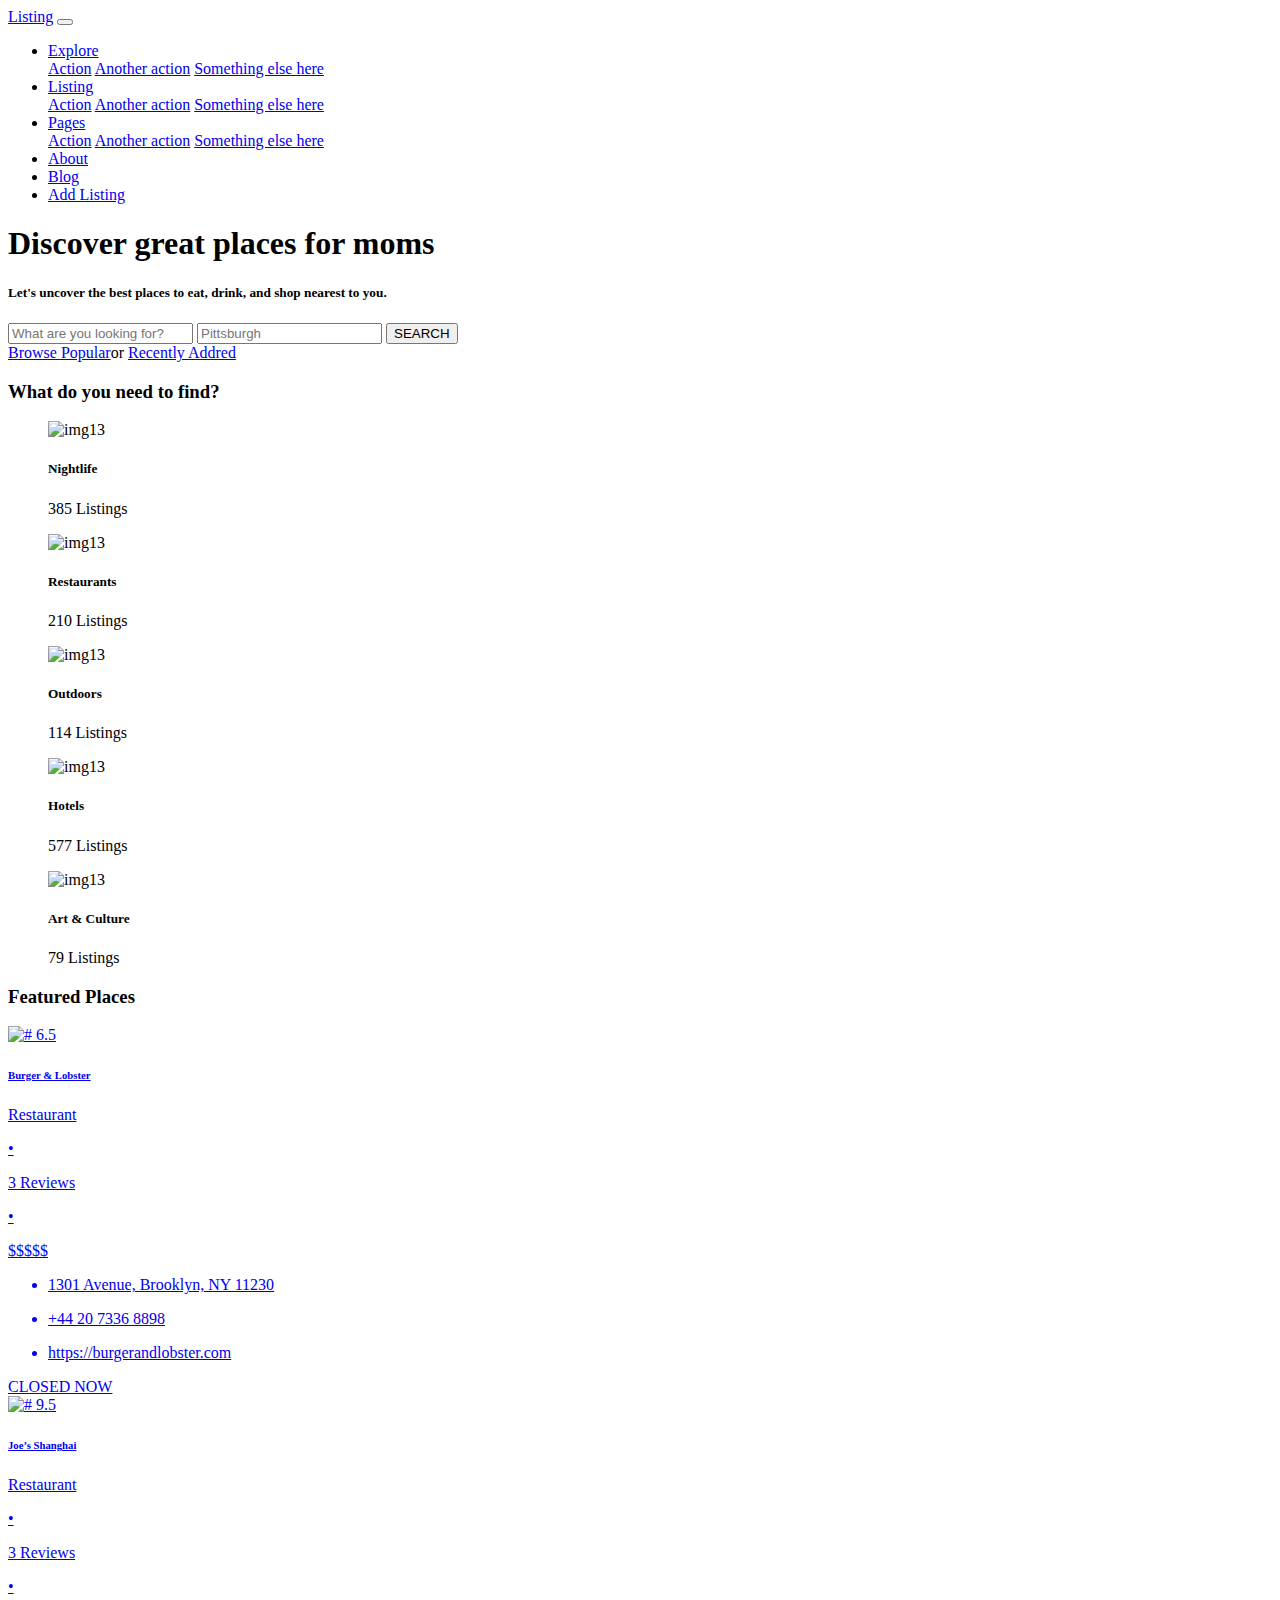
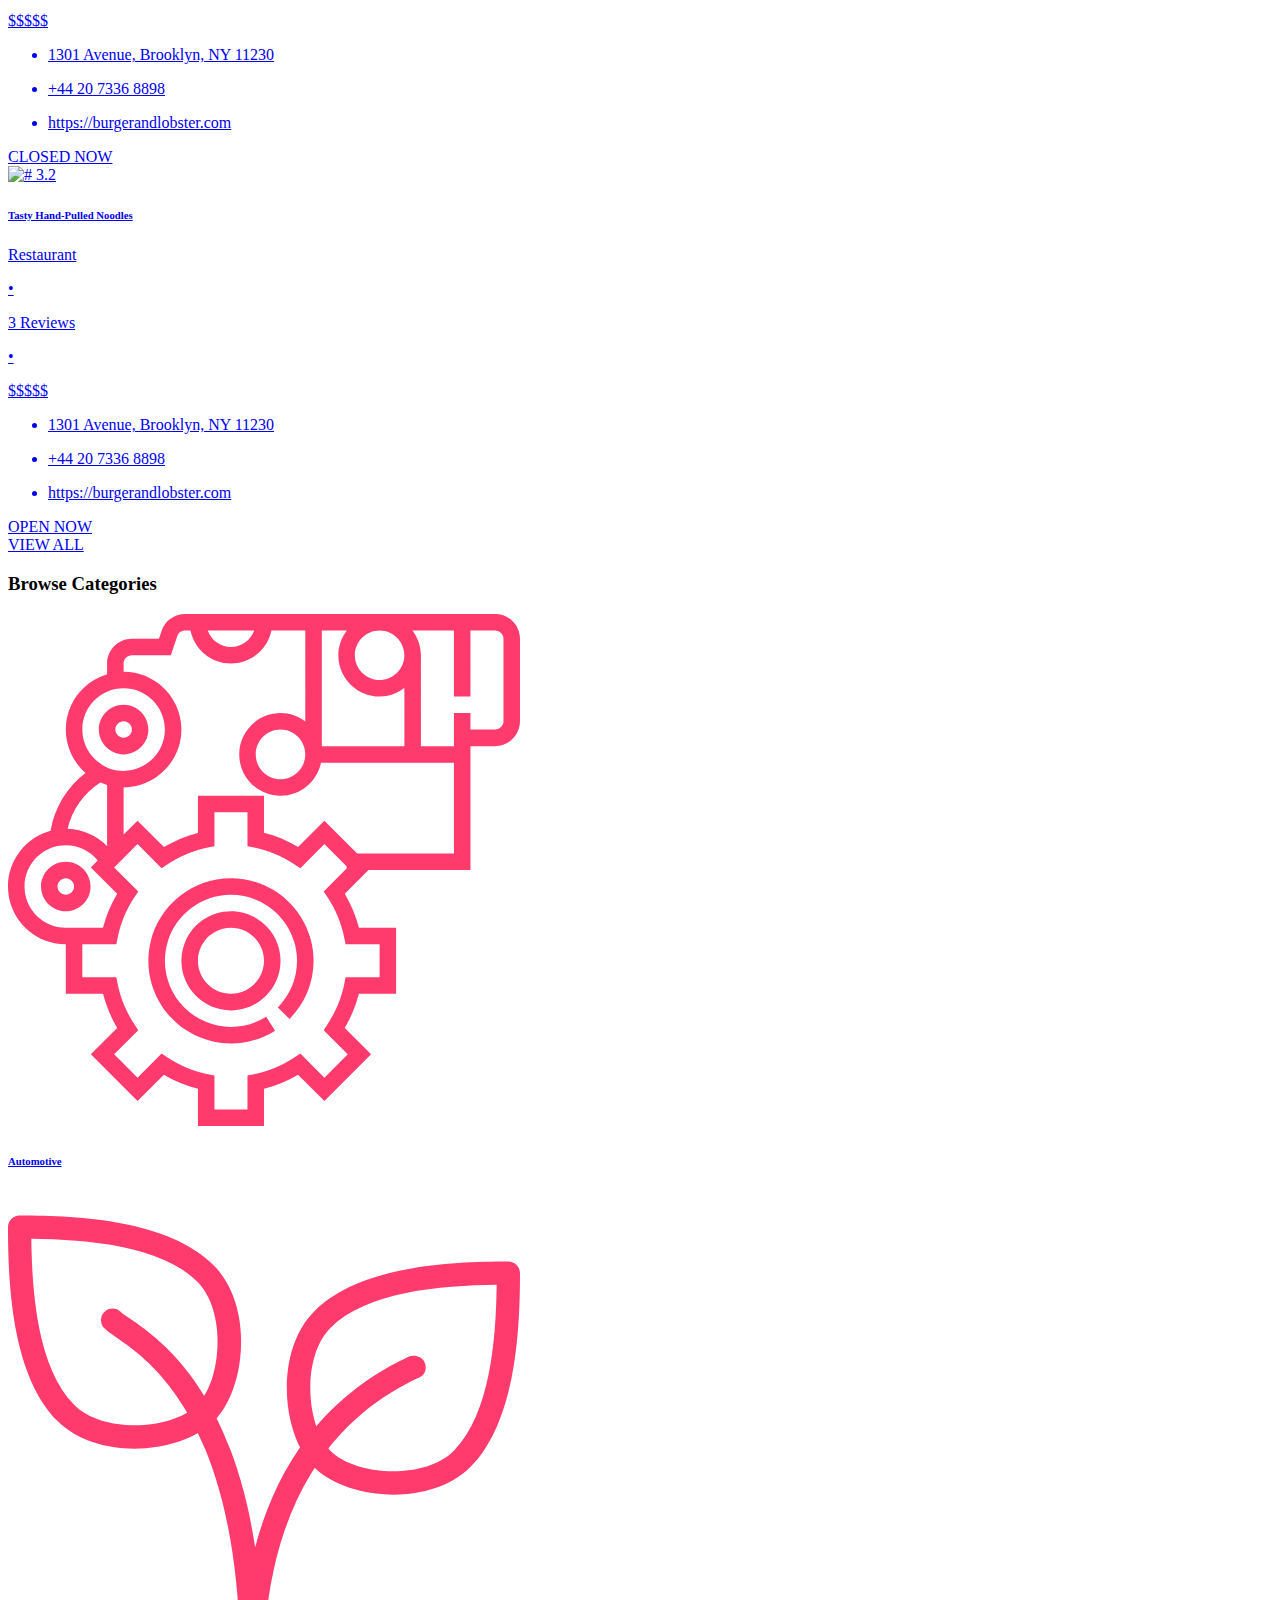
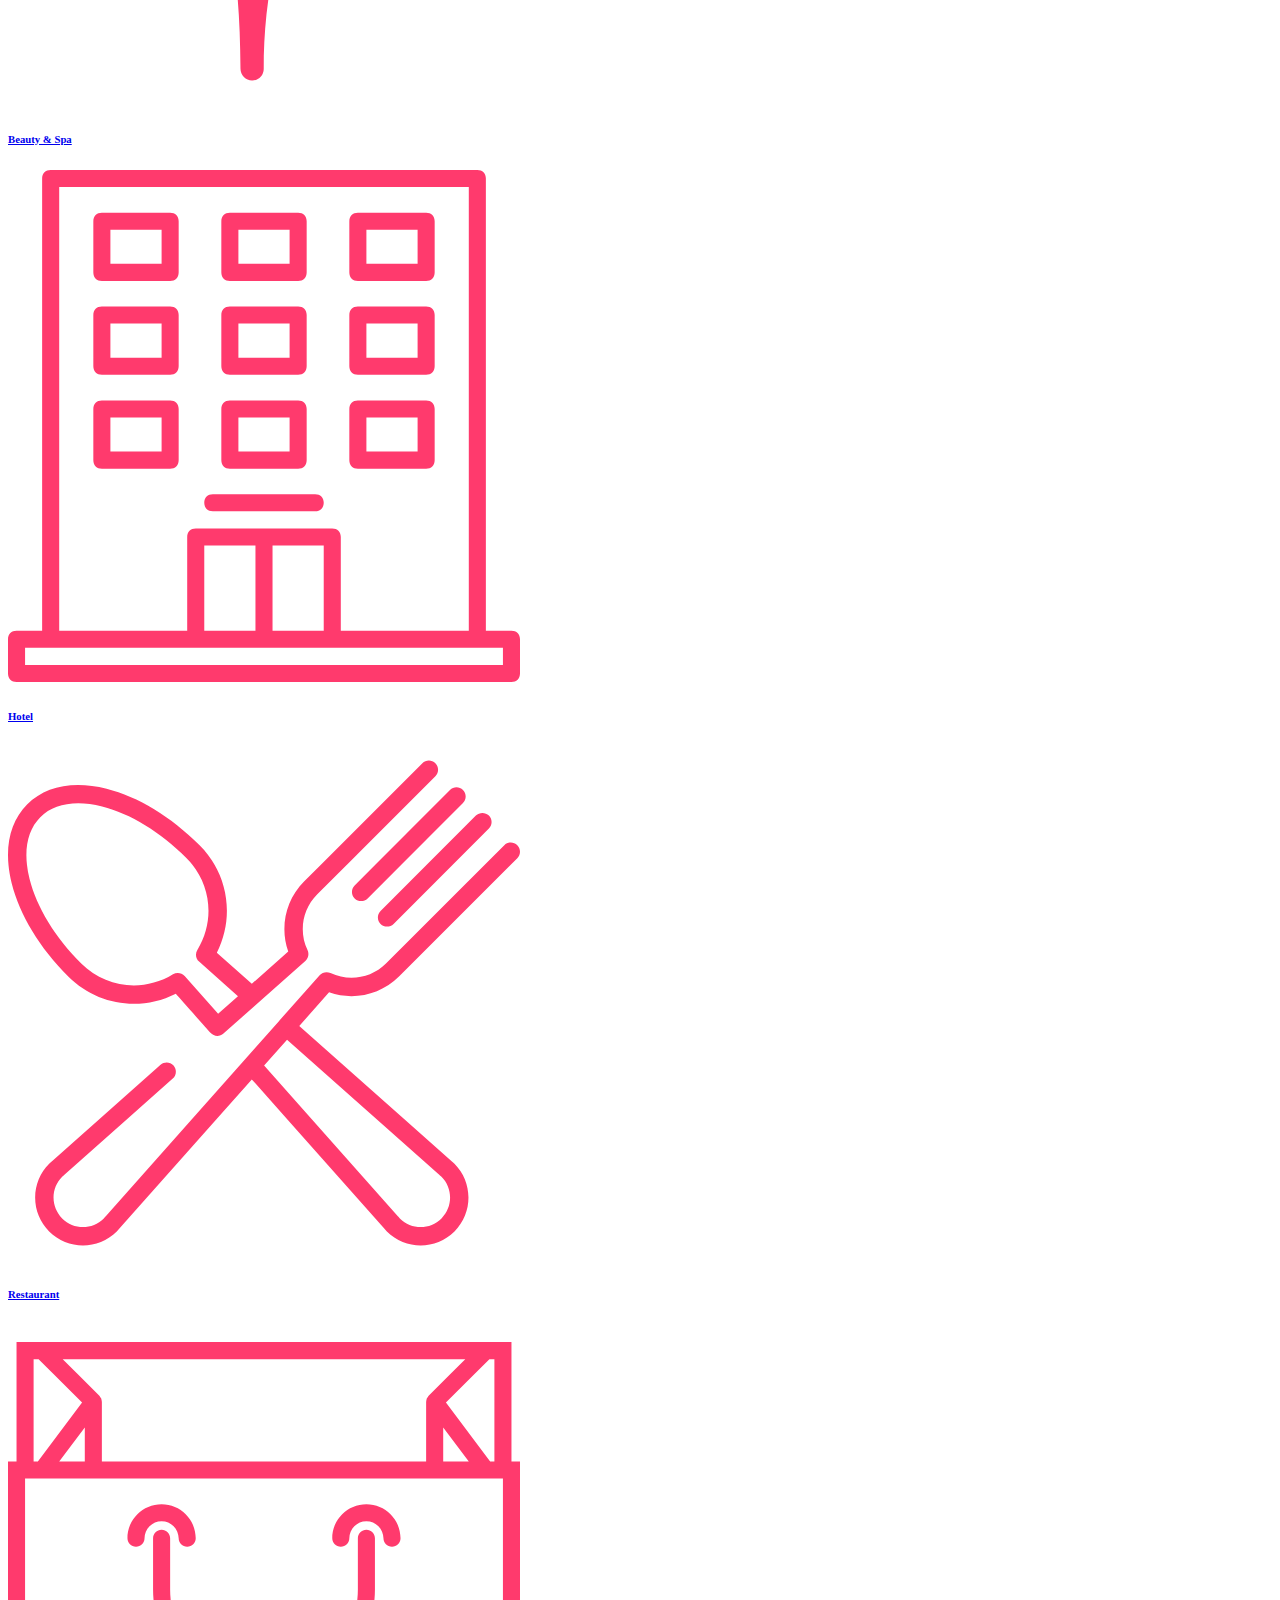
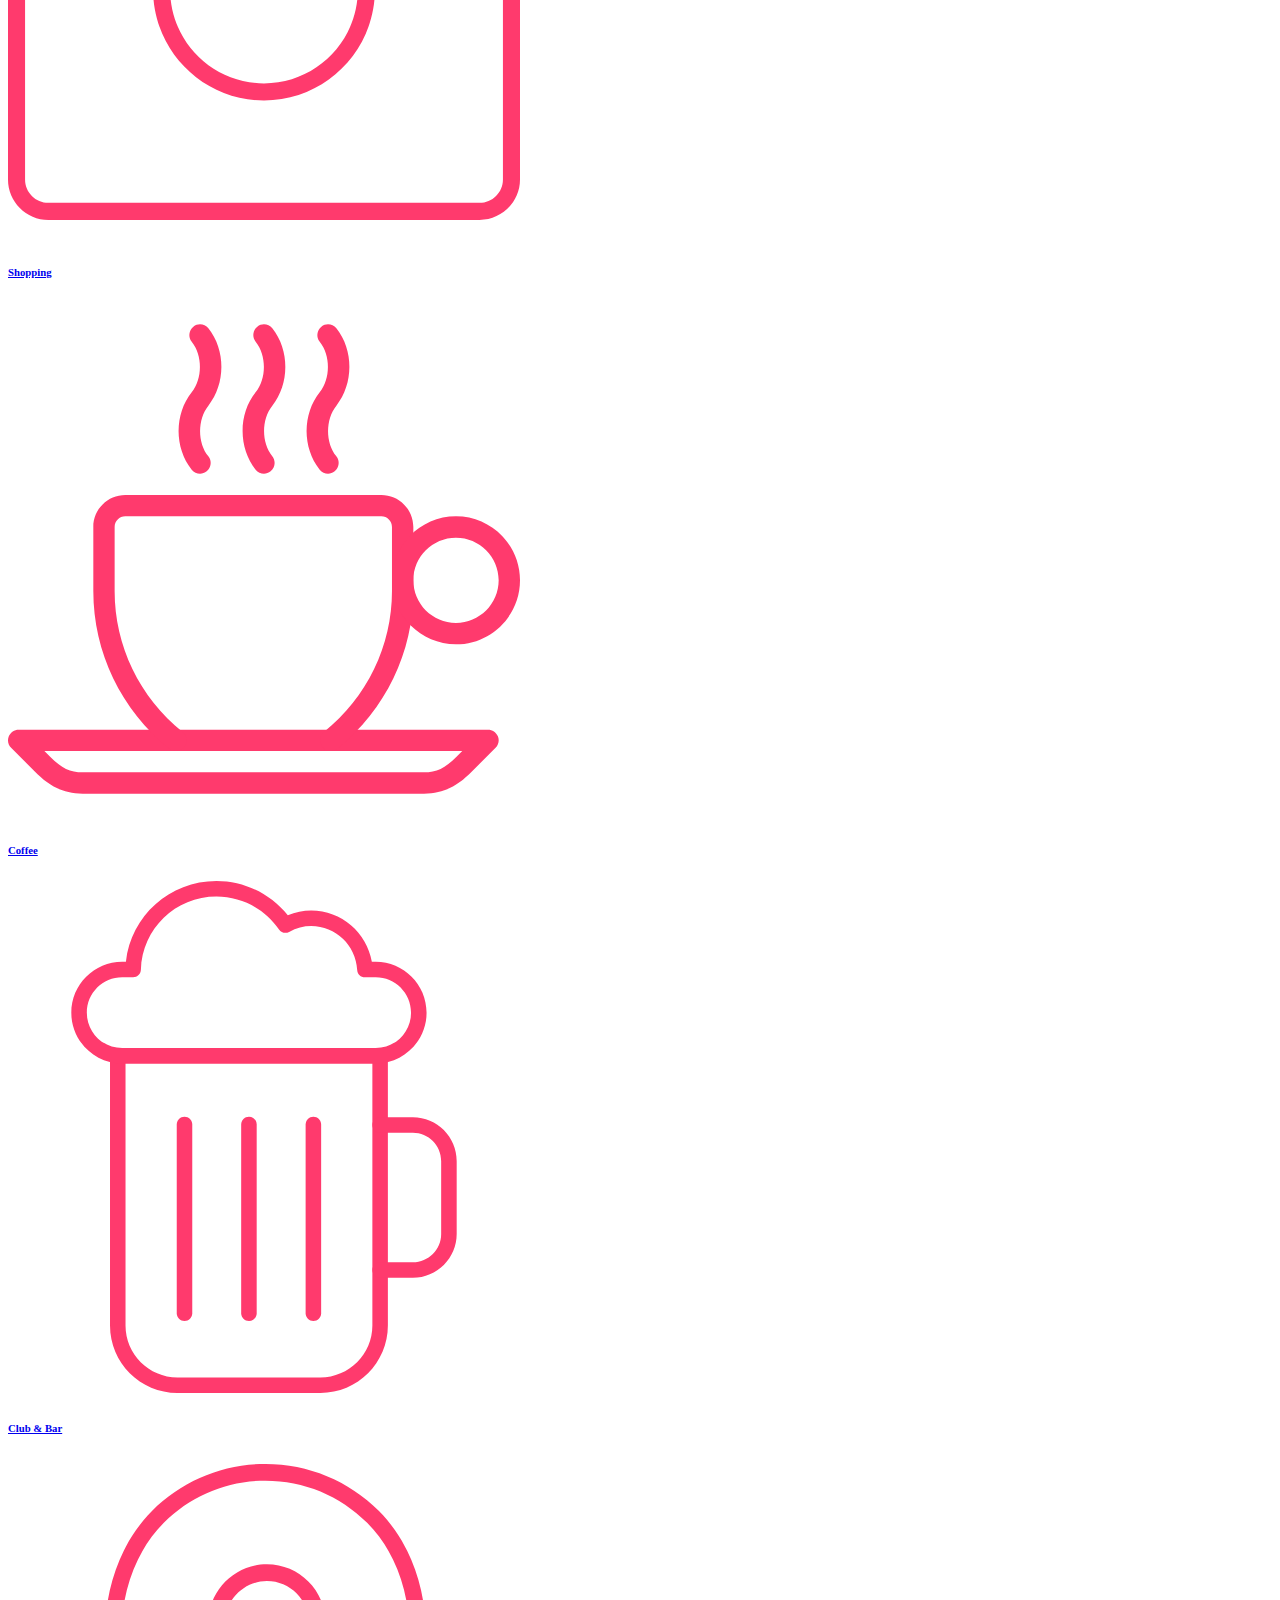
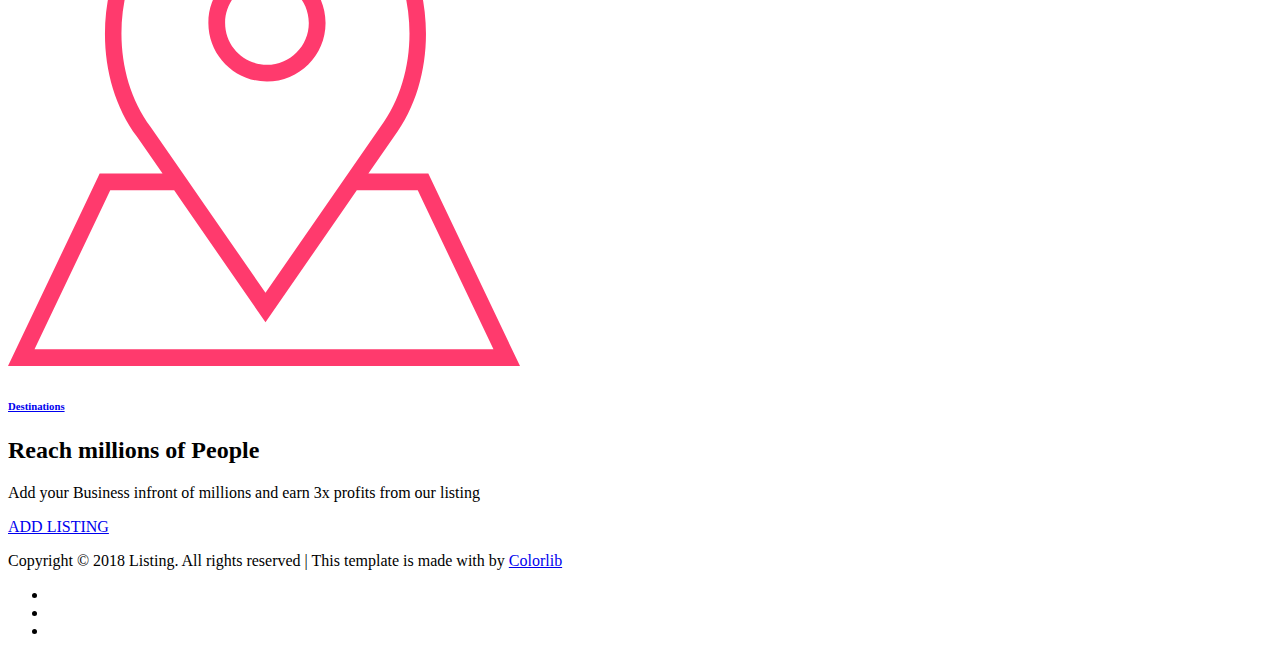
==== momhacks/templates/index.html @ 966e5067 "cleanup" ====
<!DOCTYPE html>
<html lang="en">

<head>
    <!-- Required meta tags -->
    <meta charset="utf-8">
    <meta http-equiv="X-UA-Compatible" content="IE=edge">
    <meta name="viewport" content="width=device-width, initial-scale=1, shrink-to-fit=no">
    <meta name="author" content="Colorlib">
    <meta name="description" content="#">
    <meta name="keywords" content="#">
    <!-- Page Title -->
    <title>Listing &amp; Directory Website Template</title>
    <!-- Bootstrap CSS -->
    <link rel="stylesheet" href="static/css/bootstrap.min.css">
    <!-- Google Fonts -->
    <link href="static/https://fonts.googleapis.com/css?family=Roboto:300,400,400i,500,700,900" rel="stylesheet">
    <!-- Simple line Icon -->
    <link rel="stylesheet" href="static/css/simple-line-icons.css">
    <!-- Themify Icon -->
    <link rel="stylesheet" href="static/css/themify-icons.css">
    <!-- Hover Effects -->
    <link rel="stylesheet" href="static/css/set1.css">
    <!-- Main CSS -->
    <link rel="stylesheet" href="static/css/style.css">
</head>

<body>
    <!--============================= HEADER =============================-->
    <div class="nav-menu">
        <div class="bg transition">
            <div class="container-fluid fixed">
                <div class="row">
                    <div class="col-md-12">
                        <nav class="navbar navbar-expand-lg navbar-light">
                            <a class="navbar-brand" href="static/index.html">Listing</a>
                            <button class="navbar-toggler" type="button" data-toggle="collapse" data-target="#navbarNavDropdown" aria-controls="navbarNavDropdown" aria-expanded="false" aria-label="Toggle navigation">
                <span class="icon-menu"></span>
              </button>
                            <div class="collapse navbar-collapse justify-content-end" id="navbarNavDropdown">
                                <ul class="navbar-nav">
                                    <li class="nav-item dropdown">
                                        <a class="nav-link" href="static/#" id="navbarDropdownMenuLink" data-toggle="dropdown" aria-haspopup="true" aria-expanded="false">
                     Explore
                     <span class="icon-arrow-down"></span>
                   </a>
                                        <div class="dropdown-menu" aria-labelledby="navbarDropdownMenuLink">
                                            <a class="dropdown-item" href="static/#">Action</a>
                                            <a class="dropdown-item" href="static/#">Another action</a>
                                            <a class="dropdown-item" href="static/#">Something else here</a>
                                        </div>
                                    </li>
                                    <li class="nav-item dropdown">
                                        <a class="nav-link" href="static/#" id="navbarDropdownMenuLink1" data-toggle="dropdown" aria-haspopup="true" aria-expanded="false">
                    Listing
                    <span class="icon-arrow-down"></span>
                  </a>
                                        <div class="dropdown-menu" aria-labelledby="navbarDropdownMenuLink">
                                            <a class="dropdown-item" href="static/#">Action</a>
                                            <a class="dropdown-item" href="static/#">Another action</a>
                                            <a class="dropdown-item" href="static/#">Something else here</a>
                                        </div>
                                    </li>
                                    <li class="nav-item dropdown">
                                        <a class="nav-link" href="static/#" id="navbarDropdownMenuLink2" data-toggle="dropdown" aria-haspopup="true" aria-expanded="false">
                    Pages
                    <span class="icon-arrow-down"></span>
                  </a>
                                        <div class="dropdown-menu" aria-labelledby="navbarDropdownMenuLink">
                                            <a class="dropdown-item" href="static/#">Action</a>
                                            <a class="dropdown-item" href="static/#">Another action</a>
                                            <a class="dropdown-item" href="static/#">Something else here</a>
                                        </div>
                                    </li>
                                    <li class="nav-item active">
                                        <a class="nav-link" href="static/#">About</a>
                                    </li>
                                    <li class="nav-item">
                                        <a class="nav-link" href="static/#">Blog</a>
                                    </li>
                                    <li><a href="static/#" class="btn btn-outline-light top-btn"><span class="ti-plus"></span> Add Listing</a></li>
                                </ul>
                            </div>
                        </nav>
                    </div>
                </div>
            </div>
        </div>
    </div>
    <!-- SLIDER -->
    <section class="slider d-flex align-items-center">
        <!-- <img src="static/images/slider.jpg" class="img-fluid" alt="#"> -->
        <div class="container">
            <div class="row d-flex justify-content-center">
                <div class="col-md-12">
                    <div class="slider-title_box">
                        <div class="row">
                            <div class="col-md-12">
                                <div class="slider-content_wrap">
                                    <h1>Discover great places for moms</h1>
                                    <h5>Let's uncover the best places to eat, drink, and shop nearest to you.</h5>
                                </div>
                            </div>
                        </div>
                        <div class="row d-flex justify-content-center">
                            <div class="col-md-10">
                                <form class="form-wrap mt-4">
                                    <div class="btn-group" role="group" aria-label="Basic example">
                                        <input type="text" placeholder="What are you looking for?" class="btn-group1">
                                        <input type="text" placeholder="Pittsburgh" class="btn-group2">
                                        <button type="submit" class="btn-form"><span class="icon-magnifier search-icon"></span>SEARCH<i class="pe-7s-angle-right"></i></button>
                                    </div>
                                </form>
                                <div class="slider-link">
                                    <a href="static/#">Browse Popular</a><span>or</span> <a href="static/#">Recently Addred</a>
                                </div>
                            </div>
                        </div>
                    </div>
                </div>
            </div>
        </div>
    </section>
    <!--// SLIDER -->
    <!--//END HEADER -->
    <!--============================= FIND PLACES =============================-->
    <section class="main-block">
        <div class="container">
            <div class="row justify-content-center">
                <div class="col-md-5">
                    <div class="styled-heading">
                        <h3>What do you need to find?</h3>
                    </div>
                </div>
            </div>
            <div class="row">
                <div class="col-md-4">
                    <div class="find-place-img_wrap">
                        <div class="grid">
                            <figure class="effect-ruby">
                                <img src="static/images/find-place1.jpg" class="img-fluid" alt="img13" />
                                <figcaption>
                                    <h5>Nightlife </h5>
                                    <p>385 Listings</p>
                                </figcaption>
                            </figure>
                        </div>
                    </div>
                </div>
                <div class="col-md-4">
                    <div class="row find-img-align">
                        <div class="col-md-12">
                            <div class="find-place-img_wrap">
                                <div class="grid">
                                    <figure class="effect-ruby">
                                        <img src="static/images/find-place2.jpg" class="img-fluid" alt="img13" />
                                        <figcaption>
                                            <h5>Restaurants</h5>
                                            <p>210 Listings</p>
                                        </figcaption>
                                    </figure>
                                </div>
                            </div>
                        </div>
                    </div>
                    <div class="row">
                        <div class="col-md-12">
                            <div class="find-place-img_wrap">
                                <div class="grid">
                                    <figure class="effect-ruby">
                                        <img src="static/images/find-place3.jpg" class="img-fluid" alt="img13" />
                                        <figcaption>
                                            <h5>Outdoors </h5>
                                            <p>114 Listings</p>
                                        </figcaption>
                                    </figure>
                                </div>
                            </div>
                        </div>
                    </div>
                </div>
                <div class="col-md-4">
                    <div class="row find-img-align">
                        <div class="col-md-12">
                            <div class="find-place-img_wrap">
                                <div class="grid">
                                    <figure class="effect-ruby">
                                        <img src="static/images/find-place4.jpg" class="img-fluid" alt="img13" />
                                        <figcaption>
                                            <h5>Hotels </h5>
                                            <p>577 Listings</p>
                                        </figcaption>
                                    </figure>
                                </div>
                            </div>
                        </div>
                    </div>
                    <div class="row">
                        <div class="col-md-12">
                            <div class="find-place-img_wrap">
                                <div class="grid">
                                    <figure class="effect-ruby">
                                        <img src="static/images/find-place5.jpg" class="img-fluid" alt="img13" />
                                        <figcaption>
                                            <h5>Art & Culture </h5>
                                            <p>79 Listings</p>
                                        </figcaption>
                                    </figure>
                                </div>
                            </div>
                        </div>
                    </div>
                </div>
            </div>
        </div>
    </section>
    <!--//END FIND PLACES -->
    <!--============================= FEATURED PLACES =============================-->
    <section class="main-block light-bg">
        <div class="container">
            <div class="row justify-content-center">
                <div class="col-md-5">
                    <div class="styled-heading">
                        <h3>Featured Places</h3>
                    </div>
                </div>
            </div>
            <div class="row">
                <div class="col-md-4 featured-responsive">
                    <div class="featured-place-wrap">
                        <a href="static/detail.html">
                            <img src="static/images/featured1.jpg" class="img-fluid" alt="#">
                            <span class="featured-rating-orange">6.5</span>
                            <div class="featured-title-box">
                                <h6>Burger & Lobster</h6>
                                <p>Restaurant </p> <span>• </span>
                                <p>3 Reviews</p> <span> • </span>
                                <p><span>$$$</span>$$</p>
                                <ul>
                                    <li><span class="icon-location-pin"></span>
                                        <p>1301 Avenue, Brooklyn, NY 11230</p>
                                    </li>
                                    <li><span class="icon-screen-smartphone"></span>
                                        <p>+44 20 7336 8898</p>
                                    </li>
                                    <li><span class="icon-link"></span>
                                        <p>https://burgerandlobster.com</p>
                                    </li>

                                </ul>
                                <div class="bottom-icons">
                                    <div class="closed-now">CLOSED NOW</div>
                                    <span class="ti-heart"></span>
                                    <span class="ti-bookmark"></span>
                                </div>
                            </div>
                        </a>
                    </div>
                </div>
                <div class="col-md-4 featured-responsive">
                    <div class="featured-place-wrap">
                        <a href="static/detail.html">
                            <img src="static/images/featured2.jpg" class="img-fluid" alt="#">
                            <span class="featured-rating-green">9.5</span>
                            <div class="featured-title-box">
                                <h6>Joe’s Shanghai</h6>
                                <p>Restaurant </p> <span>• </span>
                                <p>3 Reviews</p> <span> • </span>
                                <p><span>$$$</span>$$</p>
                                <ul>
                                    <li><span class="icon-location-pin"></span>
                                        <p>1301 Avenue, Brooklyn, NY 11230</p>
                                    </li>
                                    <li><span class="icon-screen-smartphone"></span>
                                        <p>+44 20 7336 8898</p>
                                    </li>
                                    <li><span class="icon-link"></span>
                                        <p>https://burgerandlobster.com</p>
                                    </li>

                                </ul>
                                <div class="bottom-icons">
                                    <div class="closed-now">CLOSED NOW</div>
                                    <span class="ti-heart"></span>
                                    <span class="ti-bookmark"></span>
                                </div>
                            </div>
                        </a>
                    </div>
                </div>
                <div class="col-md-4 featured-responsive">
                    <div class="featured-place-wrap">
                        <a href="static/detail.html">
                            <img src="static/images/featured3.jpg" class="img-fluid" alt="#">
                            <span class="featured-rating">3.2</span>
                            <div class="featured-title-box">
                                <h6>Tasty Hand-Pulled Noodles</h6>
                                <p>Restaurant </p> <span>• </span>
                                <p>3 Reviews</p> <span> • </span>
                                <p><span>$$$</span>$$</p>
                                <ul>
                                    <li><span class="icon-location-pin"></span>
                                        <p>1301 Avenue, Brooklyn, NY 11230</p>
                                    </li>
                                    <li><span class="icon-screen-smartphone"></span>
                                        <p>+44 20 7336 8898</p>
                                    </li>
                                    <li><span class="icon-link"></span>
                                        <p>https://burgerandlobster.com</p>
                                    </li>

                                </ul>
                                <div class="bottom-icons">
                                    <div class="open-now">OPEN NOW</div>
                                    <span class="ti-heart"></span>
                                    <span class="ti-bookmark"></span>
                                </div>
                            </div>
                        </a>
                    </div>
                </div>
            </div>
            <div class="row justify-content-center">
                <div class="col-md-4">
                    <div class="featured-btn-wrap">
                        <a href="static/#" class="btn btn-danger">VIEW ALL</a>
                    </div>
                </div>
            </div>
        </div>
    </section>
    <!--//END FEATURED PLACES -->
    <!--============================= CATEGORIES =============================-->
    <section class="main-block">
        <div class="container">
            <div class="row justify-content-center">
                <div class="col-md-5">
                    <div class="styled-heading">
                        <h3>Browse Categories</h3>
                    </div>
                </div>
            </div>
            <div class="row">
                <div class="col-md-3 category-responsive">
                    <a href="static/#" class="category-wrap">
                        <div class="category-block">
                            <svg class="category-img" xmlns="http://www.w3.org/2000/svg" xmlns:xlink="http://www.w3.org/1999/xlink" version="1.1" id="Capa_1" x="0px" y="0px" viewBox="0 0 496 496" style="enable-background:new 0 0 496 496;" xml:space="preserve" width="512px" height="512px"><g><g>
              <g>
                <g>
                  <path d="M472,0h-24H288H171.528c-10.344,0-19.496,6.592-22.776,16.408L146.232,24H120c-13.232,0-24,10.768-24,24v10.36     C72.904,65.264,56,86.688,56,112c0,16.712,7.4,31.696,19.048,41.968c-17.896,13.608-30.144,33.72-33.752,56.064     C17.544,216.504,0,238.216,0,264c0,30.872,25.128,56,56,56v48h36.04c2.976,11.56,7.568,22.616,13.712,32.984l-25.512,25.52     l45.256,45.256l25.52-25.512c10.368,6.144,21.424,10.736,32.984,13.712V496h64v-36.04c11.56-2.976,22.616-7.568,32.984-13.712     l25.52,25.512l45.256-45.256l-25.512-25.52c6.144-10.368,10.736-21.424,13.712-32.984H376v-64h-36.04     c-2.976-11.56-7.568-22.616-13.712-32.984L349.256,248H448V144v-16h24c13.232,0,24-10.768,24-24V24C496,10.768,485.232,0,472,0z      M360,16c13.232,0,24,10.768,24,24s-10.768,24-24,24s-24-10.768-24-24S346.768,16,360,16z M304,16h24.208     C323.128,22.704,320,30.96,320,40c0,22.056,17.944,40,40,40c9.04,0,17.296-3.128,24-8.208V128h-80V16z M238.528,16     c-3.312,9.288-12.112,16-22.528,16s-19.216-6.712-22.528-16H238.528z M72,112c0-22.056,17.944-40,40-40c22.056,0,40,17.944,40,40     c0,22.056-17.944,40-40,40c-8.2,0-15.832-2.496-22.184-6.752l-0.216-0.44c-0.08,0.04-0.144,0.088-0.224,0.128     C78.904,137.712,72,125.656,72,112z M89.488,163.24c2.104,0.928,4.28,1.736,6.512,2.408v59.248     c-10.008-10.2-23.68-16.296-38.2-16.768C62,189.68,73.48,173.432,89.488,163.24z M56,304c-22.056,0-40-17.944-40-40     c0-22.056,17.944-40,40-40c12.072,0,23.424,5.56,30.96,14.768l-6.728,6.728l25.512,25.52C99.6,281.384,95.008,292.44,92.032,304     H64H56z M328,246.632l-22.192,22.192l3.608,5.448c8,12.088,13.504,25.312,16.336,39.32l1.304,6.408H360v32h-32.944l-1.304,6.408     c-2.832,14.008-8.336,27.232-16.336,39.32l-3.608,5.448l23.336,23.336l-22.632,22.632l-23.336-23.336l-5.448,3.608     c-12.088,8-25.312,13.504-39.32,16.336L232,447.056V480h-32v-32.944l-6.408-1.304c-14.008-2.832-27.232-8.336-39.32-16.336     l-5.448-3.608l-23.336,23.336l-22.632-22.632l23.336-23.336l-3.608-5.448c-8-12.088-13.504-25.312-16.336-39.32L104.944,352H72     v-32h32.944l1.304-6.408c2.832-14.008,8.336-27.232,16.336-39.32l3.608-5.448l-23.336-23.336l22.632-22.632l23.336,23.336     l5.448-3.608c12.088-8,25.312-13.504,39.32-16.336l6.408-1.304V192h32v32.944l6.408,1.304     c14.008,2.832,27.232,8.336,39.32,16.336l5.448,3.608l23.336-23.336L328,244.352V246.632z M432,232h-93.728l-31.768-31.768     l-25.52,25.512C270.616,219.6,259.56,215.008,248,212.032V176h-64v36.04c-11.56,2.976-22.616,7.568-32.984,13.712l-25.52-25.512     L112,213.728V168c30.872,0,56-25.128,56-56s-25.128-56-56-56v-8c0-4.416,3.584-8,8-8h37.768l6.168-18.528     c1.096-3.28,4.152-5.472,7.592-5.472h5.28c3.72,18.232,19.88,32,39.192,32s35.472-13.768,39.192-32H288v88.208     C281.296,99.128,273.04,96,264,96c-22.056,0-40,17.944-40,40c0,22.056,17.944,40,40,40c19.312,0,35.472-13.768,39.192-32H432V232     z M288,136c0,13.232-10.768,24-24,24s-24-10.768-24-24s10.768-24,24-24S288,122.768,288,136z M480,104c0,4.416-3.584,8-8,8h-24     V96h-16v16v16h-32V40c0-9.04-3.128-17.296-8.208-24H432v64h16V16h24c4.416,0,8,3.584,8,8V104z" data-original="#000000" class="active-path" data-old_color="#ff3a6d" fill="#ff3a6d"/>
                  <path d="M56,240c-13.232,0-24,10.768-24,24s10.768,24,24,24s24-10.768,24-24S69.232,240,56,240z M56,272c-4.416,0-8-3.584-8-8     c0-4.416,3.584-8,8-8s8,3.584,8,8C64,268.416,60.416,272,56,272z" data-original="#000000" class="active-path" data-old_color="#ff3a6d" fill="#ff3a6d"/>
                  <path d="M112,136c13.232,0,24-10.768,24-24s-10.768-24-24-24s-24,10.768-24,24S98.768,136,112,136z M112,104c4.416,0,8,3.584,8,8     s-3.584,8-8,8s-8-3.584-8-8S107.584,104,112,104z" data-original="#000000" class="active-path" data-old_color="#ff3a6d" fill="#ff3a6d"/>
                  <path d="M216,256c-44.112,0-80,35.888-80,80s35.888,80,80,80c15.168,0,29.944-4.272,42.728-12.36l-8.56-13.512     C239.952,396.584,228.144,400,216,400c-35.288,0-64-28.712-64-64c0-35.288,28.712-64,64-64c35.288,0,64,28.712,64,64     c0,17.008-6.6,33.016-18.584,45.096l11.36,11.264C287.752,377.272,296,357.256,296,336C296,291.888,260.112,256,216,256z" data-original="#000000" class="active-path" data-old_color="#ff3a6d" fill="#ff3a6d"/>
                  <path d="M216,288c-26.472,0-48,21.528-48,48s21.528,48,48,48s48-21.528,48-48S242.472,288,216,288z M216,368     c-17.648,0-32-14.352-32-32s14.352-32,32-32s32,14.352,32,32S233.648,368,216,368z" data-original="#000000" class="active-path" data-old_color="#ff3a6d" fill="#ff3a6d"/>
                </g>
              </g>
            </g></g> </svg>
                            <h6>Automotive</h6>
                        </div>
                    </a>
                </div>
                <div class="col-md-3 category-responsive">
                    <a href="static/#" class="category-wrap">
                        <div class="category-block">
                            <svg class="category-img" xmlns="http://www.w3.org/2000/svg" xmlns:xlink="http://www.w3.org/1999/xlink" version="1.1" id="Layer_1" x="0px" y="0px" viewBox="0 0 469.824 469.824" style="enable-background:new 0 0 469.824 469.824;" xml:space="preserve" width="512px"
                                height="512px"><g><g>
              <g>
                <path d="M188.885,67.36C147.84,26.336,67.52,21.579,10.667,21.579C4.779,21.579,0,26.357,0,32.245    c0,56.853,4.736,137.173,45.781,178.219c17.323,17.323,43.883,25.067,70.208,25.067c28.608,0,56.96-9.152,72.896-25.088    C219.456,179.872,225.067,103.52,188.885,67.36z M173.803,195.381c-22.827,22.805-86.208,26.709-112.917,0    C27.755,162.251,22.016,94.944,21.397,42.976c51.968,0.619,119.275,6.357,152.405,39.488    C200.512,109.173,196.608,172.576,173.803,195.381z" data-original="#000000" class="active-path" data-old_color="#ff3a6d" fill="#ff3a6d"/>
              </g>
            </g><g>
              <g>
                <path d="M459.157,63.776c-56.853,0-137.173,4.736-178.219,45.781c-36.181,36.16-30.571,112.512,0,143.083    c15.936,15.915,44.267,25.067,72.875,25.067c26.325,0,52.864-7.723,70.229-25.045c41.024-41.045,45.781-121.365,45.781-178.219    C469.824,68.555,465.045,63.776,459.157,63.776z M408.917,237.557c-26.709,26.709-90.112,22.805-112.917,0    c-22.805-22.805-26.709-86.208,0-112.917c33.131-33.131,100.437-38.869,152.405-39.488    C447.787,137.141,442.048,204.448,408.917,237.557z" data-original="#000000" class="active-path" data-old_color="#ff3a6d" fill="#ff3a6d"/>
              </g>
            </g><g>
              <g>
                <path d="M382.123,156.107c-2.517-5.355-9.728-7.189-15.04-4.715c-81.813,38.464-122.005,105.536-140.267,174.485    c-22.592-146.603-87.936-191.296-115.648-210.261c-3.456-2.368-6.144-4.096-7.637-5.568c-4.16-4.16-10.923-4.16-15.083,0    c-4.16,4.16-4.16,10.923,0,15.083c2.112,2.091,5.76,4.715,10.688,8.085c31.232,21.355,114.197,78.123,114.197,304.363    c0,5.888,4.779,10.667,10.667,10.667s10.667-4.779,10.667-10.645c0-91.413,24.555-211.925,141.504-266.88    c0-0.021,1.728-0.832,1.728-0.832C383.211,167.371,384.64,161.44,382.123,156.107z" data-original="#000000" class="active-path" data-old_color="#ff3a6d" fill="#ff3a6d"/>
              </g>
            </g></g> </svg>
                            <h6>Beauty & Spa</h6>
                        </div>
                    </a>
                </div>
                <div class="col-md-3 category-responsive">
                    <a href="static/#" class="category-wrap">
                        <div class="category-block">
                            <svg class="category-img" xmlns="http://www.w3.org/2000/svg" xmlns:xlink="http://www.w3.org/1999/xlink" version="1.1" id="Layer_2" x="0px" y="0px" viewBox="0 0 503.607 503.607" style="enable-background:new 0 0 503.607 503.607;" xml:space="preserve" width="512px"
                                height="512px"><g><g transform="translate(1 1)">
              <g>
                <g>
                  <path d="M494.213,452.246h-25.18V7.393c0-5.036-3.357-8.393-8.393-8.393H40.967c-5.036,0-8.393,3.357-8.393,8.393v444.852H7.393     c-5.036,0-8.393,3.357-8.393,8.393v33.574c0,5.036,3.357,8.393,8.393,8.393h486.82c5.036,0,8.393-3.357,8.393-8.393v-33.574     C502.607,455.603,499.249,452.246,494.213,452.246z M49.361,15.787h402.885v436.459H326.344v-92.328     c0-5.036-3.357-8.393-8.393-8.393h-67.148h-67.148c-5.036,0-8.393,3.357-8.393,8.393v92.328H49.361V15.787z M192.049,452.246     v-83.934h50.361v83.934H192.049z M259.197,368.311h50.361v83.934h-50.361V368.311z M485.82,485.82H15.787v-16.787h25.18h142.689     h67.148h67.148h142.689h25.18V485.82z" data-original="#000000" class="active-path" data-old_color="#ff3a6d" fill="#ff3a6d"/>
                  <path d="M158.475,40.967H91.328c-5.036,0-8.393,3.357-8.393,8.393v50.361c0,5.036,3.357,8.393,8.393,8.393h67.148     c5.036,0,8.393-3.357,8.393-8.393V49.361C166.869,44.325,163.511,40.967,158.475,40.967z M150.082,91.328H99.721V57.754h50.361     V91.328z" data-original="#000000" class="active-path" data-old_color="#ff3a6d" fill="#ff3a6d"/>
                  <path d="M158.475,133.295H91.328c-5.036,0-8.393,3.357-8.393,8.393v50.361c0,5.036,3.357,8.393,8.393,8.393h67.148     c5.036,0,8.393-3.357,8.393-8.393v-50.361C166.869,136.652,163.511,133.295,158.475,133.295z M150.082,183.656H99.721v-33.574     h50.361V183.656z" data-original="#000000" class="active-path" data-old_color="#ff3a6d" fill="#ff3a6d"/>
                  <path d="M217.229,200.443h67.148c5.036,0,8.393-3.357,8.393-8.393v-50.361c0-5.036-3.357-8.393-8.393-8.393h-67.148     c-5.036,0-8.393,3.357-8.393,8.393v50.361C208.836,197.085,212.193,200.443,217.229,200.443z M225.623,150.082h50.361v33.574     h-50.361V150.082z" data-original="#000000" class="active-path" data-old_color="#ff3a6d" fill="#ff3a6d"/>
                  <path d="M343.131,200.443h67.148c5.036,0,8.393-3.357,8.393-8.393v-50.361c0-5.036-3.357-8.393-8.393-8.393h-67.148     c-5.036,0-8.393,3.357-8.393,8.393v50.361C334.738,197.085,338.095,200.443,343.131,200.443z M351.525,150.082h50.361v33.574     h-50.361V150.082z" data-original="#000000" class="active-path" data-old_color="#ff3a6d" fill="#ff3a6d"/>
                  <path d="M217.229,292.771h67.148c5.036,0,8.393-3.357,8.393-8.393v-50.361c0-5.036-3.357-8.393-8.393-8.393h-67.148     c-5.036,0-8.393,3.357-8.393,8.393v50.361C208.836,289.413,212.193,292.771,217.229,292.771z M225.623,242.41h50.361v33.574     h-50.361V242.41z" data-original="#000000" class="active-path" data-old_color="#ff3a6d" fill="#ff3a6d"/>
                  <path d="M343.131,292.771h67.148c5.036,0,8.393-3.357,8.393-8.393v-50.361c0-5.036-3.357-8.393-8.393-8.393h-67.148     c-5.036,0-8.393,3.357-8.393,8.393v50.361C334.738,289.413,338.095,292.771,343.131,292.771z M351.525,242.41h50.361v33.574     h-50.361V242.41z" data-original="#000000" class="active-path" data-old_color="#ff3a6d" fill="#ff3a6d"/>
                  <path d="M158.475,225.623H91.328c-5.036,0-8.393,3.357-8.393,8.393v50.361c0,5.036,3.357,8.393,8.393,8.393h67.148     c5.036,0,8.393-3.357,8.393-8.393v-50.361C166.869,228.98,163.511,225.623,158.475,225.623z M150.082,275.984H99.721V242.41     h50.361V275.984z" data-original="#000000" class="active-path" data-old_color="#ff3a6d" fill="#ff3a6d"/>
                  <path d="M217.229,108.115h67.148c5.036,0,8.393-3.357,8.393-8.393V49.361c0-5.036-3.357-8.393-8.393-8.393h-67.148     c-5.036,0-8.393,3.357-8.393,8.393v50.361C208.836,104.757,212.193,108.115,217.229,108.115z M225.623,57.754h50.361v33.574     h-50.361V57.754z" data-original="#000000" class="active-path" data-old_color="#ff3a6d" fill="#ff3a6d"/>
                  <path d="M343.131,108.115h67.148c5.036,0,8.393-3.357,8.393-8.393V49.361c0-5.036-3.357-8.393-8.393-8.393h-67.148     c-5.036,0-8.393,3.357-8.393,8.393v50.361C334.738,104.757,338.095,108.115,343.131,108.115z M351.525,57.754h50.361v33.574     h-50.361V57.754z" data-original="#000000" class="active-path" data-old_color="#ff3a6d" fill="#ff3a6d"/>
                  <path d="M200.443,334.738h100.721c5.036,0,8.393-3.357,8.393-8.393c0-5.036-3.357-8.393-8.393-8.393H200.443     c-5.036,0-8.393,3.357-8.393,8.393C192.049,331.38,195.407,334.738,200.443,334.738z" data-original="#000000" class="active-path" data-old_color="#ff3a6d" fill="#ff3a6d"/>
                </g>
              </g>
            </g></g> </svg>
                            <h6>Hotel</h6>
                        </div>
                    </a>
                </div>
                <div class="col-md-3 category-responsive">
                    <a href="static/#" class="category-wrap">
                        <div class="category-block">
                            <svg class="category-img" xmlns="http://www.w3.org/2000/svg" xmlns:xlink="http://www.w3.org/1999/xlink" version="1.1" id="Layer_3" x="0px" y="0px" viewBox="0 0 512 512" style="enable-background:new 0 0 512 512;" xml:space="preserve" width="512px" height="512px"><g><g>
              <g>
                <path d="M454.976,43.056c-3.591-3.588-9.411-3.591-13.003,0l-95.329,95.326c-3.592,3.591-3.592,9.411-0.001,13.003    c1.796,1.795,4.148,2.692,6.502,2.692c2.352,0,4.706-0.897,6.502-2.692l95.329-95.326    C458.566,52.467,458.566,46.646,454.976,43.056z" data-original="#000000" class="active-path" data-old_color="#ff3a6d" fill="#ff3a6d"/>
              </g>
            </g><g>
              <g>
                <path d="M480.9,68.571c-3.592-3.589-9.412-3.589-13.003,0l-95.328,95.328c-3.59,3.592-3.59,9.412-0.001,13.003    c1.796,1.795,4.15,2.692,6.502,2.692c2.352,0,4.706-0.897,6.502-2.692L480.9,81.573C484.491,77.982,484.491,72.161,480.9,68.571z" data-original="#000000" class="active-path" data-old_color="#ff3a6d" fill="#ff3a6d"/>
              </g>
            </g><g>
              <g>
                <path d="M390.969,229.548L509.307,111.21c3.591-3.592,3.591-9.412,0-13.003c-3.592-3.588-9.412-3.591-13.003,0L377.968,216.545    c-14.579,14.578-36.871,18.403-55.47,9.521c-3.7-1.766-8.118-0.873-10.839,2.193l-40.209,45.303    c-0.016,0.017-0.034,0.032-0.05,0.05c-0.016,0.018-0.028,0.037-0.044,0.055L97.567,469.464c-0.044,0.05-0.088,0.101-0.131,0.152    c-0.573,0.673-1.114,1.264-1.662,1.813c-11.475,11.474-30.145,11.473-41.615,0c-5.558-5.557-8.619-12.948-8.619-20.808    s3.061-15.25,8.629-20.818c0.534-0.537,1.124-1.076,1.803-1.654c0.052-0.043,0.102-0.087,0.152-0.131l108.648-96.434    c3.798-3.371,4.143-9.182,0.773-12.979c-3.371-3.799-9.183-4.146-12.979-0.773L43.99,414.202    c-1.038,0.885-1.967,1.742-2.833,2.609c-9.031,9.031-14.005,21.038-14.005,33.81c0,12.771,4.973,24.779,14.004,33.81    c9.323,9.321,21.566,13.982,33.812,13.981c12.241,0,24.487-4.659,33.803-13.976c0.883-0.881,1.738-1.811,2.616-2.839    l132.432-149.206l132.434,149.208c0.877,1.029,1.732,1.959,2.609,2.834c9.321,9.321,21.565,13.981,33.809,13.981    c12.245,0,24.49-4.661,33.812-13.982c18.64-18.643,18.64-48.975,0.005-67.613c-0.88-0.883-1.811-1.738-2.838-2.615    l-152.391-135.26l29.815-33.592C345.231,253.911,372.565,247.949,390.969,229.548z M431.514,428.019    c0.05,0.044,0.101,0.088,0.152,0.131c0.673,0.573,1.264,1.114,1.813,1.662c11.473,11.474,11.473,30.143,0.001,41.615    c-11.475,11.473-30.144,11.473-41.622-0.005c-0.543-0.543-1.086-1.135-1.659-1.808c-0.043-0.051-0.087-0.102-0.131-0.152    L256.111,318.54l22.939-25.845L431.514,428.019z" data-original="#000000" class="active-path" data-old_color="#ff3a6d" fill="#ff3a6d"/>
              </g>
            </g><g>
              <g>
                <path d="M427.379,16.278c-3.592-3.589-9.412-3.589-13.003,0L296.04,134.617c-18.406,18.404-24.366,45.735-15.807,69.897    l-36.415,32.322l-34.998-31.064c18.099-35.612,11.492-78.851-17.222-107.566c-28.518-28.518-61.55-48.587-93.011-56.508    c-32.843-8.267-61.001-2.748-79.295,15.545s-23.814,46.455-15.545,79.296c7.922,31.459,27.99,64.491,56.51,93.008    c28.714,28.716,71.952,35.323,107.566,17.223c0,0,34.225,38.558,34.659,39.048c1.817,2.047,4.342,3.09,6.88,3.09    c2.171,0,4.349-0.764,6.1-2.318l81.866-72.664c3.065-2.721,3.958-7.141,2.193-10.839c-8.884-18.601-5.058-40.891,9.521-55.468    L427.379,29.281C430.97,25.689,430.97,19.869,427.379,16.278z M210.131,266.737l-33.468-37.706    c-2.964-3.339-7.902-4.069-11.702-1.722c-29.478,18.177-67.188,13.754-91.704-10.763c-26.204-26.203-44.557-56.21-51.68-84.497    c-6.625-26.317-2.819-48.267,10.718-61.803C45.83,56.708,67.78,52.904,94.096,59.53c28.287,7.122,58.296,25.474,84.498,51.678    c24.516,24.515,28.94,62.225,10.762,91.703c-2.344,3.801-1.617,8.737,1.722,11.702l38.888,34.516L210.131,266.737z" data-original="#000000" class="active-path" data-old_color="#ff3a6d" fill="#ff3a6d"/>
              </g>
            </g></g> </svg>
                            <h6>Restaurant</h6>
                        </div>
                    </a>
                </div>
            </div>

            <div class="row">
                <div class="col-md-3 category-responsive">
                    <a href="static/#" class="category-wrap">
                        <div class="category-block">
                            <svg class="category-img" xmlns="http://www.w3.org/2000/svg" xmlns:xlink="http://www.w3.org/1999/xlink" version="1.1" id="Capa_2" x="0px" y="0px" viewBox="0 0 60 60" style="enable-background:new 0 0 60 60;" xml:space="preserve" width="512px" height="512px"><g><g>
              <path d="M59,16V2H1v14H0v37.259C0,55.873,2.127,58,4.742,58h50.517C57.873,58,60,55.873,60,53.259V16H59z M56.5,16l-5.18-6.906   L56.414,4H57v12H56.5z M11,16V9c0-0.024-0.012-0.046-0.014-0.07c-0.005-0.064-0.02-0.124-0.036-0.187   c-0.011-0.042-0.01-0.085-0.027-0.125c-0.009-0.022-0.027-0.039-0.037-0.061c-0.027-0.055-0.065-0.102-0.103-0.152   c-0.028-0.036-0.044-0.081-0.077-0.113L6.414,4h47.172l-4.292,4.292c-0.032,0.032-0.049,0.077-0.077,0.113   c-0.038,0.05-0.075,0.097-0.102,0.152c-0.011,0.022-0.028,0.038-0.038,0.061c-0.017,0.04-0.016,0.084-0.027,0.125   c-0.017,0.063-0.032,0.122-0.036,0.187C49.012,8.954,49,8.976,49,9v7H11z M6,16l3-4.001V16H6z M51,11.999L54,16h-3V11.999z M3,4   h0.586L8.68,9.094L3.5,16H3V4z M58,53.259C58,54.771,56.77,56,55.258,56H4.742C3.23,56,2,54.771,2,53.259V18h56V53.259z" data-original="#000000" class="active-path" data-old_color="#ff3a6d" fill="#ff3a6d"/>
              <path d="M42,24c-0.552,0-1,0.447-1,1v6c0,6.065-4.935,11-11,11s-11-4.935-11-11v-6c0-0.553-0.448-1-1-1s-1,0.447-1,1v6   c0,7.168,5.832,13,13,13s13-5.832,13-13v-6C43,24.447,42.552,24,42,24z" data-original="#000000" class="active-path" data-old_color="#ff3a6d" fill="#ff3a6d"/>
              <path d="M20,25c0,0.553,0.448,1,1,1s1-0.447,1-1c0-2.206-1.794-4-4-4s-4,1.794-4,4c0,0.553,0.448,1,1,1s1-0.447,1-1   c0-1.103,0.897-2,2-2S20,23.897,20,25z" data-original="#000000" class="active-path" data-old_color="#ff3a6d" fill="#ff3a6d"/>
              <path d="M42,21c-2.206,0-4,1.794-4,4c0,0.553,0.448,1,1,1s1-0.447,1-1c0-1.103,0.897-2,2-2s2,0.897,2,2c0,0.553,0.448,1,1,1   s1-0.447,1-1C46,22.794,44.206,21,42,21z" data-original="#000000" class="active-path" data-old_color="#ff3a6d" fill="#ff3a6d"/>
            </g></g> </svg>
                            <h6>Shopping</h6>
                        </div>
                    </a>
                </div>
                <div class="col-md-3 category-responsive">
                    <a href="static/#" class="category-wrap">
                        <div class="category-block">
                            <svg class="category-img" xmlns="http://www.w3.org/2000/svg" xmlns:xlink="http://www.w3.org/1999/xlink" version="1.1" id="Capa_3" x="0px" y="0px" viewBox="0 0 511.988 511.988" style="enable-background:new 0 0 511.988 511.988;" xml:space="preserve" width="512px"
                                height="512px"><g><g>
              <g>
                <path d="M489.865,433.23c-1.643-3.989-5.547-6.592-9.856-6.592H10.676c-4.309,0-8.213,2.603-9.856,6.592    c-1.664,3.989-0.747,8.576,2.304,11.627l23.915,23.915c11.371,11.349,25.003,21.867,47.616,21.867h341.333    c22.613,0,36.245-10.517,47.659-21.867l23.915-23.915C490.612,441.806,491.529,437.22,489.865,433.23z M448.521,453.689    c-11.541,11.541-20.053,15.616-32.533,15.616H74.655c-12.48,0-20.992-4.075-32.533-15.616l-5.717-5.717h417.835L448.521,453.689z" data-original="#000000" class="active-path" data-old_color="#ff3a6d" fill="#ff3a6d"/>
              </g>
            </g><g>
              <g>
                <path d="M373.322,191.972h-256c-17.643,0-32,14.357-32,32v64c0,61.333,27.691,118.784,75.947,157.632    c4.608,3.691,11.328,2.987,14.997-1.621c3.691-4.587,2.965-11.307-1.621-14.997c-43.221-34.773-68.011-86.165-68.011-141.013v-64    c0-5.867,4.779-10.667,10.667-10.667h256c5.888,0,10.667,4.8,10.667,10.667v64c0,54.827-24.789,106.219-68.011,141.013    c-4.587,3.691-5.312,10.411-1.621,14.997c2.112,2.645,5.205,3.989,8.32,3.989c2.347,0,4.715-0.768,6.677-2.347    c48.299-38.869,75.989-96.32,75.989-157.653v-64C405.322,206.329,390.964,191.972,373.322,191.972z" data-original="#000000" class="active-path" data-old_color="#ff3a6d" fill="#ff3a6d"/>
              </g>
            </g><g>
              <g>
                <path d="M328.372,102.628c17.344-21.675,17.344-55.616,0-77.291c-3.691-4.565-10.389-5.333-14.997-1.664    c-4.587,3.691-5.333,10.389-1.664,14.997c10.987,13.739,10.987,36.885-0.021,50.667c-17.344,21.675-17.344,55.616,0,77.291    c2.112,2.645,5.205,4.011,8.341,4.011c2.325,0,4.693-0.768,6.635-2.347c4.608-3.691,5.355-10.389,1.664-14.997    C317.343,139.556,317.343,116.409,328.372,102.628z" data-original="#000000" class="active-path" data-old_color="#ff3a6d" fill="#ff3a6d"/>
              </g>
            </g><g>
              <g>
                <path d="M264.308,102.628c17.344-21.675,17.344-55.616,0-77.291c-3.669-4.565-10.389-5.333-14.997-1.664    c-4.608,3.691-5.355,10.389-1.664,14.997c10.987,13.739,10.987,36.885-0.043,50.667c-17.344,21.675-17.344,55.616,0,77.291    c2.112,2.645,5.205,4.011,8.341,4.011c2.325,0,4.672-0.768,6.677-2.347c4.587-3.691,5.333-10.389,1.664-14.997    C253.3,139.556,253.3,116.409,264.308,102.628z" data-original="#000000" class="active-path" data-old_color="#ff3a6d" fill="#ff3a6d"/>
              </g>
            </g><g>
              <g>
                <path d="M200.372,102.628c17.344-21.675,17.344-55.616,0-77.291c-3.691-4.565-10.368-5.333-14.997-1.664    c-4.587,3.691-5.333,10.411-1.664,14.997c10.987,13.739,10.987,36.885-0.021,50.667c-17.344,21.675-17.344,55.616,0,77.291    c2.112,2.645,5.205,4.011,8.341,4.011c2.325,0,4.693-0.768,6.656-2.325c4.608-3.691,5.355-10.389,1.664-14.997    C189.364,139.577,189.364,116.409,200.372,102.628z" data-original="#000000" class="active-path" data-old_color="#ff3a6d" fill="#ff3a6d"/>
              </g>
            </g><g>
              <g>
                <path d="M447.988,213.305c-35.285,0-64,28.715-64,64s28.715,64,64,64c35.285,0,64-28.715,64-64S483.273,213.305,447.988,213.305z     M447.988,319.972c-23.531,0-42.667-19.136-42.667-42.667c0-23.531,19.136-42.667,42.667-42.667    c23.531,0,42.667,19.136,42.667,42.667C490.655,300.836,471.519,319.972,447.988,319.972z" data-original="#000000" class="active-path" data-old_color="#ff3a6d" fill="#ff3a6d"/>
              </g>
            </g></g> </svg>
                            <h6>Coffee</h6>
                        </div>
                    </a>
                </div>
                <div class="col-md-3 category-responsive">
                    <a href="static/#" class="category-wrap">
                        <div class="category-block">
                            <svg class="category-img" xmlns="http://www.w3.org/2000/svg" xmlns:xlink="http://www.w3.org/1999/xlink" version="1.1" id="Capa_4" x="0px" y="0px" viewBox="0 0 33 33" style="enable-background:new 0 0 33 33;" xml:space="preserve" width="512px" height="512px"><g><g>
              <g>
                <path d="M20.136,33h-9.212c-2.397,0-4.349-1.951-4.349-4.349V11.265c0-0.276,0.224-0.5,0.5-0.5h16.828    c0.276,0,0.581,0.224,0.581,0.5v17.387C24.484,31.049,22.533,33,20.136,33z M7.575,11.765v16.887c0,1.847,1.502,3.349,3.349,3.349    h9.212c1.847,0,3.349-1.502,3.349-3.349V11.765H7.575z" data-original="#000000" class="active-path" data-old_color="#ff3a6d" fill="#ff3a6d"/>
                <path d="M26.096,25.574h-2.111c-0.276,0-0.5-0.224-0.5-0.5s0.224-0.5,0.5-0.5h2.111c1.005,0,1.823-0.818,1.823-1.823v-4.693    c0-1.006-0.818-1.824-1.823-1.824h-2.111c-0.276,0-0.5-0.224-0.5-0.5s0.224-0.5,0.5-0.5h2.111c1.557,0,2.823,1.267,2.823,2.824    v4.693C28.919,24.308,27.652,25.574,26.096,25.574z" data-original="#000000" class="active-path" data-old_color="#ff3a6d" fill="#ff3a6d"/>
                <g>
                  <path d="M11.376,28.365c-0.276,0-0.5-0.224-0.5-0.5V15.691c0-0.276,0.224-0.5,0.5-0.5s0.5,0.224,0.5,0.5v12.174     C11.876,28.142,11.652,28.365,11.376,28.365z" data-original="#000000" class="active-path" data-old_color="#ff3a6d" fill="#ff3a6d"/>
                  <path d="M19.683,28.365c-0.276,0-0.5-0.224-0.5-0.5V15.691c0-0.276,0.224-0.5,0.5-0.5s0.5,0.224,0.5,0.5v12.174     C20.183,28.142,19.959,28.365,19.683,28.365z" data-original="#000000" class="active-path" data-old_color="#ff3a6d" fill="#ff3a6d"/>
                  <path d="M15.529,28.365c-0.276,0-0.5-0.224-0.5-0.5V15.691c0-0.276,0.224-0.5,0.5-0.5s0.5,0.224,0.5,0.5v12.174     C16.029,28.142,15.806,28.365,15.529,28.365z" data-original="#000000" class="active-path" data-old_color="#ff3a6d" fill="#ff3a6d"/>
                </g>
              </g>
              <path d="M23.698,11.765H7.361c-1.809,0-3.28-1.472-3.28-3.28s1.472-3.28,3.28-3.28h0.239C7.936,2.249,10.413,0,13.438,0   c1.795,0,3.482,0.819,4.596,2.213c0.487-0.207,0.993-0.312,1.508-0.312c1.952,0,3.586,1.417,3.909,3.303h0.247   c1.809,0,3.28,1.472,3.28,3.28S25.507,11.765,23.698,11.765z M7.361,6.204c-1.258,0-2.28,1.022-2.28,2.28s1.022,2.28,2.28,2.28   h16.337c1.258,0,2.28-1.022,2.28-2.28s-1.022-2.28-2.28-2.28h-0.693c-0.267,0-0.485-0.208-0.499-0.475   c-0.082-1.586-1.384-2.828-2.964-2.828c-0.485,0-0.964,0.128-1.423,0.38c-0.223,0.124-0.508,0.056-0.652-0.155   C16.554,1.795,15.048,1,13.438,1c-2.646,0-4.786,2.073-4.873,4.721c-0.009,0.27-0.23,0.483-0.5,0.483H7.361z" data-original="#000000" class="active-path" data-old_color="#ff3a6d" fill="#ff3a6d"/>
            </g></g> </svg>
                            <h6>Club & Bar</h6>
                        </div>
                    </a>
                </div>
                <div class="col-md-3 category-responsive">
                    <a href="static/#" class="category-wrap">
                        <div class="category-block">
                            <svg class="category-img" xmlns="http://www.w3.org/2000/svg" xmlns:xlink="http://www.w3.org/1999/xlink" version="1.1" id="Capa_5" x="0px" y="0px" viewBox="0 0 61.168 61.168" style="enable-background:new 0 0 61.168 61.168;" xml:space="preserve" width="512px"
                                height="512px"><g><g>
              <path d="M30.938,26.584c3.859,0,7-3.141,7-7s-3.141-7-7-7s-7,3.141-7,7S27.078,26.584,30.938,26.584z M30.938,14.584   c2.757,0,5,2.243,5,5s-2.243,5-5,5s-5-2.243-5-5S28.181,14.584,30.938,14.584z" data-original="#000000" class="active-path" data-old_color="#ff3a6d" fill="#ff3a6d"/>
              <path d="M50.216,37.584h-7.161l3.047-4.4c5.755-7.671,4.922-20.28-1.781-26.982c-3.621-3.622-8.437-5.617-13.56-5.617   c-5.122,0-9.938,1.995-13.56,5.617c-6.703,6.702-7.536,19.312-1.804,26.952l3.068,4.431h-7.513L0,60.584h61.168L50.216,37.584z    M17.02,31.984c-5.199-6.933-4.454-18.32,1.596-24.369c3.244-3.244,7.558-5.031,12.146-5.031s8.901,1.787,12.146,5.031   c6.05,6.049,6.795,17.437,1.573,24.399L30.761,51.827l-9.863-14.243h0L17.02,31.984z M12.216,39.584h7.634l10.911,15.757   l10.91-15.757h7.281l9.048,19H3.168L12.216,39.584z" data-original="#000000" class="active-path" data-old_color="#ff3a6d" fill="#ff3a6d"/>
            </g></g> </svg>
                            <h6>Destinations</h6>
                        </div>
                    </a>
                </div>
            </div>
        </div>
    </section>
    <!--//END CATEGORIES -->
    <!--============================= ADD LISTING =============================-->
    <section class="main-block light-bg">
        <div class="container">
            <div class="row">
                <div class="col-md-12">
                    <div class="add-listing-wrap">
                        <h2>Reach millions of People</h2>
                        <p>Add your Business infront of millions and earn 3x profits from our listing</p>
                    </div>
                </div>
            </div>
            <div class="row justify-content-center">
                <div class="col-md-4">
                    <div class="featured-btn-wrap">
                        <a href="static/#" class="btn btn-danger"><span class="ti-plus"></span> ADD LISTING</a>
                    </div>
                </div>
            </div>
        </div>
    </section>
    <!--//END ADD LISTING -->
    <!--============================= FOOTER =============================-->
    <footer class="main-block dark-bg">
        <div class="container">
            <div class="row">
                <div class="col-md-12">
                    <div class="copyright">
                        <!-- Link back to Colorlib can't be removed. Template is licensed under CC BY 3.0. -->
                        <p>Copyright &copy; 2018 Listing. All rights reserved | This template is made with <i class="ti-heart" aria-hidden="true"></i> by <a href="static/https://colorlib.com" target="_blank">Colorlib</a></p>
                        <!-- Link back to Colorlib can't be removed. Template is licensed under CC BY 3.0. -->
                        <ul>
                            <li><a href="static/#"><span class="ti-facebook"></span></a></li>
                            <li><a href="static/#"><span class="ti-twitter-alt"></span></a></li>
                            <li><a href="static/#"><span class="ti-instagram"></span></a></li>
                        </ul>
                    </div>
                </div>
            </div>
        </div>
    </footer>
    <!--//END FOOTER -->




    <!-- jQuery, Bootstrap JS. -->
    <!-- jQuery first, then Popper.js, then Bootstrap JS -->
    <script src="static/js/jquery-3.2.1.min.js"></script>
    <script src="static/js/popper.min.js"></script>
    <script src="static/js/bootstrap.min.js"></script>

    <script>
        $(window).scroll(function() {
            // 100 = The point you would like to fade the nav in.

            if ($(window).scrollTop() > 100) {

                $('.fixed').addClass('is-sticky');

            } else {

                $('.fixed').removeClass('is-sticky');

            };
        });
    </script>
</body>

</html>
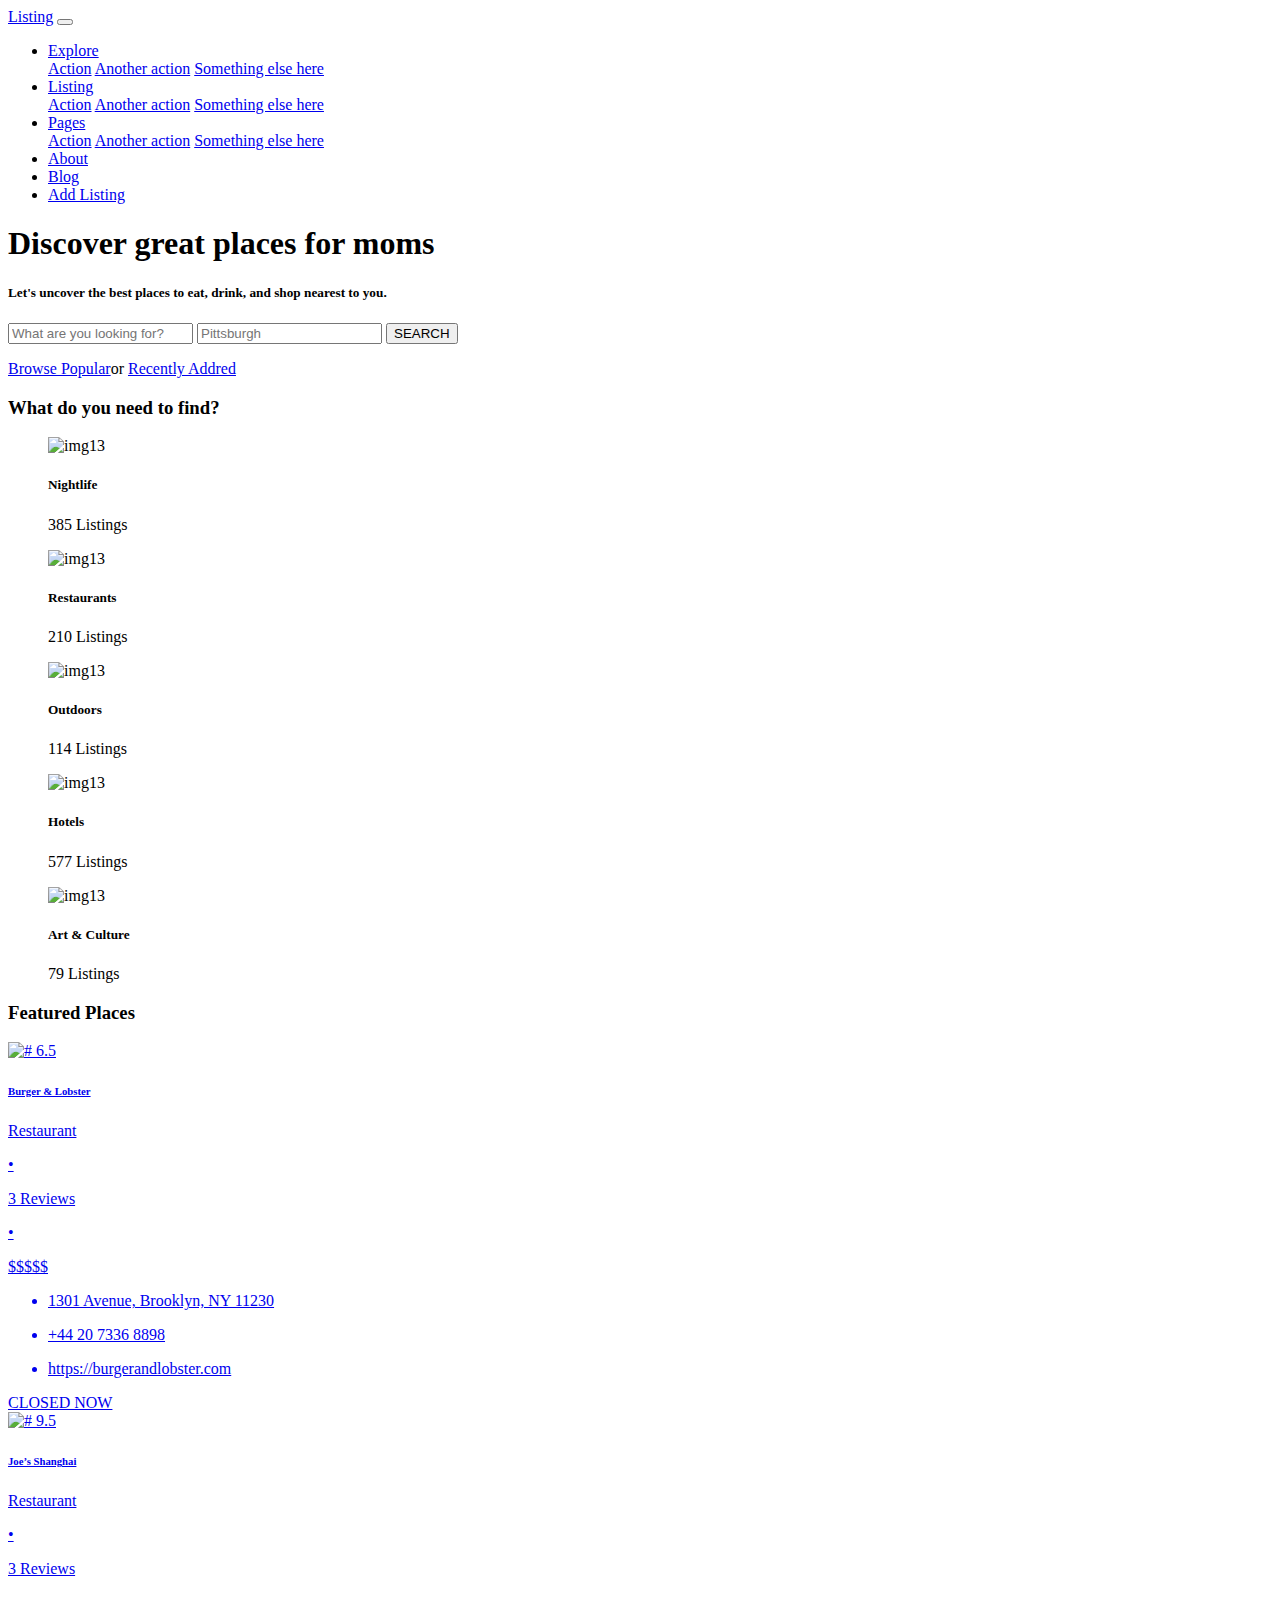
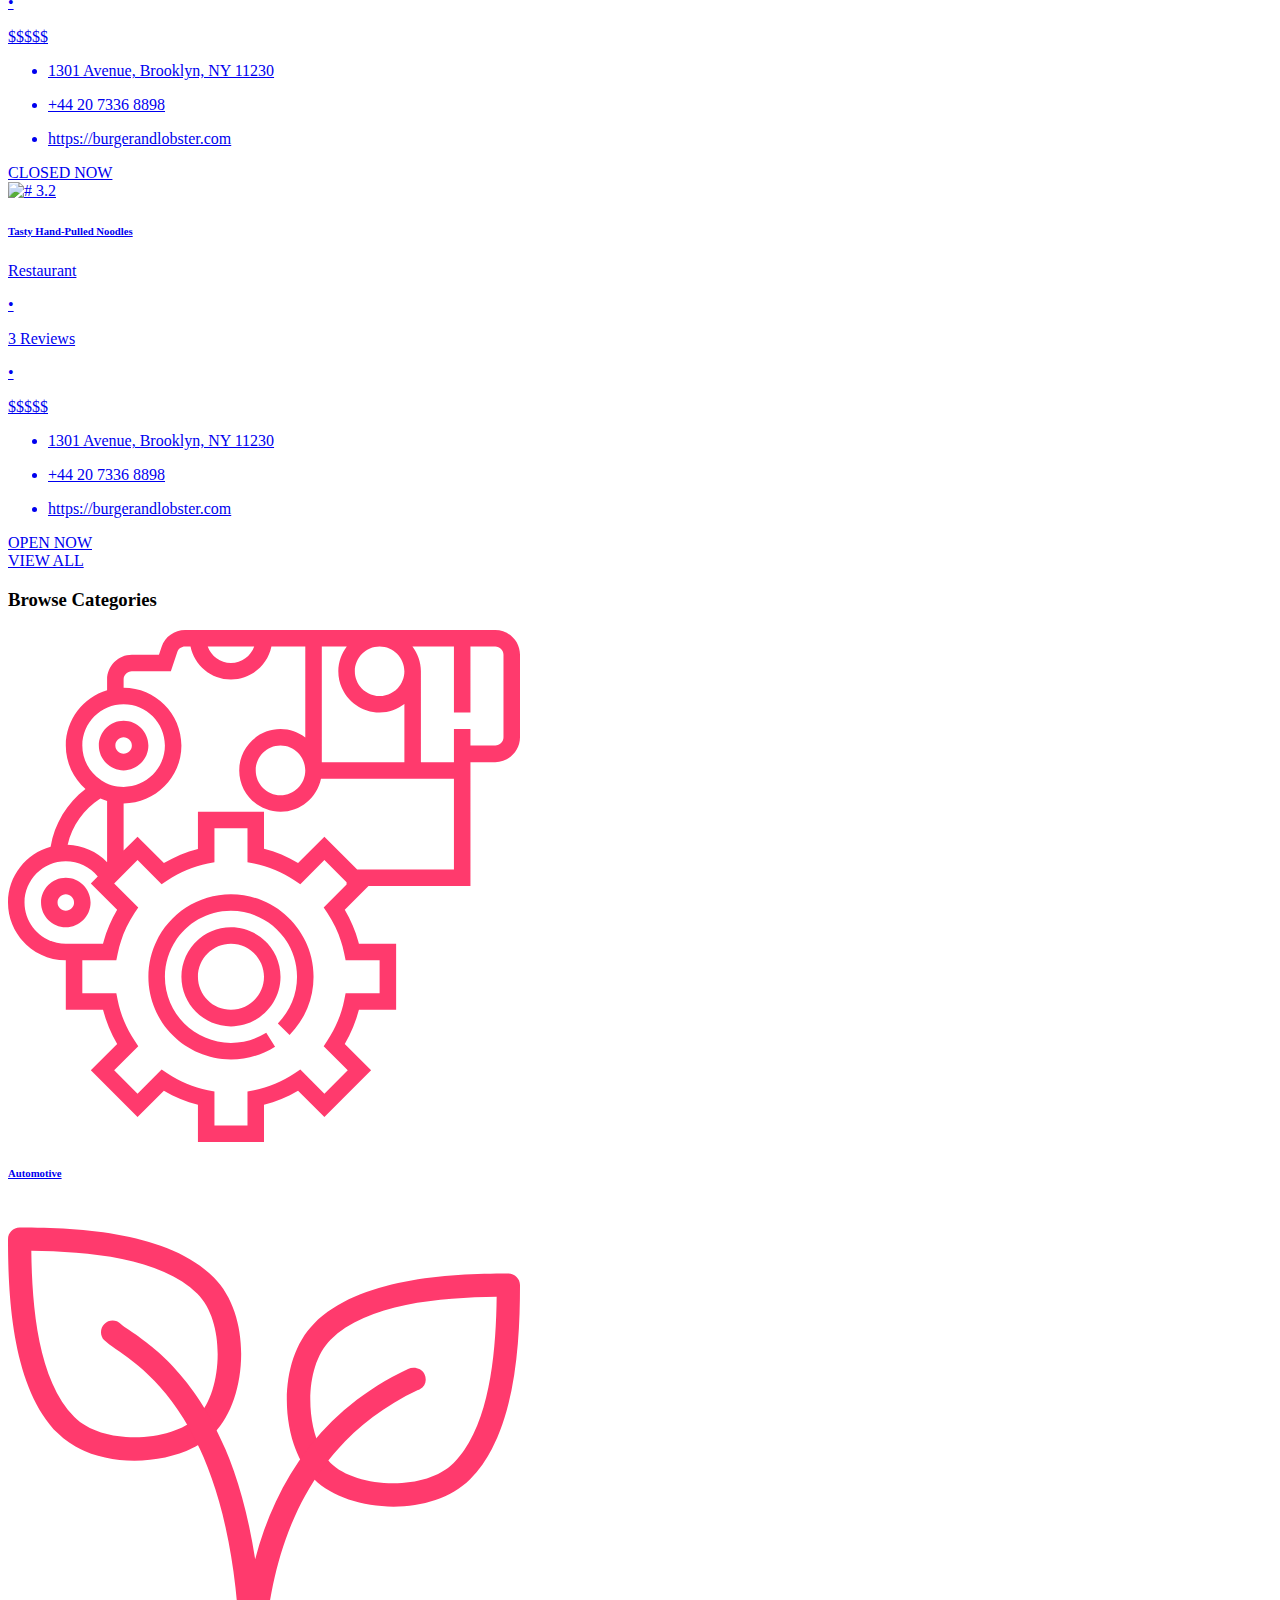
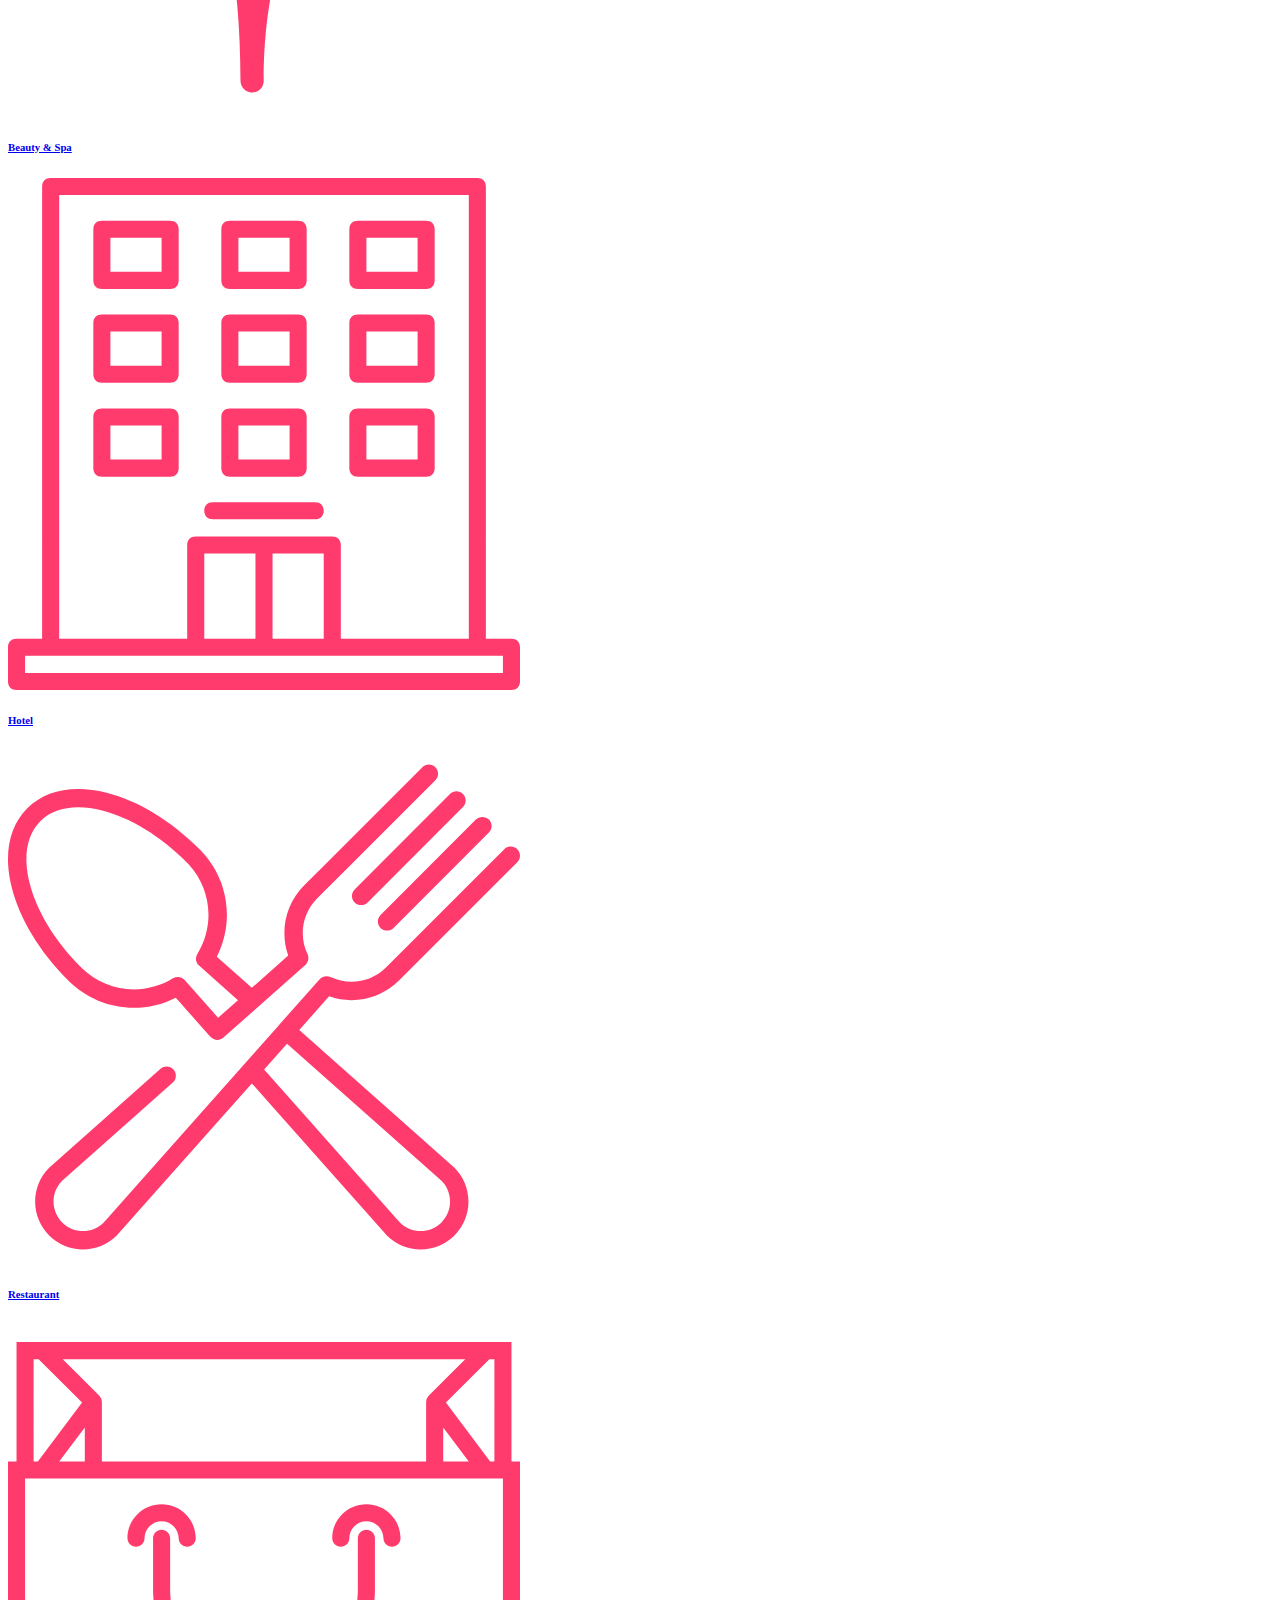
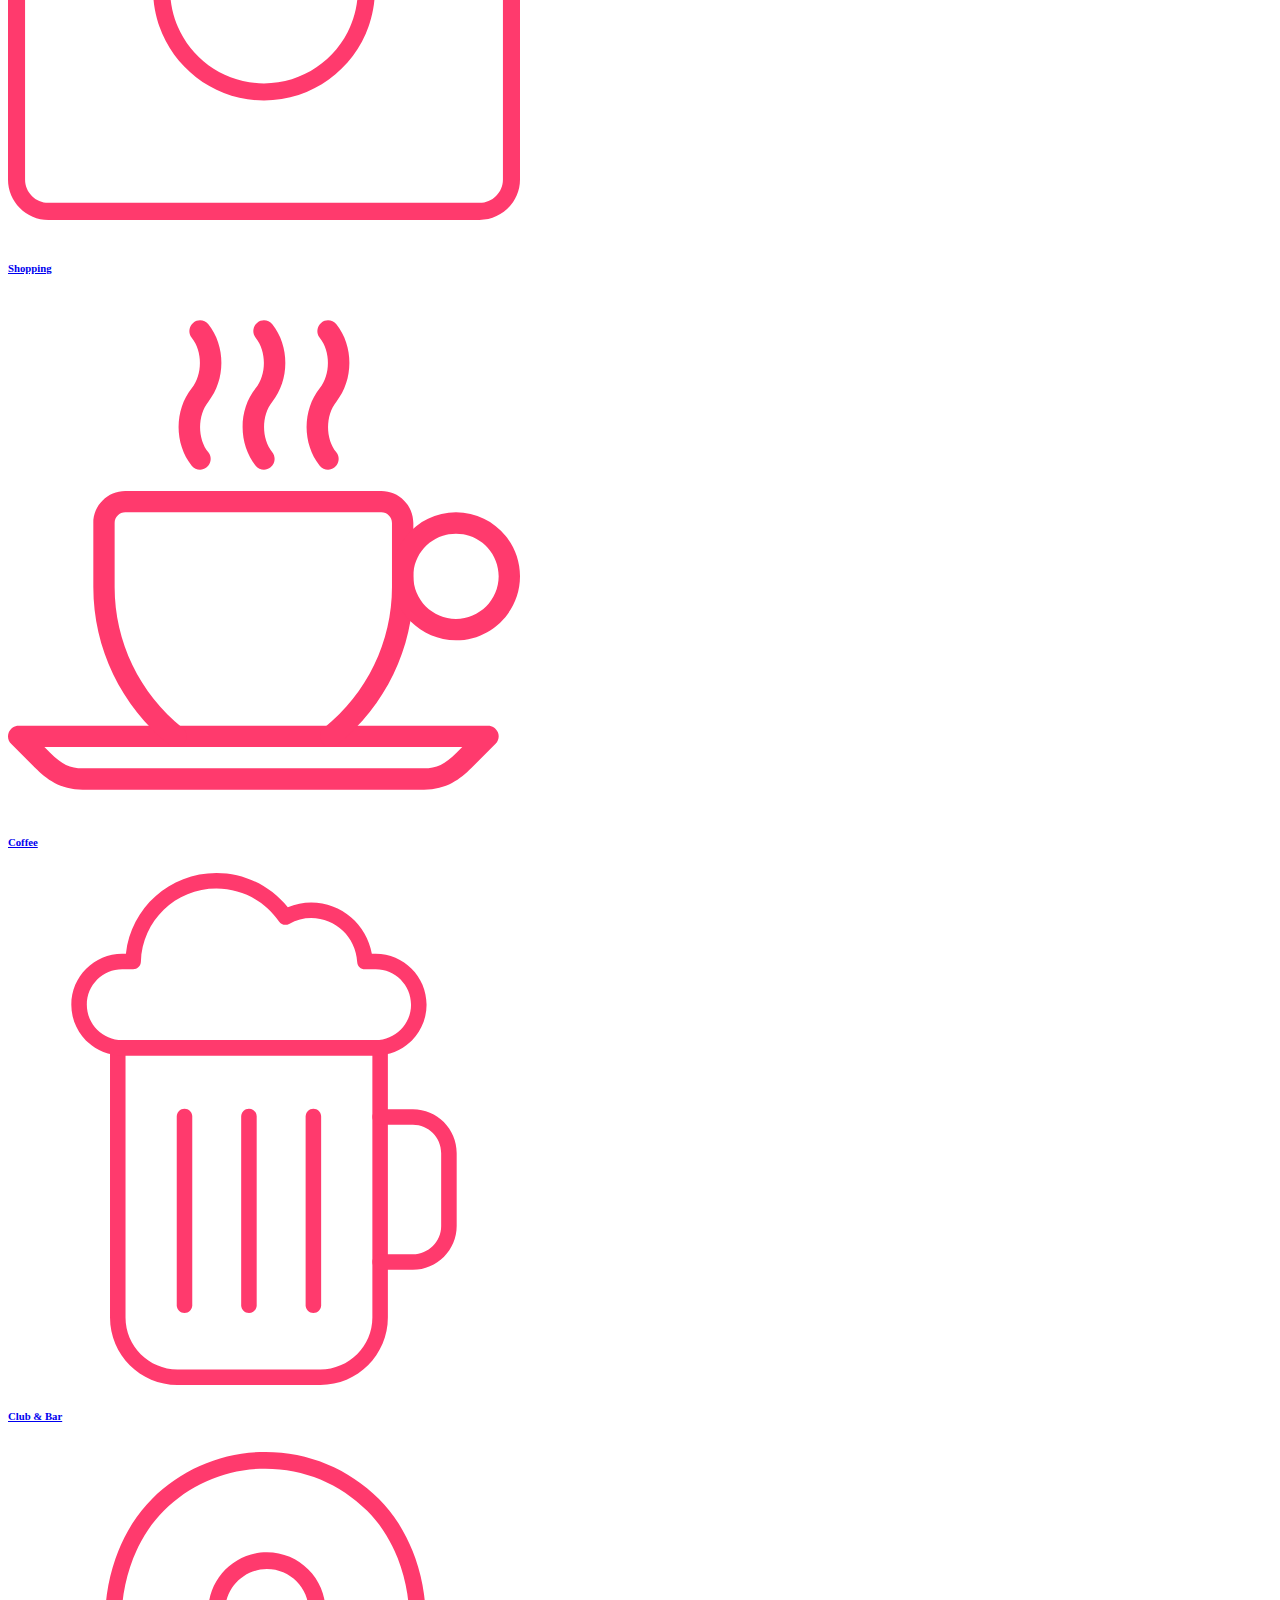
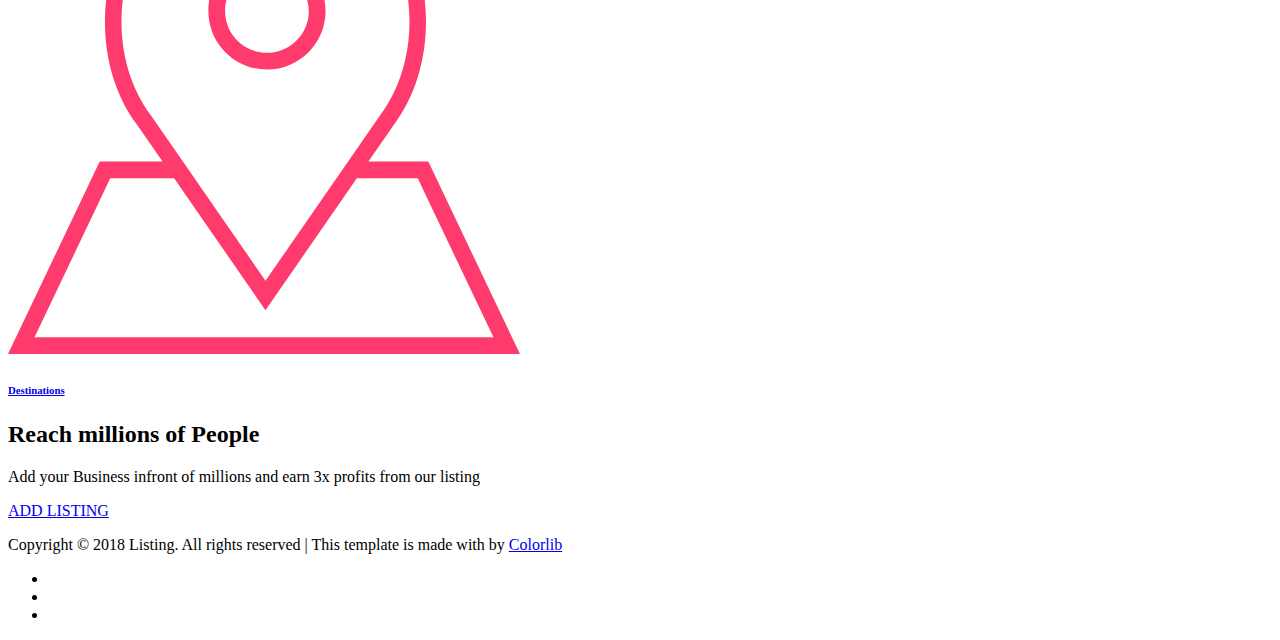
==== commit d7bc7f1a: "Added stuff" ====
--- a/momhacks/templates/index.html
+++ b/momhacks/templates/index.html
@@ -1,584 +1,578 @@
-<!DOCTYPE html>
-<html lang="en">
-
-<head>
-    <!-- Required meta tags -->
-    <meta charset="utf-8">
-    <meta http-equiv="X-UA-Compatible" content="IE=edge">
-    <meta name="viewport" content="width=device-width, initial-scale=1, shrink-to-fit=no">
-    <meta name="author" content="Colorlib">
-    <meta name="description" content="#">
-    <meta name="keywords" content="#">
-    <!-- Page Title -->
-    <title>Listing &amp; Directory Website Template</title>
-    <!-- Bootstrap CSS -->
-    <link rel="stylesheet" href="static/css/bootstrap.min.css">
-    <!-- Google Fonts -->
-    <link href="static/https://fonts.googleapis.com/css?family=Roboto:300,400,400i,500,700,900" rel="stylesheet">
-    <!-- Simple line Icon -->
-    <link rel="stylesheet" href="static/css/simple-line-icons.css">
-    <!-- Themify Icon -->
-    <link rel="stylesheet" href="static/css/themify-icons.css">
-    <!-- Hover Effects -->
-    <link rel="stylesheet" href="static/css/set1.css">
-    <!-- Main CSS -->
-    <link rel="stylesheet" href="static/css/style.css">
-</head>
-
-<body>
-    <!--============================= HEADER =============================-->
-    <div class="nav-menu">
-        <div class="bg transition">
-            <div class="container-fluid fixed">
-                <div class="row">
-                    <div class="col-md-12">
-                        <nav class="navbar navbar-expand-lg navbar-light">
-                            <a class="navbar-brand" href="static/index.html">Listing</a>
-                            <button class="navbar-toggler" type="button" data-toggle="collapse" data-target="#navbarNavDropdown" aria-controls="navbarNavDropdown" aria-expanded="false" aria-label="Toggle navigation">
-                <span class="icon-menu"></span>
-              </button>
-                            <div class="collapse navbar-collapse justify-content-end" id="navbarNavDropdown">
-                                <ul class="navbar-nav">
-                                    <li class="nav-item dropdown">
-                                        <a class="nav-link" href="static/#" id="navbarDropdownMenuLink" data-toggle="dropdown" aria-haspopup="true" aria-expanded="false">
-                     Explore
-                     <span class="icon-arrow-down"></span>
-                   </a>
-                                        <div class="dropdown-menu" aria-labelledby="navbarDropdownMenuLink">
-                                            <a class="dropdown-item" href="static/#">Action</a>
-                                            <a class="dropdown-item" href="static/#">Another action</a>
-                                            <a class="dropdown-item" href="static/#">Something else here</a>
-                                        </div>
-                                    </li>
-                                    <li class="nav-item dropdown">
-                                        <a class="nav-link" href="static/#" id="navbarDropdownMenuLink1" data-toggle="dropdown" aria-haspopup="true" aria-expanded="false">
-                    Listing
-                    <span class="icon-arrow-down"></span>
-                  </a>
-                                        <div class="dropdown-menu" aria-labelledby="navbarDropdownMenuLink">
-                                            <a class="dropdown-item" href="static/#">Action</a>
-                                            <a class="dropdown-item" href="static/#">Another action</a>
-                                            <a class="dropdown-item" href="static/#">Something else here</a>
-                                        </div>
-                                    </li>
-                                    <li class="nav-item dropdown">
-                                        <a class="nav-link" href="static/#" id="navbarDropdownMenuLink2" data-toggle="dropdown" aria-haspopup="true" aria-expanded="false">
-                    Pages
-                    <span class="icon-arrow-down"></span>
-                  </a>
-                                        <div class="dropdown-menu" aria-labelledby="navbarDropdownMenuLink">
-                                            <a class="dropdown-item" href="static/#">Action</a>
-                                            <a class="dropdown-item" href="static/#">Another action</a>
-                                            <a class="dropdown-item" href="static/#">Something else here</a>
-                                        </div>
-                                    </li>
-                                    <li class="nav-item active">
-                                        <a class="nav-link" href="static/#">About</a>
-                                    </li>
-                                    <li class="nav-item">
-                                        <a class="nav-link" href="static/#">Blog</a>
-                                    </li>
-                                    <li><a href="static/#" class="btn btn-outline-light top-btn"><span class="ti-plus"></span> Add Listing</a></li>
-                                </ul>
-                            </div>
-                        </nav>
-                    </div>
-                </div>
-            </div>
-        </div>
-    </div>
-    <!-- SLIDER -->
-    <section class="slider d-flex align-items-center">
-        <!-- <img src="static/images/slider.jpg" class="img-fluid" alt="#"> -->
-        <div class="container">
-            <div class="row d-flex justify-content-center">
-                <div class="col-md-12">
-                    <div class="slider-title_box">
-                        <div class="row">
-                            <div class="col-md-12">
-                                <div class="slider-content_wrap">
-                                    <h1>Discover great places for moms</h1>
-                                    <h5>Let's uncover the best places to eat, drink, and shop nearest to you.</h5>
-                                </div>
-                            </div>
-                        </div>
-                        <div class="row d-flex justify-content-center">
-                            <div class="col-md-10">
-                                <form class="form-wrap mt-4">
-                                    <div class="btn-group" role="group" aria-label="Basic example">
-                                        <input type="text" placeholder="What are you looking for?" class="btn-group1">
-                                        <input type="text" placeholder="Pittsburgh" class="btn-group2">
-                                        <button type="submit" class="btn-form"><span class="icon-magnifier search-icon"></span>SEARCH<i class="pe-7s-angle-right"></i></button>
-                                    </div>
-                                </form>
-                                <div class="slider-link">
-                                    <a href="static/#">Browse Popular</a><span>or</span> <a href="static/#">Recently Addred</a>
-                                </div>
-                            </div>
-                        </div>
-                    </div>
-                </div>
-            </div>
-        </div>
-    </section>
-    <!--// SLIDER -->
-    <!--//END HEADER -->
-    <!--============================= FIND PLACES =============================-->
-    <section class="main-block">
-        <div class="container">
-            <div class="row justify-content-center">
-                <div class="col-md-5">
-                    <div class="styled-heading">
-                        <h3>What do you need to find?</h3>
-                    </div>
-                </div>
-            </div>
-            <div class="row">
-                <div class="col-md-4">
-                    <div class="find-place-img_wrap">
-                        <div class="grid">
-                            <figure class="effect-ruby">
-                                <img src="static/images/find-place1.jpg" class="img-fluid" alt="img13" />
-                                <figcaption>
-                                    <h5>Nightlife </h5>
-                                    <p>385 Listings</p>
-                                </figcaption>
-                            </figure>
-                        </div>
-                    </div>
-                </div>
-                <div class="col-md-4">
-                    <div class="row find-img-align">
-                        <div class="col-md-12">
-                            <div class="find-place-img_wrap">
-                                <div class="grid">
-                                    <figure class="effect-ruby">
-                                        <img src="static/images/find-place2.jpg" class="img-fluid" alt="img13" />
-                                        <figcaption>
-                                            <h5>Restaurants</h5>
-                                            <p>210 Listings</p>
-                                        </figcaption>
-                                    </figure>
-                                </div>
-                            </div>
-                        </div>
-                    </div>
-                    <div class="row">
-                        <div class="col-md-12">
-                            <div class="find-place-img_wrap">
-                                <div class="grid">
-                                    <figure class="effect-ruby">
-                                        <img src="static/images/find-place3.jpg" class="img-fluid" alt="img13" />
-                                        <figcaption>
-                                            <h5>Outdoors </h5>
-                                            <p>114 Listings</p>
-                                        </figcaption>
-                                    </figure>
-                                </div>
-                            </div>
-                        </div>
-                    </div>
-                </div>
-                <div class="col-md-4">
-                    <div class="row find-img-align">
-                        <div class="col-md-12">
-                            <div class="find-place-img_wrap">
-                                <div class="grid">
-                                    <figure class="effect-ruby">
-                                        <img src="static/images/find-place4.jpg" class="img-fluid" alt="img13" />
-                                        <figcaption>
-                                            <h5>Hotels </h5>
-                                            <p>577 Listings</p>
-                                        </figcaption>
-                                    </figure>
-                                </div>
-                            </div>
-                        </div>
-                    </div>
-                    <div class="row">
-                        <div class="col-md-12">
-                            <div class="find-place-img_wrap">
-                                <div class="grid">
-                                    <figure class="effect-ruby">
-                                        <img src="static/images/find-place5.jpg" class="img-fluid" alt="img13" />
-                                        <figcaption>
-                                            <h5>Art & Culture </h5>
-                                            <p>79 Listings</p>
-                                        </figcaption>
-                                    </figure>
-                                </div>
-                            </div>
-                        </div>
-                    </div>
-                </div>
-            </div>
-        </div>
-    </section>
-    <!--//END FIND PLACES -->
-    <!--============================= FEATURED PLACES =============================-->
-    <section class="main-block light-bg">
-        <div class="container">
-            <div class="row justify-content-center">
-                <div class="col-md-5">
-                    <div class="styled-heading">
-                        <h3>Featured Places</h3>
-                    </div>
-                </div>
-            </div>
-            <div class="row">
-                <div class="col-md-4 featured-responsive">
-                    <div class="featured-place-wrap">
-                        <a href="static/detail.html">
-                            <img src="static/images/featured1.jpg" class="img-fluid" alt="#">
-                            <span class="featured-rating-orange">6.5</span>
-                            <div class="featured-title-box">
-                                <h6>Burger & Lobster</h6>
-                                <p>Restaurant </p> <span>• </span>
-                                <p>3 Reviews</p> <span> • </span>
-                                <p><span>$$$</span>$$</p>
-                                <ul>
-                                    <li><span class="icon-location-pin"></span>
-                                        <p>1301 Avenue, Brooklyn, NY 11230</p>
-                                    </li>
-                                    <li><span class="icon-screen-smartphone"></span>
-                                        <p>+44 20 7336 8898</p>
-                                    </li>
-                                    <li><span class="icon-link"></span>
-                                        <p>https://burgerandlobster.com</p>
-                                    </li>
-
-                                </ul>
-                                <div class="bottom-icons">
-                                    <div class="closed-now">CLOSED NOW</div>
-                                    <span class="ti-heart"></span>
-                                    <span class="ti-bookmark"></span>
-                                </div>
-                            </div>
-                        </a>
-                    </div>
-                </div>
-                <div class="col-md-4 featured-responsive">
-                    <div class="featured-place-wrap">
-                        <a href="static/detail.html">
-                            <img src="static/images/featured2.jpg" class="img-fluid" alt="#">
-                            <span class="featured-rating-green">9.5</span>
-                            <div class="featured-title-box">
-                                <h6>Joe’s Shanghai</h6>
-                                <p>Restaurant </p> <span>• </span>
-                                <p>3 Reviews</p> <span> • </span>
-                                <p><span>$$$</span>$$</p>
-                                <ul>
-                                    <li><span class="icon-location-pin"></span>
-                                        <p>1301 Avenue, Brooklyn, NY 11230</p>
-                                    </li>
-                                    <li><span class="icon-screen-smartphone"></span>
-                                        <p>+44 20 7336 8898</p>
-                                    </li>
-                                    <li><span class="icon-link"></span>
-                                        <p>https://burgerandlobster.com</p>
-                                    </li>
-
-                                </ul>
-                                <div class="bottom-icons">
-                                    <div class="closed-now">CLOSED NOW</div>
-                                    <span class="ti-heart"></span>
-                                    <span class="ti-bookmark"></span>
-                                </div>
-                            </div>
-                        </a>
-                    </div>
-                </div>
-                <div class="col-md-4 featured-responsive">
-                    <div class="featured-place-wrap">
-                        <a href="static/detail.html">
-                            <img src="static/images/featured3.jpg" class="img-fluid" alt="#">
-                            <span class="featured-rating">3.2</span>
-                            <div class="featured-title-box">
-                                <h6>Tasty Hand-Pulled Noodles</h6>
-                                <p>Restaurant </p> <span>• </span>
-                                <p>3 Reviews</p> <span> • </span>
-                                <p><span>$$$</span>$$</p>
-                                <ul>
-                                    <li><span class="icon-location-pin"></span>
-                                        <p>1301 Avenue, Brooklyn, NY 11230</p>
-                                    </li>
-                                    <li><span class="icon-screen-smartphone"></span>
-                                        <p>+44 20 7336 8898</p>
-                                    </li>
-                                    <li><span class="icon-link"></span>
-                                        <p>https://burgerandlobster.com</p>
-                                    </li>
-
-                                </ul>
-                                <div class="bottom-icons">
-                                    <div class="open-now">OPEN NOW</div>
-                                    <span class="ti-heart"></span>
-                                    <span class="ti-bookmark"></span>
-                                </div>
-                            </div>
-                        </a>
-                    </div>
-                </div>
-            </div>
-            <div class="row justify-content-center">
-                <div class="col-md-4">
-                    <div class="featured-btn-wrap">
-                        <a href="static/#" class="btn btn-danger">VIEW ALL</a>
-                    </div>
-                </div>
-            </div>
-        </div>
-    </section>
-    <!--//END FEATURED PLACES -->
-    <!--============================= CATEGORIES =============================-->
-    <section class="main-block">
-        <div class="container">
-            <div class="row justify-content-center">
-                <div class="col-md-5">
-                    <div class="styled-heading">
-                        <h3>Browse Categories</h3>
-                    </div>
-                </div>
-            </div>
-            <div class="row">
-                <div class="col-md-3 category-responsive">
-                    <a href="static/#" class="category-wrap">
-                        <div class="category-block">
-                            <svg class="category-img" xmlns="http://www.w3.org/2000/svg" xmlns:xlink="http://www.w3.org/1999/xlink" version="1.1" id="Capa_1" x="0px" y="0px" viewBox="0 0 496 496" style="enable-background:new 0 0 496 496;" xml:space="preserve" width="512px" height="512px"><g><g>
-              <g>
-                <g>
-                  <path d="M472,0h-24H288H171.528c-10.344,0-19.496,6.592-22.776,16.408L146.232,24H120c-13.232,0-24,10.768-24,24v10.36     C72.904,65.264,56,86.688,56,112c0,16.712,7.4,31.696,19.048,41.968c-17.896,13.608-30.144,33.72-33.752,56.064     C17.544,216.504,0,238.216,0,264c0,30.872,25.128,56,56,56v48h36.04c2.976,11.56,7.568,22.616,13.712,32.984l-25.512,25.52     l45.256,45.256l25.52-25.512c10.368,6.144,21.424,10.736,32.984,13.712V496h64v-36.04c11.56-2.976,22.616-7.568,32.984-13.712     l25.52,25.512l45.256-45.256l-25.512-25.52c6.144-10.368,10.736-21.424,13.712-32.984H376v-64h-36.04     c-2.976-11.56-7.568-22.616-13.712-32.984L349.256,248H448V144v-16h24c13.232,0,24-10.768,24-24V24C496,10.768,485.232,0,472,0z      M360,16c13.232,0,24,10.768,24,24s-10.768,24-24,24s-24-10.768-24-24S346.768,16,360,16z M304,16h24.208     C323.128,22.704,320,30.96,320,40c0,22.056,17.944,40,40,40c9.04,0,17.296-3.128,24-8.208V128h-80V16z M238.528,16     c-3.312,9.288-12.112,16-22.528,16s-19.216-6.712-22.528-16H238.528z M72,112c0-22.056,17.944-40,40-40c22.056,0,40,17.944,40,40     c0,22.056-17.944,40-40,40c-8.2,0-15.832-2.496-22.184-6.752l-0.216-0.44c-0.08,0.04-0.144,0.088-0.224,0.128     C78.904,137.712,72,125.656,72,112z M89.488,163.24c2.104,0.928,4.28,1.736,6.512,2.408v59.248     c-10.008-10.2-23.68-16.296-38.2-16.768C62,189.68,73.48,173.432,89.488,163.24z M56,304c-22.056,0-40-17.944-40-40     c0-22.056,17.944-40,40-40c12.072,0,23.424,5.56,30.96,14.768l-6.728,6.728l25.512,25.52C99.6,281.384,95.008,292.44,92.032,304     H64H56z M328,246.632l-22.192,22.192l3.608,5.448c8,12.088,13.504,25.312,16.336,39.32l1.304,6.408H360v32h-32.944l-1.304,6.408     c-2.832,14.008-8.336,27.232-16.336,39.32l-3.608,5.448l23.336,23.336l-22.632,22.632l-23.336-23.336l-5.448,3.608     c-12.088,8-25.312,13.504-39.32,16.336L232,447.056V480h-32v-32.944l-6.408-1.304c-14.008-2.832-27.232-8.336-39.32-16.336     l-5.448-3.608l-23.336,23.336l-22.632-22.632l23.336-23.336l-3.608-5.448c-8-12.088-13.504-25.312-16.336-39.32L104.944,352H72     v-32h32.944l1.304-6.408c2.832-14.008,8.336-27.232,16.336-39.32l3.608-5.448l-23.336-23.336l22.632-22.632l23.336,23.336     l5.448-3.608c12.088-8,25.312-13.504,39.32-16.336l6.408-1.304V192h32v32.944l6.408,1.304     c14.008,2.832,27.232,8.336,39.32,16.336l5.448,3.608l23.336-23.336L328,244.352V246.632z M432,232h-93.728l-31.768-31.768     l-25.52,25.512C270.616,219.6,259.56,215.008,248,212.032V176h-64v36.04c-11.56,2.976-22.616,7.568-32.984,13.712l-25.52-25.512     L112,213.728V168c30.872,0,56-25.128,56-56s-25.128-56-56-56v-8c0-4.416,3.584-8,8-8h37.768l6.168-18.528     c1.096-3.28,4.152-5.472,7.592-5.472h5.28c3.72,18.232,19.88,32,39.192,32s35.472-13.768,39.192-32H288v88.208     C281.296,99.128,273.04,96,264,96c-22.056,0-40,17.944-40,40c0,22.056,17.944,40,40,40c19.312,0,35.472-13.768,39.192-32H432V232     z M288,136c0,13.232-10.768,24-24,24s-24-10.768-24-24s10.768-24,24-24S288,122.768,288,136z M480,104c0,4.416-3.584,8-8,8h-24     V96h-16v16v16h-32V40c0-9.04-3.128-17.296-8.208-24H432v64h16V16h24c4.416,0,8,3.584,8,8V104z" data-original="#000000" class="active-path" data-old_color="#ff3a6d" fill="#ff3a6d"/>
-                  <path d="M56,240c-13.232,0-24,10.768-24,24s10.768,24,24,24s24-10.768,24-24S69.232,240,56,240z M56,272c-4.416,0-8-3.584-8-8     c0-4.416,3.584-8,8-8s8,3.584,8,8C64,268.416,60.416,272,56,272z" data-original="#000000" class="active-path" data-old_color="#ff3a6d" fill="#ff3a6d"/>
-                  <path d="M112,136c13.232,0,24-10.768,24-24s-10.768-24-24-24s-24,10.768-24,24S98.768,136,112,136z M112,104c4.416,0,8,3.584,8,8     s-3.584,8-8,8s-8-3.584-8-8S107.584,104,112,104z" data-original="#000000" class="active-path" data-old_color="#ff3a6d" fill="#ff3a6d"/>
-                  <path d="M216,256c-44.112,0-80,35.888-80,80s35.888,80,80,80c15.168,0,29.944-4.272,42.728-12.36l-8.56-13.512     C239.952,396.584,228.144,400,216,400c-35.288,0-64-28.712-64-64c0-35.288,28.712-64,64-64c35.288,0,64,28.712,64,64     c0,17.008-6.6,33.016-18.584,45.096l11.36,11.264C287.752,377.272,296,357.256,296,336C296,291.888,260.112,256,216,256z" data-original="#000000" class="active-path" data-old_color="#ff3a6d" fill="#ff3a6d"/>
-                  <path d="M216,288c-26.472,0-48,21.528-48,48s21.528,48,48,48s48-21.528,48-48S242.472,288,216,288z M216,368     c-17.648,0-32-14.352-32-32s14.352-32,32-32s32,14.352,32,32S233.648,368,216,368z" data-original="#000000" class="active-path" data-old_color="#ff3a6d" fill="#ff3a6d"/>
-                </g>
-              </g>
-            </g></g> </svg>
-                            <h6>Automotive</h6>
-                        </div>
-                    </a>
-                </div>
-                <div class="col-md-3 category-responsive">
-                    <a href="static/#" class="category-wrap">
-                        <div class="category-block">
-                            <svg class="category-img" xmlns="http://www.w3.org/2000/svg" xmlns:xlink="http://www.w3.org/1999/xlink" version="1.1" id="Layer_1" x="0px" y="0px" viewBox="0 0 469.824 469.824" style="enable-background:new 0 0 469.824 469.824;" xml:space="preserve" width="512px"
-                                height="512px"><g><g>
-              <g>
-                <path d="M188.885,67.36C147.84,26.336,67.52,21.579,10.667,21.579C4.779,21.579,0,26.357,0,32.245    c0,56.853,4.736,137.173,45.781,178.219c17.323,17.323,43.883,25.067,70.208,25.067c28.608,0,56.96-9.152,72.896-25.088    C219.456,179.872,225.067,103.52,188.885,67.36z M173.803,195.381c-22.827,22.805-86.208,26.709-112.917,0    C27.755,162.251,22.016,94.944,21.397,42.976c51.968,0.619,119.275,6.357,152.405,39.488    C200.512,109.173,196.608,172.576,173.803,195.381z" data-original="#000000" class="active-path" data-old_color="#ff3a6d" fill="#ff3a6d"/>
-              </g>
-            </g><g>
-              <g>
-                <path d="M459.157,63.776c-56.853,0-137.173,4.736-178.219,45.781c-36.181,36.16-30.571,112.512,0,143.083    c15.936,15.915,44.267,25.067,72.875,25.067c26.325,0,52.864-7.723,70.229-25.045c41.024-41.045,45.781-121.365,45.781-178.219    C469.824,68.555,465.045,63.776,459.157,63.776z M408.917,237.557c-26.709,26.709-90.112,22.805-112.917,0    c-22.805-22.805-26.709-86.208,0-112.917c33.131-33.131,100.437-38.869,152.405-39.488    C447.787,137.141,442.048,204.448,408.917,237.557z" data-original="#000000" class="active-path" data-old_color="#ff3a6d" fill="#ff3a6d"/>
-              </g>
-            </g><g>
-              <g>
-                <path d="M382.123,156.107c-2.517-5.355-9.728-7.189-15.04-4.715c-81.813,38.464-122.005,105.536-140.267,174.485    c-22.592-146.603-87.936-191.296-115.648-210.261c-3.456-2.368-6.144-4.096-7.637-5.568c-4.16-4.16-10.923-4.16-15.083,0    c-4.16,4.16-4.16,10.923,0,15.083c2.112,2.091,5.76,4.715,10.688,8.085c31.232,21.355,114.197,78.123,114.197,304.363    c0,5.888,4.779,10.667,10.667,10.667s10.667-4.779,10.667-10.645c0-91.413,24.555-211.925,141.504-266.88    c0-0.021,1.728-0.832,1.728-0.832C383.211,167.371,384.64,161.44,382.123,156.107z" data-original="#000000" class="active-path" data-old_color="#ff3a6d" fill="#ff3a6d"/>
-              </g>
-            </g></g> </svg>
-                            <h6>Beauty & Spa</h6>
-                        </div>
-                    </a>
-                </div>
-                <div class="col-md-3 category-responsive">
-                    <a href="static/#" class="category-wrap">
-                        <div class="category-block">
-                            <svg class="category-img" xmlns="http://www.w3.org/2000/svg" xmlns:xlink="http://www.w3.org/1999/xlink" version="1.1" id="Layer_2" x="0px" y="0px" viewBox="0 0 503.607 503.607" style="enable-background:new 0 0 503.607 503.607;" xml:space="preserve" width="512px"
-                                height="512px"><g><g transform="translate(1 1)">
-              <g>
-                <g>
-                  <path d="M494.213,452.246h-25.18V7.393c0-5.036-3.357-8.393-8.393-8.393H40.967c-5.036,0-8.393,3.357-8.393,8.393v444.852H7.393     c-5.036,0-8.393,3.357-8.393,8.393v33.574c0,5.036,3.357,8.393,8.393,8.393h486.82c5.036,0,8.393-3.357,8.393-8.393v-33.574     C502.607,455.603,499.249,452.246,494.213,452.246z M49.361,15.787h402.885v436.459H326.344v-92.328     c0-5.036-3.357-8.393-8.393-8.393h-67.148h-67.148c-5.036,0-8.393,3.357-8.393,8.393v92.328H49.361V15.787z M192.049,452.246     v-83.934h50.361v83.934H192.049z M259.197,368.311h50.361v83.934h-50.361V368.311z M485.82,485.82H15.787v-16.787h25.18h142.689     h67.148h67.148h142.689h25.18V485.82z" data-original="#000000" class="active-path" data-old_color="#ff3a6d" fill="#ff3a6d"/>
-                  <path d="M158.475,40.967H91.328c-5.036,0-8.393,3.357-8.393,8.393v50.361c0,5.036,3.357,8.393,8.393,8.393h67.148     c5.036,0,8.393-3.357,8.393-8.393V49.361C166.869,44.325,163.511,40.967,158.475,40.967z M150.082,91.328H99.721V57.754h50.361     V91.328z" data-original="#000000" class="active-path" data-old_color="#ff3a6d" fill="#ff3a6d"/>
-                  <path d="M158.475,133.295H91.328c-5.036,0-8.393,3.357-8.393,8.393v50.361c0,5.036,3.357,8.393,8.393,8.393h67.148     c5.036,0,8.393-3.357,8.393-8.393v-50.361C166.869,136.652,163.511,133.295,158.475,133.295z M150.082,183.656H99.721v-33.574     h50.361V183.656z" data-original="#000000" class="active-path" data-old_color="#ff3a6d" fill="#ff3a6d"/>
-                  <path d="M217.229,200.443h67.148c5.036,0,8.393-3.357,8.393-8.393v-50.361c0-5.036-3.357-8.393-8.393-8.393h-67.148     c-5.036,0-8.393,3.357-8.393,8.393v50.361C208.836,197.085,212.193,200.443,217.229,200.443z M225.623,150.082h50.361v33.574     h-50.361V150.082z" data-original="#000000" class="active-path" data-old_color="#ff3a6d" fill="#ff3a6d"/>
-                  <path d="M343.131,200.443h67.148c5.036,0,8.393-3.357,8.393-8.393v-50.361c0-5.036-3.357-8.393-8.393-8.393h-67.148     c-5.036,0-8.393,3.357-8.393,8.393v50.361C334.738,197.085,338.095,200.443,343.131,200.443z M351.525,150.082h50.361v33.574     h-50.361V150.082z" data-original="#000000" class="active-path" data-old_color="#ff3a6d" fill="#ff3a6d"/>
-                  <path d="M217.229,292.771h67.148c5.036,0,8.393-3.357,8.393-8.393v-50.361c0-5.036-3.357-8.393-8.393-8.393h-67.148     c-5.036,0-8.393,3.357-8.393,8.393v50.361C208.836,289.413,212.193,292.771,217.229,292.771z M225.623,242.41h50.361v33.574     h-50.361V242.41z" data-original="#000000" class="active-path" data-old_color="#ff3a6d" fill="#ff3a6d"/>
-                  <path d="M343.131,292.771h67.148c5.036,0,8.393-3.357,8.393-8.393v-50.361c0-5.036-3.357-8.393-8.393-8.393h-67.148     c-5.036,0-8.393,3.357-8.393,8.393v50.361C334.738,289.413,338.095,292.771,343.131,292.771z M351.525,242.41h50.361v33.574     h-50.361V242.41z" data-original="#000000" class="active-path" data-old_color="#ff3a6d" fill="#ff3a6d"/>
-                  <path d="M158.475,225.623H91.328c-5.036,0-8.393,3.357-8.393,8.393v50.361c0,5.036,3.357,8.393,8.393,8.393h67.148     c5.036,0,8.393-3.357,8.393-8.393v-50.361C166.869,228.98,163.511,225.623,158.475,225.623z M150.082,275.984H99.721V242.41     h50.361V275.984z" data-original="#000000" class="active-path" data-old_color="#ff3a6d" fill="#ff3a6d"/>
-                  <path d="M217.229,108.115h67.148c5.036,0,8.393-3.357,8.393-8.393V49.361c0-5.036-3.357-8.393-8.393-8.393h-67.148     c-5.036,0-8.393,3.357-8.393,8.393v50.361C208.836,104.757,212.193,108.115,217.229,108.115z M225.623,57.754h50.361v33.574     h-50.361V57.754z" data-original="#000000" class="active-path" data-old_color="#ff3a6d" fill="#ff3a6d"/>
-                  <path d="M343.131,108.115h67.148c5.036,0,8.393-3.357,8.393-8.393V49.361c0-5.036-3.357-8.393-8.393-8.393h-67.148     c-5.036,0-8.393,3.357-8.393,8.393v50.361C334.738,104.757,338.095,108.115,343.131,108.115z M351.525,57.754h50.361v33.574     h-50.361V57.754z" data-original="#000000" class="active-path" data-old_color="#ff3a6d" fill="#ff3a6d"/>
-                  <path d="M200.443,334.738h100.721c5.036,0,8.393-3.357,8.393-8.393c0-5.036-3.357-8.393-8.393-8.393H200.443     c-5.036,0-8.393,3.357-8.393,8.393C192.049,331.38,195.407,334.738,200.443,334.738z" data-original="#000000" class="active-path" data-old_color="#ff3a6d" fill="#ff3a6d"/>
-                </g>
-              </g>
-            </g></g> </svg>
-                            <h6>Hotel</h6>
-                        </div>
-                    </a>
-                </div>
-                <div class="col-md-3 category-responsive">
-                    <a href="static/#" class="category-wrap">
-                        <div class="category-block">
-                            <svg class="category-img" xmlns="http://www.w3.org/2000/svg" xmlns:xlink="http://www.w3.org/1999/xlink" version="1.1" id="Layer_3" x="0px" y="0px" viewBox="0 0 512 512" style="enable-background:new 0 0 512 512;" xml:space="preserve" width="512px" height="512px"><g><g>
-              <g>
-                <path d="M454.976,43.056c-3.591-3.588-9.411-3.591-13.003,0l-95.329,95.326c-3.592,3.591-3.592,9.411-0.001,13.003    c1.796,1.795,4.148,2.692,6.502,2.692c2.352,0,4.706-0.897,6.502-2.692l95.329-95.326    C458.566,52.467,458.566,46.646,454.976,43.056z" data-original="#000000" class="active-path" data-old_color="#ff3a6d" fill="#ff3a6d"/>
-              </g>
-            </g><g>
-              <g>
-                <path d="M480.9,68.571c-3.592-3.589-9.412-3.589-13.003,0l-95.328,95.328c-3.59,3.592-3.59,9.412-0.001,13.003    c1.796,1.795,4.15,2.692,6.502,2.692c2.352,0,4.706-0.897,6.502-2.692L480.9,81.573C484.491,77.982,484.491,72.161,480.9,68.571z" data-original="#000000" class="active-path" data-old_color="#ff3a6d" fill="#ff3a6d"/>
-              </g>
-            </g><g>
-              <g>
-                <path d="M390.969,229.548L509.307,111.21c3.591-3.592,3.591-9.412,0-13.003c-3.592-3.588-9.412-3.591-13.003,0L377.968,216.545    c-14.579,14.578-36.871,18.403-55.47,9.521c-3.7-1.766-8.118-0.873-10.839,2.193l-40.209,45.303    c-0.016,0.017-0.034,0.032-0.05,0.05c-0.016,0.018-0.028,0.037-0.044,0.055L97.567,469.464c-0.044,0.05-0.088,0.101-0.131,0.152    c-0.573,0.673-1.114,1.264-1.662,1.813c-11.475,11.474-30.145,11.473-41.615,0c-5.558-5.557-8.619-12.948-8.619-20.808    s3.061-15.25,8.629-20.818c0.534-0.537,1.124-1.076,1.803-1.654c0.052-0.043,0.102-0.087,0.152-0.131l108.648-96.434    c3.798-3.371,4.143-9.182,0.773-12.979c-3.371-3.799-9.183-4.146-12.979-0.773L43.99,414.202    c-1.038,0.885-1.967,1.742-2.833,2.609c-9.031,9.031-14.005,21.038-14.005,33.81c0,12.771,4.973,24.779,14.004,33.81    c9.323,9.321,21.566,13.982,33.812,13.981c12.241,0,24.487-4.659,33.803-13.976c0.883-0.881,1.738-1.811,2.616-2.839    l132.432-149.206l132.434,149.208c0.877,1.029,1.732,1.959,2.609,2.834c9.321,9.321,21.565,13.981,33.809,13.981    c12.245,0,24.49-4.661,33.812-13.982c18.64-18.643,18.64-48.975,0.005-67.613c-0.88-0.883-1.811-1.738-2.838-2.615    l-152.391-135.26l29.815-33.592C345.231,253.911,372.565,247.949,390.969,229.548z M431.514,428.019    c0.05,0.044,0.101,0.088,0.152,0.131c0.673,0.573,1.264,1.114,1.813,1.662c11.473,11.474,11.473,30.143,0.001,41.615    c-11.475,11.473-30.144,11.473-41.622-0.005c-0.543-0.543-1.086-1.135-1.659-1.808c-0.043-0.051-0.087-0.102-0.131-0.152    L256.111,318.54l22.939-25.845L431.514,428.019z" data-original="#000000" class="active-path" data-old_color="#ff3a6d" fill="#ff3a6d"/>
-              </g>
-            </g><g>
-              <g>
-                <path d="M427.379,16.278c-3.592-3.589-9.412-3.589-13.003,0L296.04,134.617c-18.406,18.404-24.366,45.735-15.807,69.897    l-36.415,32.322l-34.998-31.064c18.099-35.612,11.492-78.851-17.222-107.566c-28.518-28.518-61.55-48.587-93.011-56.508    c-32.843-8.267-61.001-2.748-79.295,15.545s-23.814,46.455-15.545,79.296c7.922,31.459,27.99,64.491,56.51,93.008    c28.714,28.716,71.952,35.323,107.566,17.223c0,0,34.225,38.558,34.659,39.048c1.817,2.047,4.342,3.09,6.88,3.09    c2.171,0,4.349-0.764,6.1-2.318l81.866-72.664c3.065-2.721,3.958-7.141,2.193-10.839c-8.884-18.601-5.058-40.891,9.521-55.468    L427.379,29.281C430.97,25.689,430.97,19.869,427.379,16.278z M210.131,266.737l-33.468-37.706    c-2.964-3.339-7.902-4.069-11.702-1.722c-29.478,18.177-67.188,13.754-91.704-10.763c-26.204-26.203-44.557-56.21-51.68-84.497    c-6.625-26.317-2.819-48.267,10.718-61.803C45.83,56.708,67.78,52.904,94.096,59.53c28.287,7.122,58.296,25.474,84.498,51.678    c24.516,24.515,28.94,62.225,10.762,91.703c-2.344,3.801-1.617,8.737,1.722,11.702l38.888,34.516L210.131,266.737z" data-original="#000000" class="active-path" data-old_color="#ff3a6d" fill="#ff3a6d"/>
-              </g>
-            </g></g> </svg>
-                            <h6>Restaurant</h6>
-                        </div>
-                    </a>
-                </div>
-            </div>
-
-            <div class="row">
-                <div class="col-md-3 category-responsive">
-                    <a href="static/#" class="category-wrap">
-                        <div class="category-block">
-                            <svg class="category-img" xmlns="http://www.w3.org/2000/svg" xmlns:xlink="http://www.w3.org/1999/xlink" version="1.1" id="Capa_2" x="0px" y="0px" viewBox="0 0 60 60" style="enable-background:new 0 0 60 60;" xml:space="preserve" width="512px" height="512px"><g><g>
-              <path d="M59,16V2H1v14H0v37.259C0,55.873,2.127,58,4.742,58h50.517C57.873,58,60,55.873,60,53.259V16H59z M56.5,16l-5.18-6.906   L56.414,4H57v12H56.5z M11,16V9c0-0.024-0.012-0.046-0.014-0.07c-0.005-0.064-0.02-0.124-0.036-0.187   c-0.011-0.042-0.01-0.085-0.027-0.125c-0.009-0.022-0.027-0.039-0.037-0.061c-0.027-0.055-0.065-0.102-0.103-0.152   c-0.028-0.036-0.044-0.081-0.077-0.113L6.414,4h47.172l-4.292,4.292c-0.032,0.032-0.049,0.077-0.077,0.113   c-0.038,0.05-0.075,0.097-0.102,0.152c-0.011,0.022-0.028,0.038-0.038,0.061c-0.017,0.04-0.016,0.084-0.027,0.125   c-0.017,0.063-0.032,0.122-0.036,0.187C49.012,8.954,49,8.976,49,9v7H11z M6,16l3-4.001V16H6z M51,11.999L54,16h-3V11.999z M3,4   h0.586L8.68,9.094L3.5,16H3V4z M58,53.259C58,54.771,56.77,56,55.258,56H4.742C3.23,56,2,54.771,2,53.259V18h56V53.259z" data-original="#000000" class="active-path" data-old_color="#ff3a6d" fill="#ff3a6d"/>
-              <path d="M42,24c-0.552,0-1,0.447-1,1v6c0,6.065-4.935,11-11,11s-11-4.935-11-11v-6c0-0.553-0.448-1-1-1s-1,0.447-1,1v6   c0,7.168,5.832,13,13,13s13-5.832,13-13v-6C43,24.447,42.552,24,42,24z" data-original="#000000" class="active-path" data-old_color="#ff3a6d" fill="#ff3a6d"/>
-              <path d="M20,25c0,0.553,0.448,1,1,1s1-0.447,1-1c0-2.206-1.794-4-4-4s-4,1.794-4,4c0,0.553,0.448,1,1,1s1-0.447,1-1   c0-1.103,0.897-2,2-2S20,23.897,20,25z" data-original="#000000" class="active-path" data-old_color="#ff3a6d" fill="#ff3a6d"/>
-              <path d="M42,21c-2.206,0-4,1.794-4,4c0,0.553,0.448,1,1,1s1-0.447,1-1c0-1.103,0.897-2,2-2s2,0.897,2,2c0,0.553,0.448,1,1,1   s1-0.447,1-1C46,22.794,44.206,21,42,21z" data-original="#000000" class="active-path" data-old_color="#ff3a6d" fill="#ff3a6d"/>
-            </g></g> </svg>
-                            <h6>Shopping</h6>
-                        </div>
-                    </a>
-                </div>
-                <div class="col-md-3 category-responsive">
-                    <a href="static/#" class="category-wrap">
-                        <div class="category-block">
-                            <svg class="category-img" xmlns="http://www.w3.org/2000/svg" xmlns:xlink="http://www.w3.org/1999/xlink" version="1.1" id="Capa_3" x="0px" y="0px" viewBox="0 0 511.988 511.988" style="enable-background:new 0 0 511.988 511.988;" xml:space="preserve" width="512px"
-                                height="512px"><g><g>
-              <g>
-                <path d="M489.865,433.23c-1.643-3.989-5.547-6.592-9.856-6.592H10.676c-4.309,0-8.213,2.603-9.856,6.592    c-1.664,3.989-0.747,8.576,2.304,11.627l23.915,23.915c11.371,11.349,25.003,21.867,47.616,21.867h341.333    c22.613,0,36.245-10.517,47.659-21.867l23.915-23.915C490.612,441.806,491.529,437.22,489.865,433.23z M448.521,453.689    c-11.541,11.541-20.053,15.616-32.533,15.616H74.655c-12.48,0-20.992-4.075-32.533-15.616l-5.717-5.717h417.835L448.521,453.689z" data-original="#000000" class="active-path" data-old_color="#ff3a6d" fill="#ff3a6d"/>
-              </g>
-            </g><g>
-              <g>
-                <path d="M373.322,191.972h-256c-17.643,0-32,14.357-32,32v64c0,61.333,27.691,118.784,75.947,157.632    c4.608,3.691,11.328,2.987,14.997-1.621c3.691-4.587,2.965-11.307-1.621-14.997c-43.221-34.773-68.011-86.165-68.011-141.013v-64    c0-5.867,4.779-10.667,10.667-10.667h256c5.888,0,10.667,4.8,10.667,10.667v64c0,54.827-24.789,106.219-68.011,141.013    c-4.587,3.691-5.312,10.411-1.621,14.997c2.112,2.645,5.205,3.989,8.32,3.989c2.347,0,4.715-0.768,6.677-2.347    c48.299-38.869,75.989-96.32,75.989-157.653v-64C405.322,206.329,390.964,191.972,373.322,191.972z" data-original="#000000" class="active-path" data-old_color="#ff3a6d" fill="#ff3a6d"/>
-              </g>
-            </g><g>
-              <g>
-                <path d="M328.372,102.628c17.344-21.675,17.344-55.616,0-77.291c-3.691-4.565-10.389-5.333-14.997-1.664    c-4.587,3.691-5.333,10.389-1.664,14.997c10.987,13.739,10.987,36.885-0.021,50.667c-17.344,21.675-17.344,55.616,0,77.291    c2.112,2.645,5.205,4.011,8.341,4.011c2.325,0,4.693-0.768,6.635-2.347c4.608-3.691,5.355-10.389,1.664-14.997    C317.343,139.556,317.343,116.409,328.372,102.628z" data-original="#000000" class="active-path" data-old_color="#ff3a6d" fill="#ff3a6d"/>
-              </g>
-            </g><g>
-              <g>
-                <path d="M264.308,102.628c17.344-21.675,17.344-55.616,0-77.291c-3.669-4.565-10.389-5.333-14.997-1.664    c-4.608,3.691-5.355,10.389-1.664,14.997c10.987,13.739,10.987,36.885-0.043,50.667c-17.344,21.675-17.344,55.616,0,77.291    c2.112,2.645,5.205,4.011,8.341,4.011c2.325,0,4.672-0.768,6.677-2.347c4.587-3.691,5.333-10.389,1.664-14.997    C253.3,139.556,253.3,116.409,264.308,102.628z" data-original="#000000" class="active-path" data-old_color="#ff3a6d" fill="#ff3a6d"/>
-              </g>
-            </g><g>
-              <g>
-                <path d="M200.372,102.628c17.344-21.675,17.344-55.616,0-77.291c-3.691-4.565-10.368-5.333-14.997-1.664    c-4.587,3.691-5.333,10.411-1.664,14.997c10.987,13.739,10.987,36.885-0.021,50.667c-17.344,21.675-17.344,55.616,0,77.291    c2.112,2.645,5.205,4.011,8.341,4.011c2.325,0,4.693-0.768,6.656-2.325c4.608-3.691,5.355-10.389,1.664-14.997    C189.364,139.577,189.364,116.409,200.372,102.628z" data-original="#000000" class="active-path" data-old_color="#ff3a6d" fill="#ff3a6d"/>
-              </g>
-            </g><g>
-              <g>
-                <path d="M447.988,213.305c-35.285,0-64,28.715-64,64s28.715,64,64,64c35.285,0,64-28.715,64-64S483.273,213.305,447.988,213.305z     M447.988,319.972c-23.531,0-42.667-19.136-42.667-42.667c0-23.531,19.136-42.667,42.667-42.667    c23.531,0,42.667,19.136,42.667,42.667C490.655,300.836,471.519,319.972,447.988,319.972z" data-original="#000000" class="active-path" data-old_color="#ff3a6d" fill="#ff3a6d"/>
-              </g>
-            </g></g> </svg>
-                            <h6>Coffee</h6>
-                        </div>
-                    </a>
-                </div>
-                <div class="col-md-3 category-responsive">
-                    <a href="static/#" class="category-wrap">
-                        <div class="category-block">
-                            <svg class="category-img" xmlns="http://www.w3.org/2000/svg" xmlns:xlink="http://www.w3.org/1999/xlink" version="1.1" id="Capa_4" x="0px" y="0px" viewBox="0 0 33 33" style="enable-background:new 0 0 33 33;" xml:space="preserve" width="512px" height="512px"><g><g>
-              <g>
-                <path d="M20.136,33h-9.212c-2.397,0-4.349-1.951-4.349-4.349V11.265c0-0.276,0.224-0.5,0.5-0.5h16.828    c0.276,0,0.581,0.224,0.581,0.5v17.387C24.484,31.049,22.533,33,20.136,33z M7.575,11.765v16.887c0,1.847,1.502,3.349,3.349,3.349    h9.212c1.847,0,3.349-1.502,3.349-3.349V11.765H7.575z" data-original="#000000" class="active-path" data-old_color="#ff3a6d" fill="#ff3a6d"/>
-                <path d="M26.096,25.574h-2.111c-0.276,0-0.5-0.224-0.5-0.5s0.224-0.5,0.5-0.5h2.111c1.005,0,1.823-0.818,1.823-1.823v-4.693    c0-1.006-0.818-1.824-1.823-1.824h-2.111c-0.276,0-0.5-0.224-0.5-0.5s0.224-0.5,0.5-0.5h2.111c1.557,0,2.823,1.267,2.823,2.824    v4.693C28.919,24.308,27.652,25.574,26.096,25.574z" data-original="#000000" class="active-path" data-old_color="#ff3a6d" fill="#ff3a6d"/>
-                <g>
-                  <path d="M11.376,28.365c-0.276,0-0.5-0.224-0.5-0.5V15.691c0-0.276,0.224-0.5,0.5-0.5s0.5,0.224,0.5,0.5v12.174     C11.876,28.142,11.652,28.365,11.376,28.365z" data-original="#000000" class="active-path" data-old_color="#ff3a6d" fill="#ff3a6d"/>
-                  <path d="M19.683,28.365c-0.276,0-0.5-0.224-0.5-0.5V15.691c0-0.276,0.224-0.5,0.5-0.5s0.5,0.224,0.5,0.5v12.174     C20.183,28.142,19.959,28.365,19.683,28.365z" data-original="#000000" class="active-path" data-old_color="#ff3a6d" fill="#ff3a6d"/>
-                  <path d="M15.529,28.365c-0.276,0-0.5-0.224-0.5-0.5V15.691c0-0.276,0.224-0.5,0.5-0.5s0.5,0.224,0.5,0.5v12.174     C16.029,28.142,15.806,28.365,15.529,28.365z" data-original="#000000" class="active-path" data-old_color="#ff3a6d" fill="#ff3a6d"/>
-                </g>
-              </g>
-              <path d="M23.698,11.765H7.361c-1.809,0-3.28-1.472-3.28-3.28s1.472-3.28,3.28-3.28h0.239C7.936,2.249,10.413,0,13.438,0   c1.795,0,3.482,0.819,4.596,2.213c0.487-0.207,0.993-0.312,1.508-0.312c1.952,0,3.586,1.417,3.909,3.303h0.247   c1.809,0,3.28,1.472,3.28,3.28S25.507,11.765,23.698,11.765z M7.361,6.204c-1.258,0-2.28,1.022-2.28,2.28s1.022,2.28,2.28,2.28   h16.337c1.258,0,2.28-1.022,2.28-2.28s-1.022-2.28-2.28-2.28h-0.693c-0.267,0-0.485-0.208-0.499-0.475   c-0.082-1.586-1.384-2.828-2.964-2.828c-0.485,0-0.964,0.128-1.423,0.38c-0.223,0.124-0.508,0.056-0.652-0.155   C16.554,1.795,15.048,1,13.438,1c-2.646,0-4.786,2.073-4.873,4.721c-0.009,0.27-0.23,0.483-0.5,0.483H7.361z" data-original="#000000" class="active-path" data-old_color="#ff3a6d" fill="#ff3a6d"/>
-            </g></g> </svg>
-                            <h6>Club & Bar</h6>
-                        </div>
-                    </a>
-                </div>
-                <div class="col-md-3 category-responsive">
-                    <a href="static/#" class="category-wrap">
-                        <div class="category-block">
-                            <svg class="category-img" xmlns="http://www.w3.org/2000/svg" xmlns:xlink="http://www.w3.org/1999/xlink" version="1.1" id="Capa_5" x="0px" y="0px" viewBox="0 0 61.168 61.168" style="enable-background:new 0 0 61.168 61.168;" xml:space="preserve" width="512px"
-                                height="512px"><g><g>
-              <path d="M30.938,26.584c3.859,0,7-3.141,7-7s-3.141-7-7-7s-7,3.141-7,7S27.078,26.584,30.938,26.584z M30.938,14.584   c2.757,0,5,2.243,5,5s-2.243,5-5,5s-5-2.243-5-5S28.181,14.584,30.938,14.584z" data-original="#000000" class="active-path" data-old_color="#ff3a6d" fill="#ff3a6d"/>
-              <path d="M50.216,37.584h-7.161l3.047-4.4c5.755-7.671,4.922-20.28-1.781-26.982c-3.621-3.622-8.437-5.617-13.56-5.617   c-5.122,0-9.938,1.995-13.56,5.617c-6.703,6.702-7.536,19.312-1.804,26.952l3.068,4.431h-7.513L0,60.584h61.168L50.216,37.584z    M17.02,31.984c-5.199-6.933-4.454-18.32,1.596-24.369c3.244-3.244,7.558-5.031,12.146-5.031s8.901,1.787,12.146,5.031   c6.05,6.049,6.795,17.437,1.573,24.399L30.761,51.827l-9.863-14.243h0L17.02,31.984z M12.216,39.584h7.634l10.911,15.757   l10.91-15.757h7.281l9.048,19H3.168L12.216,39.584z" data-original="#000000" class="active-path" data-old_color="#ff3a6d" fill="#ff3a6d"/>
-            </g></g> </svg>
-                            <h6>Destinations</h6>
-                        </div>
-                    </a>
-                </div>
-            </div>
-        </div>
-    </section>
-    <!--//END CATEGORIES -->
-    <!--============================= ADD LISTING =============================-->
-    <section class="main-block light-bg">
-        <div class="container">
-            <div class="row">
-                <div class="col-md-12">
-                    <div class="add-listing-wrap">
-                        <h2>Reach millions of People</h2>
-                        <p>Add your Business infront of millions and earn 3x profits from our listing</p>
-                    </div>
-                </div>
-            </div>
-            <div class="row justify-content-center">
-                <div class="col-md-4">
-                    <div class="featured-btn-wrap">
-                        <a href="static/#" class="btn btn-danger"><span class="ti-plus"></span> ADD LISTING</a>
-                    </div>
-                </div>
-            </div>
-        </div>
-    </section>
-    <!--//END ADD LISTING -->
-    <!--============================= FOOTER =============================-->
-    <footer class="main-block dark-bg">
-        <div class="container">
-            <div class="row">
-                <div class="col-md-12">
-                    <div class="copyright">
-                        <!-- Link back to Colorlib can't be removed. Template is licensed under CC BY 3.0. -->
-                        <p>Copyright &copy; 2018 Listing. All rights reserved | This template is made with <i class="ti-heart" aria-hidden="true"></i> by <a href="static/https://colorlib.com" target="_blank">Colorlib</a></p>
-                        <!-- Link back to Colorlib can't be removed. Template is licensed under CC BY 3.0. -->
-                        <ul>
-                            <li><a href="static/#"><span class="ti-facebook"></span></a></li>
-                            <li><a href="static/#"><span class="ti-twitter-alt"></span></a></li>
-                            <li><a href="static/#"><span class="ti-instagram"></span></a></li>
-                        </ul>
-                    </div>
-                </div>
-            </div>
-        </div>
-    </footer>
-    <!--//END FOOTER -->
-
-
-
-
-    <!-- jQuery, Bootstrap JS. -->
-    <!-- jQuery first, then Popper.js, then Bootstrap JS -->
-    <script src="static/js/jquery-3.2.1.min.js"></script>
-    <script src="static/js/popper.min.js"></script>
-    <script src="static/js/bootstrap.min.js"></script>
-
-    <script>
-        $(window).scroll(function() {
-            // 100 = The point you would like to fade the nav in.
-
-            if ($(window).scrollTop() > 100) {
-
-                $('.fixed').addClass('is-sticky');
-
-            } else {
-
-                $('.fixed').removeClass('is-sticky');
-
-            };
-        });
-    </script>
-</body>
-
-</html>
+<html lang="en"><head>
+    <!-- Required meta tags -->
+    <meta charset="utf-8">
+    <meta http-equiv="X-UA-Compatible" content="IE=edge">
+    <meta name="viewport" content="width=device-width, initial-scale=1, shrink-to-fit=no">
+    <meta name="author" content="Colorlib">
+    <meta name="description" content="#">
+    <meta name="keywords" content="#">
+    <!-- Page Title -->
+    <title>Listing &amp; Directory Website Template</title>
+    <!-- Bootstrap CSS -->
+    <link rel="stylesheet" href="static/css/bootstrap.min.css">
+    <!-- Google Fonts -->
+    <link href="https://fonts.googleapis.com/css?family=Roboto:300,400,400i,500,700,900" rel="stylesheet">
+    <!-- Simple line Icon -->
+    <link rel="stylesheet" href="static/css/simple-line-icons.css">
+    <!-- Themify Icon -->
+    <link rel="stylesheet" href="static/css/themify-icons.css">
+    <!-- Hover Effects -->
+    <link rel="stylesheet" href="static/css/set1.css">
+    <!-- Main CSS -->
+    <link rel="stylesheet" href="static/css/style.css">
+</head>
+
+<body>
+    <!--============================= HEADER =============================-->
+    <div class="nav-menu">
+        <div class="bg transition">
+            <div class="container-fluid fixed is-sticky">
+                <div class="row">
+                    <div class="col-md-12">
+                        <nav class="navbar navbar-expand-lg navbar-light">
+                            <a class="navbar-brand" href="static/index.html">Listing</a>
+                            <button class="navbar-toggler" type="button" data-toggle="collapse" data-target="#navbarNavDropdown" aria-controls="navbarNavDropdown" aria-expanded="false" aria-label="Toggle navigation">
+                <span class="icon-menu"></span>
+              </button>
+                            <div class="collapse navbar-collapse justify-content-end" id="navbarNavDropdown">
+                                <ul class="navbar-nav">
+                                    <li class="nav-item dropdown">
+                                        <a class="nav-link" href="static/#" id="navbarDropdownMenuLink" data-toggle="dropdown" aria-haspopup="true" aria-expanded="false">
+                     Explore
+                     <span class="icon-arrow-down"></span>
+                   </a>
+                                        <div class="dropdown-menu" aria-labelledby="navbarDropdownMenuLink">
+                                            <a class="dropdown-item" href="static/#">Action</a>
+                                            <a class="dropdown-item" href="static/#">Another action</a>
+                                            <a class="dropdown-item" href="static/#">Something else here</a>
+                                        </div>
+                                    </li>
+                                    <li class="nav-item dropdown">
+                                        <a class="nav-link" href="static/#" id="navbarDropdownMenuLink1" data-toggle="dropdown" aria-haspopup="true" aria-expanded="false">
+                    Listing
+                    <span class="icon-arrow-down"></span>
+                  </a>
+                                        <div class="dropdown-menu" aria-labelledby="navbarDropdownMenuLink">
+                                            <a class="dropdown-item" href="static/#">Action</a>
+                                            <a class="dropdown-item" href="static/#">Another action</a>
+                                            <a class="dropdown-item" href="static/#">Something else here</a>
+                                        </div>
+                                    </li>
+                                    <li class="nav-item dropdown">
+                                        <a class="nav-link" href="static/#" id="navbarDropdownMenuLink2" data-toggle="dropdown" aria-haspopup="true" aria-expanded="false">
+                    Pages
+                    <span class="icon-arrow-down"></span>
+                  </a>
+                                        <div class="dropdown-menu" aria-labelledby="navbarDropdownMenuLink">
+                                            <a class="dropdown-item" href="static/#">Action</a>
+                                            <a class="dropdown-item" href="static/#">Another action</a>
+                                            <a class="dropdown-item" href="static/#">Something else here</a>
+                                        </div>
+                                    </li>
+                                    <li class="nav-item active">
+                                        <a class="nav-link" href="static/#">About</a>
+                                    </li>
+                                    <li class="nav-item">
+                                        <a class="nav-link" href="static/#">Blog</a>
+                                    </li>
+                                    <li><a href="static/#" class="btn btn-outline-light top-btn"><span class="ti-plus"></span> Add Listing</a></li>
+                                </ul>
+                            </div>
+                        </nav>
+                    </div>
+                </div>
+            </div>
+        </div>
+    </div>
+    <!-- SLIDER -->
+    <section class="slider d-flex align-items-center">
+        <!-- <img src="static/images/slider.jpg" class="img-fluid" alt="#"> -->
+        <div class="container">
+            <div class="row d-flex justify-content-center">
+                <div class="col-md-12">
+                    <div class="slider-title_box">
+                        <div class="row">
+                            <div class="col-md-12">
+                                <div class="slider-content_wrap">
+                                    <h1>Discover great places for moms</h1>
+                                    <h5>Let's uncover the best places to eat, drink, and shop nearest to you.</h5>
+                                </div>
+                            </div>
+                        </div>
+                        <div class="row d-flex justify-content-center">
+                            <div class="col-md-10">
+                                <form class="form-wrap mt-4">
+                                    <div class="btn-group" role="group" aria-label="Basic example">
+                                        <input type="text" placeholder="What are you looking for?" class="btn-group1">
+                                        <input type="text" placeholder="Pittsburgh" class="btn-group2">
+                                        <button type="submit" class="btn-form"><span class="icon-magnifier search-icon"></span>SEARCH<i class="pe-7s-angle-right"></i></button>
+                                    </div>
+                                </form>
+                                <div class="slider-link">
+                                    <a href="static/#">Browse Popular</a><span>or</span> <a href="static/#">Recently Addred</a>
+                                </div>
+                            </div>
+                        </div>
+                    </div>
+                </div>
+            </div>
+        </div>
+    </section>
+    <!--// SLIDER -->
+    <!--//END HEADER -->
+    <!--============================= FIND PLACES =============================-->
+    <section class="main-block">
+        <div class="container">
+            <div class="row justify-content-center">
+                <div class="col-md-5">
+                    <div class="styled-heading">
+                        <h3>What do you need to find?</h3>
+                    </div>
+                </div>
+            </div>
+            <div class="row">
+                <div class="col-md-4">
+                    <div class="find-place-img_wrap">
+                        <div class="grid">
+                            <figure class="effect-ruby">
+                                <img src="static/images/find-place1.jpg" class="img-fluid" alt="img13">
+                                <figcaption>
+                                    <h5>Nightlife </h5>
+                                    <p>385 Listings</p>
+                                </figcaption>
+                            </figure>
+                        </div>
+                    </div>
+                </div>
+                <div class="col-md-4">
+                    <div class="row find-img-align">
+                        <div class="col-md-12">
+                            <div class="find-place-img_wrap">
+                                <div class="grid">
+                                    <figure class="effect-ruby">
+                                        <img src="static/images/find-place2.jpg" class="img-fluid" alt="img13">
+                                        <figcaption>
+                                            <h5>Restaurants</h5>
+                                            <p>210 Listings</p>
+                                        </figcaption>
+                                    </figure>
+                                </div>
+                            </div>
+                        </div>
+                    </div>
+                    <div class="row">
+                        <div class="col-md-12">
+                            <div class="find-place-img_wrap">
+                                <div class="grid">
+                                    <figure class="effect-ruby">
+                                        <img src="static/images/find-place3.jpg" class="img-fluid" alt="img13">
+                                        <figcaption>
+                                            <h5>Outdoors </h5>
+                                            <p>114 Listings</p>
+                                        </figcaption>
+                                    </figure>
+                                </div>
+                            </div>
+                        </div>
+                    </div>
+                </div>
+                <div class="col-md-4">
+                    <div class="row find-img-align">
+                        <div class="col-md-12">
+                            <div class="find-place-img_wrap">
+                                <div class="grid">
+                                    <figure class="effect-ruby">
+                                        <img src="static/images/find-place4.jpg" class="img-fluid" alt="img13">
+                                        <figcaption>
+                                            <h5>Hotels </h5>
+                                            <p>577 Listings</p>
+                                        </figcaption>
+                                    </figure>
+                                </div>
+                            </div>
+                        </div>
+                    </div>
+                    <div class="row">
+                        <div class="col-md-12">
+                            <div class="find-place-img_wrap">
+                                <div class="grid">
+                                    <figure class="effect-ruby">
+                                        <img src="static/images/find-place5.jpg" class="img-fluid" alt="img13">
+                                        <figcaption>
+                                            <h5>Art &amp; Culture </h5>
+                                            <p>79 Listings</p>
+                                        </figcaption>
+                                    </figure>
+                                </div>
+                            </div>
+                        </div>
+                    </div>
+                </div>
+            </div>
+        </div>
+    </section>
+    <!--//END FIND PLACES -->
+    <!--============================= FEATURED PLACES =============================-->
+    <section class="main-block light-bg">
+        <div class="container">
+            <div class="row justify-content-center">
+                <div class="col-md-5">
+                    <div class="styled-heading">
+                        <h3>Featured Places</h3>
+                    </div>
+                </div>
+            </div>
+            <div class="row">
+                <div class="col-md-4 featured-responsive">
+                    <div class="featured-place-wrap">
+                        <a href="static/detail.html">
+                            <img src="static/images/featured1.jpg" class="img-fluid" alt="#">
+                            <span class="featured-rating-orange">6.5</span>
+                            <div class="featured-title-box">
+                                <h6>Burger &amp; Lobster</h6>
+                                <p>Restaurant </p> <span>• </span>
+                                <p>3 Reviews</p> <span> • </span>
+                                <p><span>$$$</span>$$</p>
+                                <ul>
+                                    <li><span class="icon-location-pin"></span>
+                                        <p>1301 Avenue, Brooklyn, NY 11230</p>
+                                    </li>
+                                    <li><span class="icon-screen-smartphone"></span>
+                                        <p>+44 20 7336 8898</p>
+                                    </li>
+                                    <li><span class="icon-link"></span>
+                                        <p>https://burgerandlobster.com</p>
+                                    </li>
+
+                                </ul>
+                                <div class="bottom-icons">
+                                    <div class="closed-now">CLOSED NOW</div>
+                                    <span class="ti-heart"></span>
+                                    <span class="ti-bookmark"></span>
+                                </div>
+                            </div>
+                        </a>
+                    </div>
+                </div>
+                <div class="col-md-4 featured-responsive">
+                    <div class="featured-place-wrap">
+                        <a href="static/detail.html">
+                            <img src="static/images/featured2.jpg" class="img-fluid" alt="#">
+                            <span class="featured-rating-green">9.5</span>
+                            <div class="featured-title-box">
+                                <h6>Joe’s Shanghai</h6>
+                                <p>Restaurant </p> <span>• </span>
+                                <p>3 Reviews</p> <span> • </span>
+                                <p><span>$$$</span>$$</p>
+                                <ul>
+                                    <li><span class="icon-location-pin"></span>
+                                        <p>1301 Avenue, Brooklyn, NY 11230</p>
+                                    </li>
+                                    <li><span class="icon-screen-smartphone"></span>
+                                        <p>+44 20 7336 8898</p>
+                                    </li>
+                                    <li><span class="icon-link"></span>
+                                        <p>https://burgerandlobster.com</p>
+                                    </li>
+
+                                </ul>
+                                <div class="bottom-icons">
+                                    <div class="closed-now">CLOSED NOW</div>
+                                    <span class="ti-heart"></span>
+                                    <span class="ti-bookmark"></span>
+                                </div>
+                            </div>
+                        </a>
+                    </div>
+                </div>
+                <div class="col-md-4 featured-responsive">
+                    <div class="featured-place-wrap">
+                        <a href="static/detail.html">
+                            <img src="static/images/featured3.jpg" class="img-fluid" alt="#">
+                            <span class="featured-rating">3.2</span>
+                            <div class="featured-title-box">
+                                <h6>Tasty Hand-Pulled Noodles</h6>
+                                <p>Restaurant </p> <span>• </span>
+                                <p>3 Reviews</p> <span> • </span>
+                                <p><span>$$$</span>$$</p>
+                                <ul>
+                                    <li><span class="icon-location-pin"></span>
+                                        <p>1301 Avenue, Brooklyn, NY 11230</p>
+                                    </li>
+                                    <li><span class="icon-screen-smartphone"></span>
+                                        <p>+44 20 7336 8898</p>
+                                    </li>
+                                    <li><span class="icon-link"></span>
+                                        <p>https://burgerandlobster.com</p>
+                                    </li>
+
+                                </ul>
+                                <div class="bottom-icons">
+                                    <div class="open-now">OPEN NOW</div>
+                                    <span class="ti-heart"></span>
+                                    <span class="ti-bookmark"></span>
+                                </div>
+                            </div>
+                        </a>
+                    </div>
+                </div>
+            </div>
+            <div class="row justify-content-center">
+                <div class="col-md-4">
+                    <div class="featured-btn-wrap">
+                        <a href="static/#" class="btn btn-danger">VIEW ALL</a>
+                    </div>
+                </div>
+            </div>
+        </div>
+    </section>
+    <!--//END FEATURED PLACES -->
+    <!--============================= CATEGORIES =============================-->
+    <section class="main-block">
+        <div class="container">
+            <div class="row justify-content-center">
+                <div class="col-md-5">
+                    <div class="styled-heading">
+                        <h3>Browse Categories</h3>
+                    </div>
+                </div>
+            </div>
+            <div class="row">
+                <div class="col-md-3 category-responsive">
+                    <a href="static/#" class="category-wrap">
+                        <div class="category-block">
+                            <svg class="category-img" xmlns="http://www.w3.org/2000/svg" xmlns:xlink="http://www.w3.org/1999/xlink" version="1.1" id="Capa_1" x="0px" y="0px" viewBox="0 0 496 496" style="enable-background:new 0 0 496 496;" xml:space="preserve" width="512px" height="512px"><g><g>
+              <g>
+                <g>
+                  <path d="M472,0h-24H288H171.528c-10.344,0-19.496,6.592-22.776,16.408L146.232,24H120c-13.232,0-24,10.768-24,24v10.36     C72.904,65.264,56,86.688,56,112c0,16.712,7.4,31.696,19.048,41.968c-17.896,13.608-30.144,33.72-33.752,56.064     C17.544,216.504,0,238.216,0,264c0,30.872,25.128,56,56,56v48h36.04c2.976,11.56,7.568,22.616,13.712,32.984l-25.512,25.52     l45.256,45.256l25.52-25.512c10.368,6.144,21.424,10.736,32.984,13.712V496h64v-36.04c11.56-2.976,22.616-7.568,32.984-13.712     l25.52,25.512l45.256-45.256l-25.512-25.52c6.144-10.368,10.736-21.424,13.712-32.984H376v-64h-36.04     c-2.976-11.56-7.568-22.616-13.712-32.984L349.256,248H448V144v-16h24c13.232,0,24-10.768,24-24V24C496,10.768,485.232,0,472,0z      M360,16c13.232,0,24,10.768,24,24s-10.768,24-24,24s-24-10.768-24-24S346.768,16,360,16z M304,16h24.208     C323.128,22.704,320,30.96,320,40c0,22.056,17.944,40,40,40c9.04,0,17.296-3.128,24-8.208V128h-80V16z M238.528,16     c-3.312,9.288-12.112,16-22.528,16s-19.216-6.712-22.528-16H238.528z M72,112c0-22.056,17.944-40,40-40c22.056,0,40,17.944,40,40     c0,22.056-17.944,40-40,40c-8.2,0-15.832-2.496-22.184-6.752l-0.216-0.44c-0.08,0.04-0.144,0.088-0.224,0.128     C78.904,137.712,72,125.656,72,112z M89.488,163.24c2.104,0.928,4.28,1.736,6.512,2.408v59.248     c-10.008-10.2-23.68-16.296-38.2-16.768C62,189.68,73.48,173.432,89.488,163.24z M56,304c-22.056,0-40-17.944-40-40     c0-22.056,17.944-40,40-40c12.072,0,23.424,5.56,30.96,14.768l-6.728,6.728l25.512,25.52C99.6,281.384,95.008,292.44,92.032,304     H64H56z M328,246.632l-22.192,22.192l3.608,5.448c8,12.088,13.504,25.312,16.336,39.32l1.304,6.408H360v32h-32.944l-1.304,6.408     c-2.832,14.008-8.336,27.232-16.336,39.32l-3.608,5.448l23.336,23.336l-22.632,22.632l-23.336-23.336l-5.448,3.608     c-12.088,8-25.312,13.504-39.32,16.336L232,447.056V480h-32v-32.944l-6.408-1.304c-14.008-2.832-27.232-8.336-39.32-16.336     l-5.448-3.608l-23.336,23.336l-22.632-22.632l23.336-23.336l-3.608-5.448c-8-12.088-13.504-25.312-16.336-39.32L104.944,352H72     v-32h32.944l1.304-6.408c2.832-14.008,8.336-27.232,16.336-39.32l3.608-5.448l-23.336-23.336l22.632-22.632l23.336,23.336     l5.448-3.608c12.088-8,25.312-13.504,39.32-16.336l6.408-1.304V192h32v32.944l6.408,1.304     c14.008,2.832,27.232,8.336,39.32,16.336l5.448,3.608l23.336-23.336L328,244.352V246.632z M432,232h-93.728l-31.768-31.768     l-25.52,25.512C270.616,219.6,259.56,215.008,248,212.032V176h-64v36.04c-11.56,2.976-22.616,7.568-32.984,13.712l-25.52-25.512     L112,213.728V168c30.872,0,56-25.128,56-56s-25.128-56-56-56v-8c0-4.416,3.584-8,8-8h37.768l6.168-18.528     c1.096-3.28,4.152-5.472,7.592-5.472h5.28c3.72,18.232,19.88,32,39.192,32s35.472-13.768,39.192-32H288v88.208     C281.296,99.128,273.04,96,264,96c-22.056,0-40,17.944-40,40c0,22.056,17.944,40,40,40c19.312,0,35.472-13.768,39.192-32H432V232     z M288,136c0,13.232-10.768,24-24,24s-24-10.768-24-24s10.768-24,24-24S288,122.768,288,136z M480,104c0,4.416-3.584,8-8,8h-24     V96h-16v16v16h-32V40c0-9.04-3.128-17.296-8.208-24H432v64h16V16h24c4.416,0,8,3.584,8,8V104z" data-original="#000000" class="active-path" data-old_color="#ff3a6d" fill="#ff3a6d"></path>
+                  <path d="M56,240c-13.232,0-24,10.768-24,24s10.768,24,24,24s24-10.768,24-24S69.232,240,56,240z M56,272c-4.416,0-8-3.584-8-8     c0-4.416,3.584-8,8-8s8,3.584,8,8C64,268.416,60.416,272,56,272z" data-original="#000000" class="active-path" data-old_color="#ff3a6d" fill="#ff3a6d"></path>
+                  <path d="M112,136c13.232,0,24-10.768,24-24s-10.768-24-24-24s-24,10.768-24,24S98.768,136,112,136z M112,104c4.416,0,8,3.584,8,8     s-3.584,8-8,8s-8-3.584-8-8S107.584,104,112,104z" data-original="#000000" class="active-path" data-old_color="#ff3a6d" fill="#ff3a6d"></path>
+                  <path d="M216,256c-44.112,0-80,35.888-80,80s35.888,80,80,80c15.168,0,29.944-4.272,42.728-12.36l-8.56-13.512     C239.952,396.584,228.144,400,216,400c-35.288,0-64-28.712-64-64c0-35.288,28.712-64,64-64c35.288,0,64,28.712,64,64     c0,17.008-6.6,33.016-18.584,45.096l11.36,11.264C287.752,377.272,296,357.256,296,336C296,291.888,260.112,256,216,256z" data-original="#000000" class="active-path" data-old_color="#ff3a6d" fill="#ff3a6d"></path>
+                  <path d="M216,288c-26.472,0-48,21.528-48,48s21.528,48,48,48s48-21.528,48-48S242.472,288,216,288z M216,368     c-17.648,0-32-14.352-32-32s14.352-32,32-32s32,14.352,32,32S233.648,368,216,368z" data-original="#000000" class="active-path" data-old_color="#ff3a6d" fill="#ff3a6d"></path>
+                </g>
+              </g>
+            </g></g> </svg>
+                            <h6>Automotive</h6>
+                        </div>
+                    </a>
+                </div>
+                <div class="col-md-3 category-responsive">
+                    <a href="static/#" class="category-wrap">
+                        <div class="category-block">
+                            <svg class="category-img" xmlns="http://www.w3.org/2000/svg" xmlns:xlink="http://www.w3.org/1999/xlink" version="1.1" id="Layer_1" x="0px" y="0px" viewBox="0 0 469.824 469.824" style="enable-background:new 0 0 469.824 469.824;" xml:space="preserve" width="512px" height="512px"><g><g>
+              <g>
+                <path d="M188.885,67.36C147.84,26.336,67.52,21.579,10.667,21.579C4.779,21.579,0,26.357,0,32.245    c0,56.853,4.736,137.173,45.781,178.219c17.323,17.323,43.883,25.067,70.208,25.067c28.608,0,56.96-9.152,72.896-25.088    C219.456,179.872,225.067,103.52,188.885,67.36z M173.803,195.381c-22.827,22.805-86.208,26.709-112.917,0    C27.755,162.251,22.016,94.944,21.397,42.976c51.968,0.619,119.275,6.357,152.405,39.488    C200.512,109.173,196.608,172.576,173.803,195.381z" data-original="#000000" class="active-path" data-old_color="#ff3a6d" fill="#ff3a6d"></path>
+              </g>
+            </g><g>
+              <g>
+                <path d="M459.157,63.776c-56.853,0-137.173,4.736-178.219,45.781c-36.181,36.16-30.571,112.512,0,143.083    c15.936,15.915,44.267,25.067,72.875,25.067c26.325,0,52.864-7.723,70.229-25.045c41.024-41.045,45.781-121.365,45.781-178.219    C469.824,68.555,465.045,63.776,459.157,63.776z M408.917,237.557c-26.709,26.709-90.112,22.805-112.917,0    c-22.805-22.805-26.709-86.208,0-112.917c33.131-33.131,100.437-38.869,152.405-39.488    C447.787,137.141,442.048,204.448,408.917,237.557z" data-original="#000000" class="active-path" data-old_color="#ff3a6d" fill="#ff3a6d"></path>
+              </g>
+            </g><g>
+              <g>
+                <path d="M382.123,156.107c-2.517-5.355-9.728-7.189-15.04-4.715c-81.813,38.464-122.005,105.536-140.267,174.485    c-22.592-146.603-87.936-191.296-115.648-210.261c-3.456-2.368-6.144-4.096-7.637-5.568c-4.16-4.16-10.923-4.16-15.083,0    c-4.16,4.16-4.16,10.923,0,15.083c2.112,2.091,5.76,4.715,10.688,8.085c31.232,21.355,114.197,78.123,114.197,304.363    c0,5.888,4.779,10.667,10.667,10.667s10.667-4.779,10.667-10.645c0-91.413,24.555-211.925,141.504-266.88    c0-0.021,1.728-0.832,1.728-0.832C383.211,167.371,384.64,161.44,382.123,156.107z" data-original="#000000" class="active-path" data-old_color="#ff3a6d" fill="#ff3a6d"></path>
+              </g>
+            </g></g> </svg>
+                            <h6>Beauty &amp; Spa</h6>
+                        </div>
+                    </a>
+                </div>
+                <div class="col-md-3 category-responsive">
+                    <a href="static/#" class="category-wrap">
+                        <div class="category-block">
+                            <svg class="category-img" xmlns="http://www.w3.org/2000/svg" xmlns:xlink="http://www.w3.org/1999/xlink" version="1.1" id="Layer_2" x="0px" y="0px" viewBox="0 0 503.607 503.607" style="enable-background:new 0 0 503.607 503.607;" xml:space="preserve" width="512px" height="512px"><g><g transform="translate(1 1)">
+              <g>
+                <g>
+                  <path d="M494.213,452.246h-25.18V7.393c0-5.036-3.357-8.393-8.393-8.393H40.967c-5.036,0-8.393,3.357-8.393,8.393v444.852H7.393     c-5.036,0-8.393,3.357-8.393,8.393v33.574c0,5.036,3.357,8.393,8.393,8.393h486.82c5.036,0,8.393-3.357,8.393-8.393v-33.574     C502.607,455.603,499.249,452.246,494.213,452.246z M49.361,15.787h402.885v436.459H326.344v-92.328     c0-5.036-3.357-8.393-8.393-8.393h-67.148h-67.148c-5.036,0-8.393,3.357-8.393,8.393v92.328H49.361V15.787z M192.049,452.246     v-83.934h50.361v83.934H192.049z M259.197,368.311h50.361v83.934h-50.361V368.311z M485.82,485.82H15.787v-16.787h25.18h142.689     h67.148h67.148h142.689h25.18V485.82z" data-original="#000000" class="active-path" data-old_color="#ff3a6d" fill="#ff3a6d"></path>
+                  <path d="M158.475,40.967H91.328c-5.036,0-8.393,3.357-8.393,8.393v50.361c0,5.036,3.357,8.393,8.393,8.393h67.148     c5.036,0,8.393-3.357,8.393-8.393V49.361C166.869,44.325,163.511,40.967,158.475,40.967z M150.082,91.328H99.721V57.754h50.361     V91.328z" data-original="#000000" class="active-path" data-old_color="#ff3a6d" fill="#ff3a6d"></path>
+                  <path d="M158.475,133.295H91.328c-5.036,0-8.393,3.357-8.393,8.393v50.361c0,5.036,3.357,8.393,8.393,8.393h67.148     c5.036,0,8.393-3.357,8.393-8.393v-50.361C166.869,136.652,163.511,133.295,158.475,133.295z M150.082,183.656H99.721v-33.574     h50.361V183.656z" data-original="#000000" class="active-path" data-old_color="#ff3a6d" fill="#ff3a6d"></path>
+                  <path d="M217.229,200.443h67.148c5.036,0,8.393-3.357,8.393-8.393v-50.361c0-5.036-3.357-8.393-8.393-8.393h-67.148     c-5.036,0-8.393,3.357-8.393,8.393v50.361C208.836,197.085,212.193,200.443,217.229,200.443z M225.623,150.082h50.361v33.574     h-50.361V150.082z" data-original="#000000" class="active-path" data-old_color="#ff3a6d" fill="#ff3a6d"></path>
+                  <path d="M343.131,200.443h67.148c5.036,0,8.393-3.357,8.393-8.393v-50.361c0-5.036-3.357-8.393-8.393-8.393h-67.148     c-5.036,0-8.393,3.357-8.393,8.393v50.361C334.738,197.085,338.095,200.443,343.131,200.443z M351.525,150.082h50.361v33.574     h-50.361V150.082z" data-original="#000000" class="active-path" data-old_color="#ff3a6d" fill="#ff3a6d"></path>
+                  <path d="M217.229,292.771h67.148c5.036,0,8.393-3.357,8.393-8.393v-50.361c0-5.036-3.357-8.393-8.393-8.393h-67.148     c-5.036,0-8.393,3.357-8.393,8.393v50.361C208.836,289.413,212.193,292.771,217.229,292.771z M225.623,242.41h50.361v33.574     h-50.361V242.41z" data-original="#000000" class="active-path" data-old_color="#ff3a6d" fill="#ff3a6d"></path>
+                  <path d="M343.131,292.771h67.148c5.036,0,8.393-3.357,8.393-8.393v-50.361c0-5.036-3.357-8.393-8.393-8.393h-67.148     c-5.036,0-8.393,3.357-8.393,8.393v50.361C334.738,289.413,338.095,292.771,343.131,292.771z M351.525,242.41h50.361v33.574     h-50.361V242.41z" data-original="#000000" class="active-path" data-old_color="#ff3a6d" fill="#ff3a6d"></path>
+                  <path d="M158.475,225.623H91.328c-5.036,0-8.393,3.357-8.393,8.393v50.361c0,5.036,3.357,8.393,8.393,8.393h67.148     c5.036,0,8.393-3.357,8.393-8.393v-50.361C166.869,228.98,163.511,225.623,158.475,225.623z M150.082,275.984H99.721V242.41     h50.361V275.984z" data-original="#000000" class="active-path" data-old_color="#ff3a6d" fill="#ff3a6d"></path>
+                  <path d="M217.229,108.115h67.148c5.036,0,8.393-3.357,8.393-8.393V49.361c0-5.036-3.357-8.393-8.393-8.393h-67.148     c-5.036,0-8.393,3.357-8.393,8.393v50.361C208.836,104.757,212.193,108.115,217.229,108.115z M225.623,57.754h50.361v33.574     h-50.361V57.754z" data-original="#000000" class="active-path" data-old_color="#ff3a6d" fill="#ff3a6d"></path>
+                  <path d="M343.131,108.115h67.148c5.036,0,8.393-3.357,8.393-8.393V49.361c0-5.036-3.357-8.393-8.393-8.393h-67.148     c-5.036,0-8.393,3.357-8.393,8.393v50.361C334.738,104.757,338.095,108.115,343.131,108.115z M351.525,57.754h50.361v33.574     h-50.361V57.754z" data-original="#000000" class="active-path" data-old_color="#ff3a6d" fill="#ff3a6d"></path>
+                  <path d="M200.443,334.738h100.721c5.036,0,8.393-3.357,8.393-8.393c0-5.036-3.357-8.393-8.393-8.393H200.443     c-5.036,0-8.393,3.357-8.393,8.393C192.049,331.38,195.407,334.738,200.443,334.738z" data-original="#000000" class="active-path" data-old_color="#ff3a6d" fill="#ff3a6d"></path>
+                </g>
+              </g>
+            </g></g> </svg>
+                            <h6>Hotel</h6>
+                        </div>
+                    </a>
+                </div>
+                <div class="col-md-3 category-responsive">
+                    <a href="static/#" class="category-wrap">
+                        <div class="category-block">
+                            <svg class="category-img" xmlns="http://www.w3.org/2000/svg" xmlns:xlink="http://www.w3.org/1999/xlink" version="1.1" id="Layer_3" x="0px" y="0px" viewBox="0 0 512 512" style="enable-background:new 0 0 512 512;" xml:space="preserve" width="512px" height="512px"><g><g>
+              <g>
+                <path d="M454.976,43.056c-3.591-3.588-9.411-3.591-13.003,0l-95.329,95.326c-3.592,3.591-3.592,9.411-0.001,13.003    c1.796,1.795,4.148,2.692,6.502,2.692c2.352,0,4.706-0.897,6.502-2.692l95.329-95.326    C458.566,52.467,458.566,46.646,454.976,43.056z" data-original="#000000" class="active-path" data-old_color="#ff3a6d" fill="#ff3a6d"></path>
+              </g>
+            </g><g>
+              <g>
+                <path d="M480.9,68.571c-3.592-3.589-9.412-3.589-13.003,0l-95.328,95.328c-3.59,3.592-3.59,9.412-0.001,13.003    c1.796,1.795,4.15,2.692,6.502,2.692c2.352,0,4.706-0.897,6.502-2.692L480.9,81.573C484.491,77.982,484.491,72.161,480.9,68.571z" data-original="#000000" class="active-path" data-old_color="#ff3a6d" fill="#ff3a6d"></path>
+              </g>
+            </g><g>
+              <g>
+                <path d="M390.969,229.548L509.307,111.21c3.591-3.592,3.591-9.412,0-13.003c-3.592-3.588-9.412-3.591-13.003,0L377.968,216.545    c-14.579,14.578-36.871,18.403-55.47,9.521c-3.7-1.766-8.118-0.873-10.839,2.193l-40.209,45.303    c-0.016,0.017-0.034,0.032-0.05,0.05c-0.016,0.018-0.028,0.037-0.044,0.055L97.567,469.464c-0.044,0.05-0.088,0.101-0.131,0.152    c-0.573,0.673-1.114,1.264-1.662,1.813c-11.475,11.474-30.145,11.473-41.615,0c-5.558-5.557-8.619-12.948-8.619-20.808    s3.061-15.25,8.629-20.818c0.534-0.537,1.124-1.076,1.803-1.654c0.052-0.043,0.102-0.087,0.152-0.131l108.648-96.434    c3.798-3.371,4.143-9.182,0.773-12.979c-3.371-3.799-9.183-4.146-12.979-0.773L43.99,414.202    c-1.038,0.885-1.967,1.742-2.833,2.609c-9.031,9.031-14.005,21.038-14.005,33.81c0,12.771,4.973,24.779,14.004,33.81    c9.323,9.321,21.566,13.982,33.812,13.981c12.241,0,24.487-4.659,33.803-13.976c0.883-0.881,1.738-1.811,2.616-2.839    l132.432-149.206l132.434,149.208c0.877,1.029,1.732,1.959,2.609,2.834c9.321,9.321,21.565,13.981,33.809,13.981    c12.245,0,24.49-4.661,33.812-13.982c18.64-18.643,18.64-48.975,0.005-67.613c-0.88-0.883-1.811-1.738-2.838-2.615    l-152.391-135.26l29.815-33.592C345.231,253.911,372.565,247.949,390.969,229.548z M431.514,428.019    c0.05,0.044,0.101,0.088,0.152,0.131c0.673,0.573,1.264,1.114,1.813,1.662c11.473,11.474,11.473,30.143,0.001,41.615    c-11.475,11.473-30.144,11.473-41.622-0.005c-0.543-0.543-1.086-1.135-1.659-1.808c-0.043-0.051-0.087-0.102-0.131-0.152    L256.111,318.54l22.939-25.845L431.514,428.019z" data-original="#000000" class="active-path" data-old_color="#ff3a6d" fill="#ff3a6d"></path>
+              </g>
+            </g><g>
+              <g>
+                <path d="M427.379,16.278c-3.592-3.589-9.412-3.589-13.003,0L296.04,134.617c-18.406,18.404-24.366,45.735-15.807,69.897    l-36.415,32.322l-34.998-31.064c18.099-35.612,11.492-78.851-17.222-107.566c-28.518-28.518-61.55-48.587-93.011-56.508    c-32.843-8.267-61.001-2.748-79.295,15.545s-23.814,46.455-15.545,79.296c7.922,31.459,27.99,64.491,56.51,93.008    c28.714,28.716,71.952,35.323,107.566,17.223c0,0,34.225,38.558,34.659,39.048c1.817,2.047,4.342,3.09,6.88,3.09    c2.171,0,4.349-0.764,6.1-2.318l81.866-72.664c3.065-2.721,3.958-7.141,2.193-10.839c-8.884-18.601-5.058-40.891,9.521-55.468    L427.379,29.281C430.97,25.689,430.97,19.869,427.379,16.278z M210.131,266.737l-33.468-37.706    c-2.964-3.339-7.902-4.069-11.702-1.722c-29.478,18.177-67.188,13.754-91.704-10.763c-26.204-26.203-44.557-56.21-51.68-84.497    c-6.625-26.317-2.819-48.267,10.718-61.803C45.83,56.708,67.78,52.904,94.096,59.53c28.287,7.122,58.296,25.474,84.498,51.678    c24.516,24.515,28.94,62.225,10.762,91.703c-2.344,3.801-1.617,8.737,1.722,11.702l38.888,34.516L210.131,266.737z" data-original="#000000" class="active-path" data-old_color="#ff3a6d" fill="#ff3a6d"></path>
+              </g>
+            </g></g> </svg>
+                            <h6>Restaurant</h6>
+                        </div>
+                    </a>
+                </div>
+            </div>
+
+            <div class="row">
+                <div class="col-md-3 category-responsive">
+                    <a href="static/#" class="category-wrap">
+                        <div class="category-block">
+                            <svg class="category-img" xmlns="http://www.w3.org/2000/svg" xmlns:xlink="http://www.w3.org/1999/xlink" version="1.1" id="Capa_2" x="0px" y="0px" viewBox="0 0 60 60" style="enable-background:new 0 0 60 60;" xml:space="preserve" width="512px" height="512px"><g><g>
+              <path d="M59,16V2H1v14H0v37.259C0,55.873,2.127,58,4.742,58h50.517C57.873,58,60,55.873,60,53.259V16H59z M56.5,16l-5.18-6.906   L56.414,4H57v12H56.5z M11,16V9c0-0.024-0.012-0.046-0.014-0.07c-0.005-0.064-0.02-0.124-0.036-0.187   c-0.011-0.042-0.01-0.085-0.027-0.125c-0.009-0.022-0.027-0.039-0.037-0.061c-0.027-0.055-0.065-0.102-0.103-0.152   c-0.028-0.036-0.044-0.081-0.077-0.113L6.414,4h47.172l-4.292,4.292c-0.032,0.032-0.049,0.077-0.077,0.113   c-0.038,0.05-0.075,0.097-0.102,0.152c-0.011,0.022-0.028,0.038-0.038,0.061c-0.017,0.04-0.016,0.084-0.027,0.125   c-0.017,0.063-0.032,0.122-0.036,0.187C49.012,8.954,49,8.976,49,9v7H11z M6,16l3-4.001V16H6z M51,11.999L54,16h-3V11.999z M3,4   h0.586L8.68,9.094L3.5,16H3V4z M58,53.259C58,54.771,56.77,56,55.258,56H4.742C3.23,56,2,54.771,2,53.259V18h56V53.259z" data-original="#000000" class="active-path" data-old_color="#ff3a6d" fill="#ff3a6d"></path>
+              <path d="M42,24c-0.552,0-1,0.447-1,1v6c0,6.065-4.935,11-11,11s-11-4.935-11-11v-6c0-0.553-0.448-1-1-1s-1,0.447-1,1v6   c0,7.168,5.832,13,13,13s13-5.832,13-13v-6C43,24.447,42.552,24,42,24z" data-original="#000000" class="active-path" data-old_color="#ff3a6d" fill="#ff3a6d"></path>
+              <path d="M20,25c0,0.553,0.448,1,1,1s1-0.447,1-1c0-2.206-1.794-4-4-4s-4,1.794-4,4c0,0.553,0.448,1,1,1s1-0.447,1-1   c0-1.103,0.897-2,2-2S20,23.897,20,25z" data-original="#000000" class="active-path" data-old_color="#ff3a6d" fill="#ff3a6d"></path>
+              <path d="M42,21c-2.206,0-4,1.794-4,4c0,0.553,0.448,1,1,1s1-0.447,1-1c0-1.103,0.897-2,2-2s2,0.897,2,2c0,0.553,0.448,1,1,1   s1-0.447,1-1C46,22.794,44.206,21,42,21z" data-original="#000000" class="active-path" data-old_color="#ff3a6d" fill="#ff3a6d"></path>
+            </g></g> </svg>
+                            <h6>Shopping</h6>
+                        </div>
+                    </a>
+                </div>
+                <div class="col-md-3 category-responsive">
+                    <a href="static/#" class="category-wrap">
+                        <div class="category-block">
+                            <svg class="category-img" xmlns="http://www.w3.org/2000/svg" xmlns:xlink="http://www.w3.org/1999/xlink" version="1.1" id="Capa_3" x="0px" y="0px" viewBox="0 0 511.988 511.988" style="enable-background:new 0 0 511.988 511.988;" xml:space="preserve" width="512px" height="512px"><g><g>
+              <g>
+                <path d="M489.865,433.23c-1.643-3.989-5.547-6.592-9.856-6.592H10.676c-4.309,0-8.213,2.603-9.856,6.592    c-1.664,3.989-0.747,8.576,2.304,11.627l23.915,23.915c11.371,11.349,25.003,21.867,47.616,21.867h341.333    c22.613,0,36.245-10.517,47.659-21.867l23.915-23.915C490.612,441.806,491.529,437.22,489.865,433.23z M448.521,453.689    c-11.541,11.541-20.053,15.616-32.533,15.616H74.655c-12.48,0-20.992-4.075-32.533-15.616l-5.717-5.717h417.835L448.521,453.689z" data-original="#000000" class="active-path" data-old_color="#ff3a6d" fill="#ff3a6d"></path>
+              </g>
+            </g><g>
+              <g>
+                <path d="M373.322,191.972h-256c-17.643,0-32,14.357-32,32v64c0,61.333,27.691,118.784,75.947,157.632    c4.608,3.691,11.328,2.987,14.997-1.621c3.691-4.587,2.965-11.307-1.621-14.997c-43.221-34.773-68.011-86.165-68.011-141.013v-64    c0-5.867,4.779-10.667,10.667-10.667h256c5.888,0,10.667,4.8,10.667,10.667v64c0,54.827-24.789,106.219-68.011,141.013    c-4.587,3.691-5.312,10.411-1.621,14.997c2.112,2.645,5.205,3.989,8.32,3.989c2.347,0,4.715-0.768,6.677-2.347    c48.299-38.869,75.989-96.32,75.989-157.653v-64C405.322,206.329,390.964,191.972,373.322,191.972z" data-original="#000000" class="active-path" data-old_color="#ff3a6d" fill="#ff3a6d"></path>
+              </g>
+            </g><g>
+              <g>
+                <path d="M328.372,102.628c17.344-21.675,17.344-55.616,0-77.291c-3.691-4.565-10.389-5.333-14.997-1.664    c-4.587,3.691-5.333,10.389-1.664,14.997c10.987,13.739,10.987,36.885-0.021,50.667c-17.344,21.675-17.344,55.616,0,77.291    c2.112,2.645,5.205,4.011,8.341,4.011c2.325,0,4.693-0.768,6.635-2.347c4.608-3.691,5.355-10.389,1.664-14.997    C317.343,139.556,317.343,116.409,328.372,102.628z" data-original="#000000" class="active-path" data-old_color="#ff3a6d" fill="#ff3a6d"></path>
+              </g>
+            </g><g>
+              <g>
+                <path d="M264.308,102.628c17.344-21.675,17.344-55.616,0-77.291c-3.669-4.565-10.389-5.333-14.997-1.664    c-4.608,3.691-5.355,10.389-1.664,14.997c10.987,13.739,10.987,36.885-0.043,50.667c-17.344,21.675-17.344,55.616,0,77.291    c2.112,2.645,5.205,4.011,8.341,4.011c2.325,0,4.672-0.768,6.677-2.347c4.587-3.691,5.333-10.389,1.664-14.997    C253.3,139.556,253.3,116.409,264.308,102.628z" data-original="#000000" class="active-path" data-old_color="#ff3a6d" fill="#ff3a6d"></path>
+              </g>
+            </g><g>
+              <g>
+                <path d="M200.372,102.628c17.344-21.675,17.344-55.616,0-77.291c-3.691-4.565-10.368-5.333-14.997-1.664    c-4.587,3.691-5.333,10.411-1.664,14.997c10.987,13.739,10.987,36.885-0.021,50.667c-17.344,21.675-17.344,55.616,0,77.291    c2.112,2.645,5.205,4.011,8.341,4.011c2.325,0,4.693-0.768,6.656-2.325c4.608-3.691,5.355-10.389,1.664-14.997    C189.364,139.577,189.364,116.409,200.372,102.628z" data-original="#000000" class="active-path" data-old_color="#ff3a6d" fill="#ff3a6d"></path>
+              </g>
+            </g><g>
+              <g>
+                <path d="M447.988,213.305c-35.285,0-64,28.715-64,64s28.715,64,64,64c35.285,0,64-28.715,64-64S483.273,213.305,447.988,213.305z     M447.988,319.972c-23.531,0-42.667-19.136-42.667-42.667c0-23.531,19.136-42.667,42.667-42.667    c23.531,0,42.667,19.136,42.667,42.667C490.655,300.836,471.519,319.972,447.988,319.972z" data-original="#000000" class="active-path" data-old_color="#ff3a6d" fill="#ff3a6d"></path>
+              </g>
+            </g></g> </svg>
+                            <h6>Coffee</h6>
+                        </div>
+                    </a>
+                </div>
+                <div class="col-md-3 category-responsive">
+                    <a href="static/#" class="category-wrap">
+                        <div class="category-block">
+                            <svg class="category-img" xmlns="http://www.w3.org/2000/svg" xmlns:xlink="http://www.w3.org/1999/xlink" version="1.1" id="Capa_4" x="0px" y="0px" viewBox="0 0 33 33" style="enable-background:new 0 0 33 33;" xml:space="preserve" width="512px" height="512px"><g><g>
+              <g>
+                <path d="M20.136,33h-9.212c-2.397,0-4.349-1.951-4.349-4.349V11.265c0-0.276,0.224-0.5,0.5-0.5h16.828    c0.276,0,0.581,0.224,0.581,0.5v17.387C24.484,31.049,22.533,33,20.136,33z M7.575,11.765v16.887c0,1.847,1.502,3.349,3.349,3.349    h9.212c1.847,0,3.349-1.502,3.349-3.349V11.765H7.575z" data-original="#000000" class="active-path" data-old_color="#ff3a6d" fill="#ff3a6d"></path>
+                <path d="M26.096,25.574h-2.111c-0.276,0-0.5-0.224-0.5-0.5s0.224-0.5,0.5-0.5h2.111c1.005,0,1.823-0.818,1.823-1.823v-4.693    c0-1.006-0.818-1.824-1.823-1.824h-2.111c-0.276,0-0.5-0.224-0.5-0.5s0.224-0.5,0.5-0.5h2.111c1.557,0,2.823,1.267,2.823,2.824    v4.693C28.919,24.308,27.652,25.574,26.096,25.574z" data-original="#000000" class="active-path" data-old_color="#ff3a6d" fill="#ff3a6d"></path>
+                <g>
+                  <path d="M11.376,28.365c-0.276,0-0.5-0.224-0.5-0.5V15.691c0-0.276,0.224-0.5,0.5-0.5s0.5,0.224,0.5,0.5v12.174     C11.876,28.142,11.652,28.365,11.376,28.365z" data-original="#000000" class="active-path" data-old_color="#ff3a6d" fill="#ff3a6d"></path>
+                  <path d="M19.683,28.365c-0.276,0-0.5-0.224-0.5-0.5V15.691c0-0.276,0.224-0.5,0.5-0.5s0.5,0.224,0.5,0.5v12.174     C20.183,28.142,19.959,28.365,19.683,28.365z" data-original="#000000" class="active-path" data-old_color="#ff3a6d" fill="#ff3a6d"></path>
+                  <path d="M15.529,28.365c-0.276,0-0.5-0.224-0.5-0.5V15.691c0-0.276,0.224-0.5,0.5-0.5s0.5,0.224,0.5,0.5v12.174     C16.029,28.142,15.806,28.365,15.529,28.365z" data-original="#000000" class="active-path" data-old_color="#ff3a6d" fill="#ff3a6d"></path>
+                </g>
+              </g>
+              <path d="M23.698,11.765H7.361c-1.809,0-3.28-1.472-3.28-3.28s1.472-3.28,3.28-3.28h0.239C7.936,2.249,10.413,0,13.438,0   c1.795,0,3.482,0.819,4.596,2.213c0.487-0.207,0.993-0.312,1.508-0.312c1.952,0,3.586,1.417,3.909,3.303h0.247   c1.809,0,3.28,1.472,3.28,3.28S25.507,11.765,23.698,11.765z M7.361,6.204c-1.258,0-2.28,1.022-2.28,2.28s1.022,2.28,2.28,2.28   h16.337c1.258,0,2.28-1.022,2.28-2.28s-1.022-2.28-2.28-2.28h-0.693c-0.267,0-0.485-0.208-0.499-0.475   c-0.082-1.586-1.384-2.828-2.964-2.828c-0.485,0-0.964,0.128-1.423,0.38c-0.223,0.124-0.508,0.056-0.652-0.155   C16.554,1.795,15.048,1,13.438,1c-2.646,0-4.786,2.073-4.873,4.721c-0.009,0.27-0.23,0.483-0.5,0.483H7.361z" data-original="#000000" class="active-path" data-old_color="#ff3a6d" fill="#ff3a6d"></path>
+            </g></g> </svg>
+                            <h6>Club &amp; Bar</h6>
+                        </div>
+                    </a>
+                </div>
+                <div class="col-md-3 category-responsive">
+                    <a href="static/#" class="category-wrap">
+                        <div class="category-block">
+                            <svg class="category-img" xmlns="http://www.w3.org/2000/svg" xmlns:xlink="http://www.w3.org/1999/xlink" version="1.1" id="Capa_5" x="0px" y="0px" viewBox="0 0 61.168 61.168" style="enable-background:new 0 0 61.168 61.168;" xml:space="preserve" width="512px" height="512px"><g><g>
+              <path d="M30.938,26.584c3.859,0,7-3.141,7-7s-3.141-7-7-7s-7,3.141-7,7S27.078,26.584,30.938,26.584z M30.938,14.584   c2.757,0,5,2.243,5,5s-2.243,5-5,5s-5-2.243-5-5S28.181,14.584,30.938,14.584z" data-original="#000000" class="active-path" data-old_color="#ff3a6d" fill="#ff3a6d"></path>
+              <path d="M50.216,37.584h-7.161l3.047-4.4c5.755-7.671,4.922-20.28-1.781-26.982c-3.621-3.622-8.437-5.617-13.56-5.617   c-5.122,0-9.938,1.995-13.56,5.617c-6.703,6.702-7.536,19.312-1.804,26.952l3.068,4.431h-7.513L0,60.584h61.168L50.216,37.584z    M17.02,31.984c-5.199-6.933-4.454-18.32,1.596-24.369c3.244-3.244,7.558-5.031,12.146-5.031s8.901,1.787,12.146,5.031   c6.05,6.049,6.795,17.437,1.573,24.399L30.761,51.827l-9.863-14.243h0L17.02,31.984z M12.216,39.584h7.634l10.911,15.757   l10.91-15.757h7.281l9.048,19H3.168L12.216,39.584z" data-original="#000000" class="active-path" data-old_color="#ff3a6d" fill="#ff3a6d"></path>
+            </g></g> </svg>
+                            <h6>Destinations</h6>
+                        </div>
+                    </a>
+                </div>
+            </div>
+        </div>
+    </section>
+    <!--//END CATEGORIES -->
+    <!--============================= ADD LISTING =============================-->
+    <section class="main-block light-bg">
+        <div class="container">
+            <div class="row">
+                <div class="col-md-12">
+                    <div class="add-listing-wrap">
+                        <h2>Reach millions of People</h2>
+                        <p>Add your Business infront of millions and earn 3x profits from our listing</p>
+                    </div>
+                </div>
+            </div>
+            <div class="row justify-content-center">
+                <div class="col-md-4">
+                    <div class="featured-btn-wrap">
+                        <a href="static/#" class="btn btn-danger"><span class="ti-plus"></span> ADD LISTING</a>
+                    </div>
+                </div>
+            </div>
+        </div>
+    </section>
+    <!--//END ADD LISTING -->
+    <!--============================= FOOTER =============================-->
+    <footer class="main-block dark-bg">
+        <div class="container">
+            <div class="row">
+                <div class="col-md-12">
+                    <div class="copyright">
+                        <!-- Link back to Colorlib can't be removed. Template is licensed under CC BY 3.0. -->
+                        <p>Copyright © 2018 Listing. All rights reserved | This template is made with <i class="ti-heart" aria-hidden="true"></i> by <a href="https://colorlib.com" target="_blank">Colorlib</a></p>
+                        <!-- Link back to Colorlib can't be removed. Template is licensed under CC BY 3.0. -->
+                        <ul>
+                            <li><a href="static/#"><span class="ti-facebook"></span></a></li>
+                            <li><a href="static/#"><span class="ti-twitter-alt"></span></a></li>
+                            <li><a href="static/#"><span class="ti-instagram"></span></a></li>
+                        </ul>
+                    </div>
+                </div>
+            </div>
+        </div>
+    </footer>
+    <!--//END FOOTER -->
+
+
+
+
+    <!-- jQuery, Bootstrap JS. -->
+    <!-- jQuery first, then Popper.js, then Bootstrap JS -->
+    <script src="static/js/jquery-3.2.1.min.js"></script>
+    <script src="static/js/popper.min.js"></script>
+    <script src="static/js/bootstrap.min.js"></script>
+
+    <script>
+        $(window).scroll(function() {
+            // 100 = The point you would like to fade the nav in.
+
+            if ($(window).scrollTop() > 100) {
+
+                $('.fixed').addClass('is-sticky');
+
+            } else {
+
+                $('.fixed').removeClass('is-sticky');
+
+            };
+        });
+    </script>
+
+
+
+</body></html>
